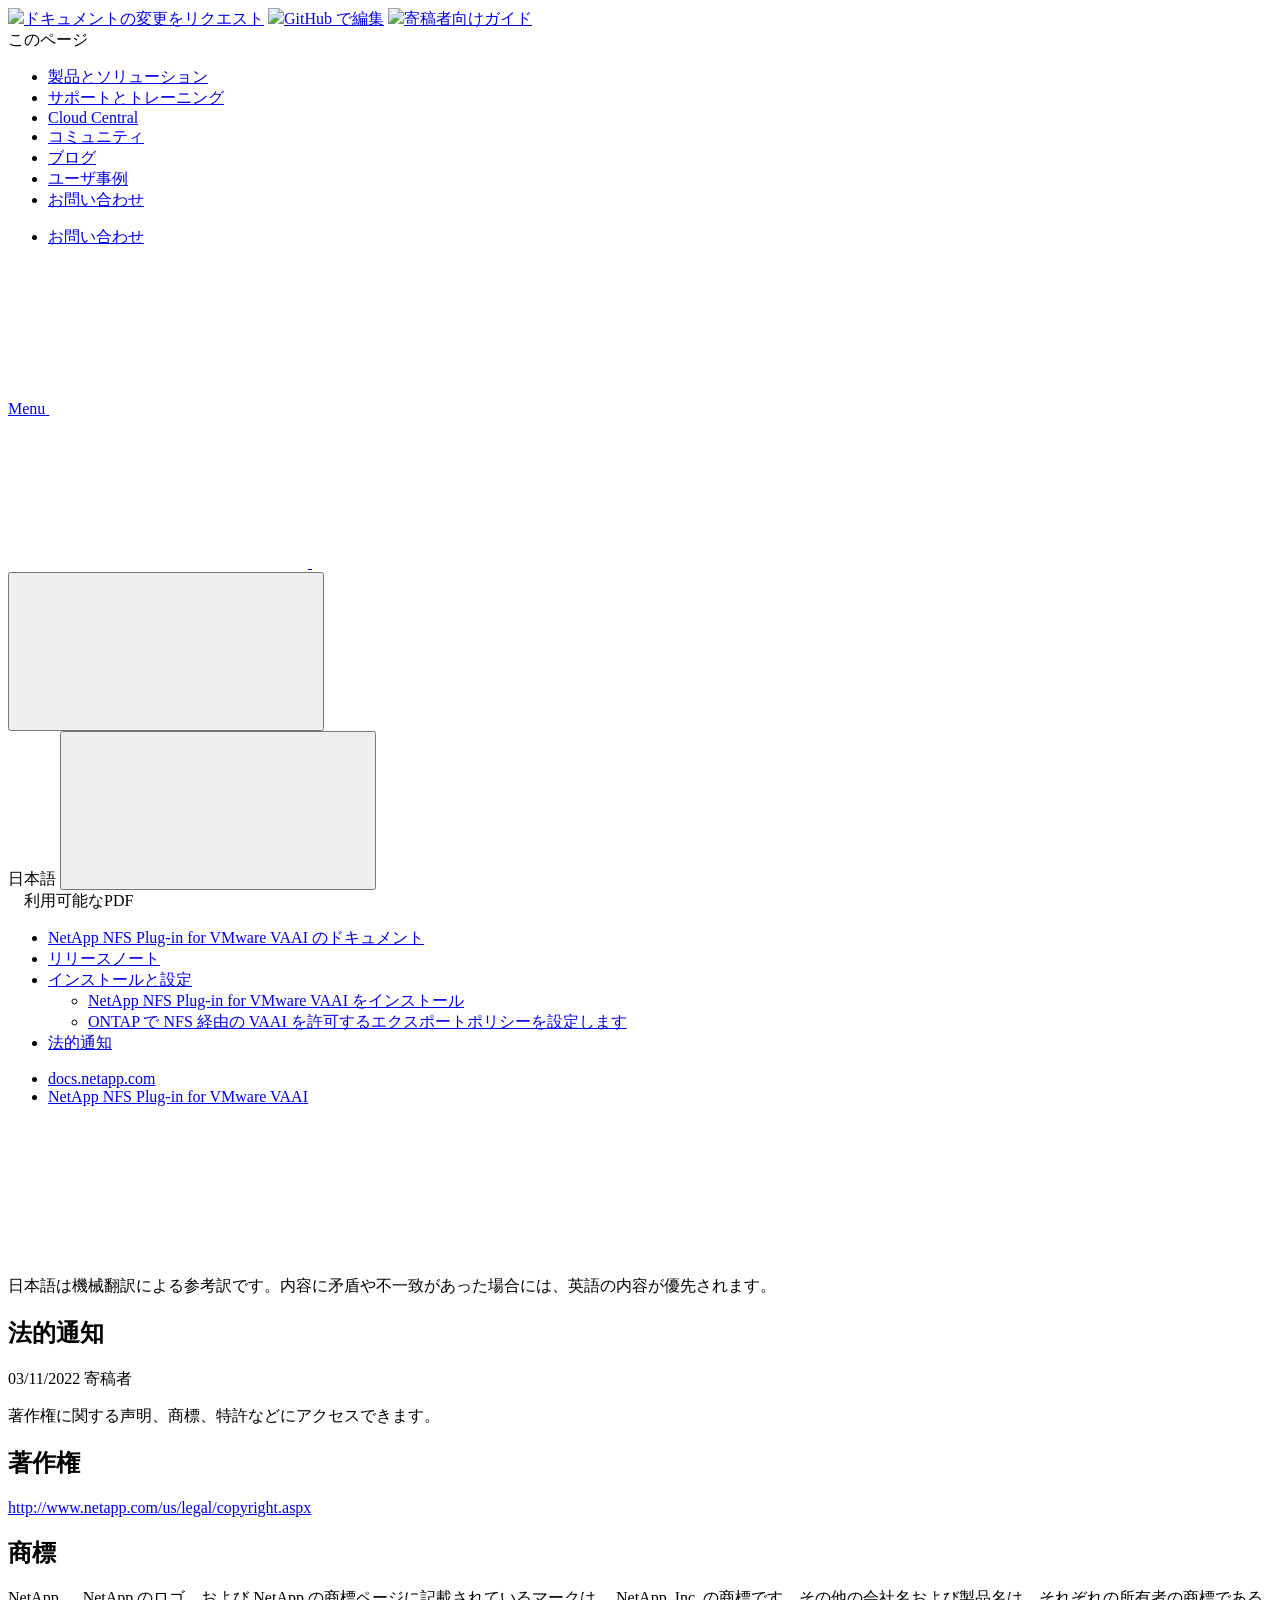
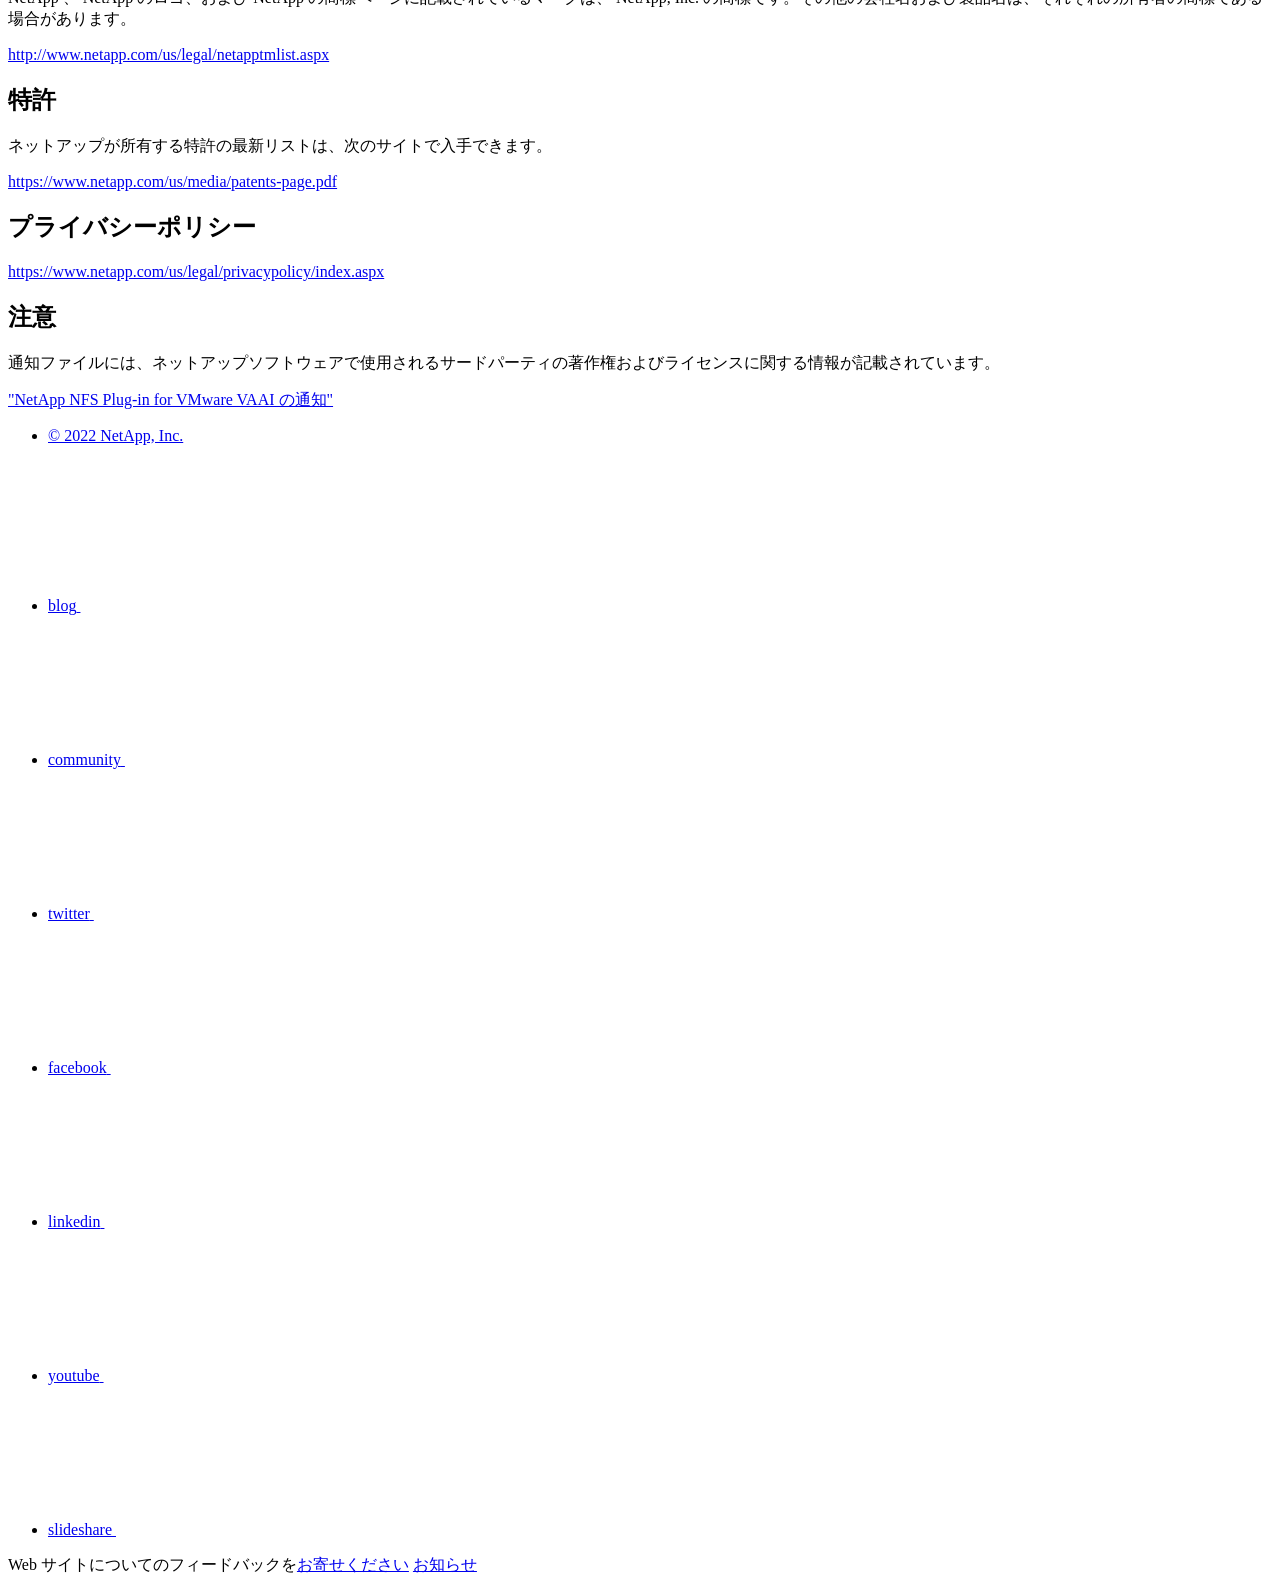
==== reference-legal-notices.html @ 3682ed5f "Deploying to gh-pages from  @ df5f4e034c7ffd35f956dd7541e858141d863240 🚀" ====
<!DOCTYPE html>
<html lang="ja">
  <head class="at-element-marker">
  <title>法的通知</title>
  <meta charset="utf-8">
  <meta http-equiv="x-ua-compatible" content="ie=edge,chrome=1">
  <meta http-equiv="language" content="en">
  <meta name="viewport" content="width=device-width, initial-scale=1">
  <meta property="og:title" content="法的通知" />
	<meta property="og:type" content="website" />
	<meta property="og:url" content="https://docs.netapp.com/ja-jp/nfs-plugin-vmware-vaai/reference-legal-notices.html" />
	<meta property="og:description" content="著作権に関する声明、商標、特許などにアクセスできます。" />
  <meta property="og:image" content="https://docs.netapp.com/ja-jp/nfs-plugin-vmware-vaai/images/logo-tophat-social.png" />
  <meta property="og:image:alt" content="NetApp Logo" />
  <meta name="format-detection" content="telephone=no">
  <meta http-equiv="Content-Type" content="text/html; charset=utf-8">
  <meta http-equiv="encoding" content="utf-8">
  <meta http-equiv="nss-type" content="Product Documentation"/>
  <meta http-equiv="nss-subtype" content="User Guide"/><meta name="description" content="著作権に関する声明、商標、特許などにアクセスできます。">
  <meta name="keywords" content=" legal, notices, copyright, trademarks, patents"><!-- Icons -->
  <link rel="icon" href="/ja-jp/nfs-plugin-vmware-vaai/images/favicon.ico" type="image/x-icon">

  <!-- RSS Feed --><!-- CSS Definitions: NetApp CSS should be defined after generic css -->

  <!-- Elastic Search -->
  <link rel="stylesheet" href="//cdn.jsdelivr.net/searchkit/0.10.0/theme.css">

  <!-- Controls AsciiDoctor Admonition Blocks -->
  <link rel="stylesheet" type="text/css" href="/ja-jp/nfs-plugin-vmware-vaai/css/font-awesome.min.css">

  <!-- Controls the shadow effect for search dropdown menu -->
  <link rel="stylesheet" href="/ja-jp/nfs-plugin-vmware-vaai/css/boxshadowproperties.css">

  <!-- NetApp CSS controls the technical content -->
  <link rel="stylesheet" type="text/css" href="/ja-jp/nfs-plugin-vmware-vaai/css/netapp.css">

  <!-- WWW CSS Content -->
  <link rel="stylesheet" type="text/css" href="/ja-jp/nfs-plugin-vmware-vaai/css/www-luci-dotcom.min.css">
  <link rel="stylesheet" type="text/css" href="/ja-jp/nfs-plugin-vmware-vaai/css/www-netapp-dotcom.css">
  <link rel="stylesheet" href="/ja-jp/nfs-plugin-vmware-vaai/css/www-netapp-library-critical.min.css" media="all" >
  <link rel="stylesheet" href="/ja-jp/nfs-plugin-vmware-vaai/css/www-netapp-library-non-critical.min.css" as="style" onload="this.onload=null;this.rel='stylesheet'">
  <link rel="stylesheet" href="/ja-jp/nfs-plugin-vmware-vaai/css/www-netapp-library-global-header-footer.min.css">

  <!-- NetApp IE Customizations -->
  <link rel="stylesheet" href='/ja-jp/nfs-plugin-vmware-vaai/css/na-utility.css' type='text/css'>
  <link rel="stylesheet" href='/ja-jp/nfs-plugin-vmware-vaai/css/na-sidebar.css' type='text/css'>
  <link rel='stylesheet' href='/ja-jp/nfs-plugin-vmware-vaai/css/clouddocs.css' type='text/css'>
  <link rel='stylesheet' href='/ja-jp/nfs-plugin-vmware-vaai/css/na-pagenav.css' type='text/css'>

  
  <link rel="stylesheet" href="/ja-jp/nfs-plugin-vmware-vaai/css/landing-page.css" type="text/css">
  <link rel="stylesheet" href="/ja-jp/nfs-plugin-vmware-vaai/css/tabbed-blocks.css" type="text/css">
  <link rel='stylesheet' href='/ja-jp/nfs-plugin-vmware-vaai/css/na-feature.css' type='text/css'><script src="https://cdnjs.cloudflare.com/ajax/libs/jquery/2.1.4/jquery.min.js"></script>
  <script src="https://cdnjs.cloudflare.com/ajax/libs/jquery-cookie/1.4.1/jquery.cookie.min.js"></script>

  <!-- Used for Product Family Page Sidebar Visibility --><!-- Used to import Promise for IE. Required for SearchKit -->
  <script src="https://cdnjs.cloudflare.com/ajax/libs/bluebird/3.3.5/bluebird.min.js"></script><script src='/ja-jp/nfs-plugin-vmware-vaai/js/na-search.js'></script><script src='/ja-jp/nfs-plugin-vmware-vaai/js/na-pagenav.js'></script><link rel='stylesheet' href='/ja-jp/nfs-plugin-vmware-vaai/css/prism.css' type='text/css'>
  <link rel='stylesheet' href='/ja-jp/nfs-plugin-vmware-vaai/css/prism-netapp.css' type='text/css'>


  <script src='/ja-jp/nfs-plugin-vmware-vaai/js/na-utility.js'></script>
  <script src='/ja-jp/nfs-plugin-vmware-vaai/js/clouddocs.js'></script>
  <script>
  if (document.location.hostname === "docs.netapp.com") {
    var head = document.getElementsByTagName('head')[0];
    var adobe = document.createElement("script");
    adobe.type = "text/javascript";
    adobe.src = "//assets.adobedtm.com/60287eadf1ee/c284da483c83/launch-e9ff3acac59f.min.js";
    head.appendChild(adobe);
  }
  </script>
  <script src='/ja-jp/nfs-plugin-vmware-vaai/js/jquery.navgoco.min.js'></script>
  <script src="https://maxcdn.bootstrapcdn.com/bootstrap/3.3.7/js/bootstrap.min.js" integrity="sha384-Tc5IQib027qvyjSMfHjOMaLkfuWVxZxUPnCJA7l2mCWNIpG9mGCD8wGNIcPD7Txa" crossorigin="anonymous"></script>
  <script src='/ja-jp/nfs-plugin-vmware-vaai/js/toc.js'></script>
  <script src='/ja-jp/nfs-plugin-vmware-vaai/js/customscripts.js'></script><script>
      $(document).ready(function() {
          
          var collapseOnInit = true;
          

          var navSettings = {
              "caretHtml": '',
              "accordion": collapseOnInit,
              "openClass": 'active', // open
              "save": false, // leave false or nav highlighting doesn't work right
              "cookie": {
                  "name": 'navgoco',
                  "expires": false,
                  "path": '/'
              },
              "slide": {
                  "duration": 400,
                  "easing": 'swing'
              }
          };

          // Initialize navgoco with default options
          $("#mysidebar").navgoco(navSettings);
          

          $("#collapseAll").click(function(e) {
              e.preventDefault();
              $("#mysidebar").navgoco('toggle', false);
          });

          $("#expandAll").click(function(e) {
              e.preventDefault();
              $("#mysidebar").navgoco('toggle', true);
          });

      });

  </script>
  <script>
      $(document).ready(function() {
          $("#tg-sb-link").click(function() {
              $("#tg-sb-sidebar").toggle();
              $("#tg-sb-content").toggleClass('col-md-9');
              $("#tg-sb-content").toggleClass('col-md-12');
              $("#tg-sb-icon").toggleClass('fa-toggle-on');
              $("#tg-sb-icon").toggleClass('fa-toggle-off');
          });
      });
  </script><script async src="https://www.googletagmanager.com/gtag/js?id=UA-81697994-3"></script>
  <script>
  if (document.location.hostname === "docs.netapp.com") {
    window.dataLayer = window.dataLayer || [];
    function gtag(){dataLayer.push(arguments);}
    gtag('js', new Date());
    gtag('config', 'UA-81697994-3');
  }
  </script>
  <script src='/ja-jp/nfs-plugin-vmware-vaai/js/version-dropdown.js'></script>
  <script src='/ja-jp/nfs-plugin-vmware-vaai/js/FileSaver.min.js'></script>
  <script src='/ja-jp/nfs-plugin-vmware-vaai/js/jszip-utils.min.js'></script>
  <script src='/ja-jp/nfs-plugin-vmware-vaai/js/jszip.min.js'></script>
  <script src='/ja-jp/nfs-plugin-vmware-vaai/js/pdf-ux.js'></script>
</head>


  <body class role="document">
    <div id="page" class="n-off-canvas-menu">
      <div class="n-off-canvas-menu__menu"><!--TODO: Add offcanvas code --></div>
      <div class="n-off-canvas-menu__content-wrap">
        <header class="site-header" id="banner">
  
  <!-- Start Page Toolbar -->
  <div class="page-nav-toolbar">
    <div id="version-dropdown"></div>
    <div class="page-nav-contribute"  >
      <a target="_blank" href="https://github.com/NetAppDocs/nfs-plugin-vmware-vaai/issues/new?body=Page%3A%20[法的通知](https://docs.netapp.com/ja-jp/nfs-plugin-vmware-vaai/reference-legal-notices.html)" class="page-nav-contribute-link" role="button"><img src="/ja-jp/nfs-plugin-vmware-vaai/images/discuss-sm.svg" class="github-icon" />ドキュメントの変更をリクエスト</a>
      <a target="_blank" href="https://github.com/NetAppDocs/nfs-plugin-vmware-vaai/blob/main/reference-legal-notices.adoc" class="page-nav-contribute-link" role="button"><img src="/ja-jp/nfs-plugin-vmware-vaai/images/edit-sm.svg" class="github-icon" />GitHub で編集</a>
      <a target="_blank" href="https://docs.netapp.com/us-en/contribute/" class="page-nav-contribute-link"  ><img src="/ja-jp/nfs-plugin-vmware-vaai/images/article-sm.svg" class="github-icon" />寄稿者向けガイド</a>
    </div>
    <div class="page-nav-container">
      <nav class="page-nav-fixed">
        <div class="page-nav-title">このページ</div>
        <div class="page-nav-links">
          <ul class="page-nav-inner" id="page-menu"></ul>
        </div>
      </nav>
    </div>
  </div>
  
  <!-- Start top_hat -->
  <div class="n-top-hat">
    <div class="n-container">
      <div class="n-top-hat__cross-property-nav">
        <ul class="n-top-hat__list">
          <li class="n-top-hat__list-item">
            <a href="https://www.netapp.com/products-a-z/" class="n-top-hat__link">製品とソリューション</a>
          </li>
          <li class="n-top-hat__list-item">
            <a href="https://www.netapp.com/support-and-training/netapp-university/" class="n-top-hat__link">サポートとトレーニング</a>
          </li>
          <li class="n-top-hat__list-item">
            <a href="https://cloud.netapp.com" class="n-top-hat__link">Cloud Central</a>
          </li>
          <li class="n-top-hat__list-item">
            <a href="https://community.netapp.com/" class="n-top-hat__link">コミュニティ</a>
          </li>
          <li class="n-top-hat__list-item">
            <a href="https://blog.netapp.com/" class="n-top-hat__link">ブログ</a>
          </li>
          <li class="n-top-hat__list-item">
            <a href="https://customers.netapp.com/en/" class="n-top-hat__link">ユーザ事例</a>
          </li>
          <li class="n-top-hat__list-item">
            <a href="https://www.netapp.com/us/contact-us/index.aspx" target="_self" class="n-top-hat__link" data-ntap-ui="contact-us">お問い合わせ</a>
          </li>
        </ul>
      </div>
      <div class="n-top-hat__utils">
        <ul class="n-top-hat__list">
          <li class="n-top-hat__list-item">
            <a href="https://www.netapp.com/us/contact-us/index.aspx" target="_self" class="n-top-hat__link" data-ntap-ui="contact-us">お問い合わせ</a>
          </li>
        </ul>
      </div>
    </div>
  </div>
  <!-- End top_hat -->

  <!-- Start property bar -->
  <style>
    .n-property-navigation-bar__menus--desktop-experience .n-menu--mega__default-content__heading span {
    color: #34B0FF;
    }
  </style>
  <div class="n-property-bar " data-ntap-ui="sticky-nav">
    <div class="n-property-bar__inner-wrap">
      <div class="n-property-bar__menu-toggle">
        <a href="#" class="n-property-bar__menu-toggle-link">
          <span class="n-property-bar__menu-toggle-text">Menu</span>
          <svg class="n-icon-bars n-property-bar__menu-toggle-icon" aria-labelledby="title">
            <title>bars</title>
            <use xlink:href="/ja-jp/nfs-plugin-vmware-vaai/common/svg/sprite.svg#bars"></use>
          </svg>
        </a>
      </div>
      <div class="n-property-bar__property-mark ">
        <a href="https://www.netapp.com" class="n-property-bar__property-link">
          <div class="n-property-bar__logo">
            <svg class="n-icon-netapp-mark n-icon-netapp-mark n-property-bar__netapp-mark-icon" aria-labelledby="title">
              <title>netapp-mark</title>
              <use xlink:href="/ja-jp/nfs-plugin-vmware-vaai/common/svg/sprite.svg#netapp-mark"></use>
            </svg>
            <svg class="n-icon-netapp-logo n-property-bar__logo-svg" aria-labelledby="title">
              <title>netapp-logo</title>
              <use xlink:href="/ja-jp/nfs-plugin-vmware-vaai/common/svg/sprite.svg#netapp-logo"></use>
            </svg>
          </div>
        </a>
      </div>

      
      <div class="search-property-bar">
        <div id="search-demo-container" class="searchbox n-property-bar__search">
          <div id="react-search" 
          data-search-html="/ja-jp/nfs-plugin-vmware-vaai/search.html"
          data-type="widget" 
          data-placeholder="ドキュメントを検索" 
          data-no-results-found="{query}に該当する結果はありません" 
          data-did-you-mean="{suggestion} を検索" 
          data-no-results-found-did-you-mean="{query} に該当する結果はありません。{suggestion} の間違いではありませんか?" 
          data-results-found="{hitCount} 件見つかりました"  
          data-sk-es-pf-indexes=""></div>
          <button class="n-property-bar__search-toggle-button" type="button">
            <svg class="n-icon-search n-property-bar__search-toggle-button-icon" aria-labelledby="title">
              <title>search</title>
              <use xmlns:xlink="http://www.w3.org/1999/xlink" xlink:href="/ja-jp/nfs-plugin-vmware-vaai/common/svg/sprite.svg#search"></use>
            </svg>
          </button>
        </div>
      </div>
      
    </div>
  </div>
  <div class="n-property-bar__toolbar">
    <!-- Start Language Selector --><div id="ie-i18n" class="n-property-bar__lang-selector">
      <div id="ie-i18n-menu">
      <span class="ie-i18n-lang">日本語</span>
        <button class="ie-i18n-icon-container" type="button">
          <svg class="n-globe__icon" aria-labelledby="title">
            <title>globe</title>
            <use xmlns:xlink="http://www.w3.org/1999/xlink" xlink:href="/ja-jp/nfs-plugin-vmware-vaai/common/svg/sprite.svg#globe"></use>
          </svg>
        </button>
      </div>
      <div id="n-property-navigation-bar__menu--language-selector" class="ie-i18n-results-container n-menu n-menu--v3 n-menu--is-active" style="display: none;">
        <div class="n-language-selector-menu">
          <ul class="n-menu__list">
            <li class="n-menu__list-column">
              <ul class="n-menu__list"><li class="n-menu__list-item n-menu__list-item--level-1">
                  <a href="https://docs.netapp.com/ja-jp/nfs-plugin-vmware-vaai/reference-legal-notices.html" class="n-menu__header-text"><span translate="no" class="notranslate">日本語</span></a>
                </li><li class="n-menu__list-item n-menu__list-item--level-1">
                  <a href="https://docs.netapp.com/us-en/nfs-plugin-vmware-vaai/reference-legal-notices.html" class="n-menu__header-text"><span translate="no" class="notranslate">English</span></a>
                </li><li class="n-menu__list-item n-menu__list-item--level-1">
                  <a href="https://docs.netapp.com/zh-cn/nfs-plugin-vmware-vaai/reference-legal-notices.html" class="n-menu__header-text"><span translate="no" class="notranslate">简体中文</span></a>
                </li><li class="n-menu__list-item n-menu__list-item--level-1">
                  <a href="https://docs.netapp.com/ko-kr/nfs-plugin-vmware-vaai/reference-legal-notices.html" class="n-menu__header-text"><span translate="no" class="notranslate">한국어</span></a>
                </li></ul>
            </li>
          </ul>
        </div>
      </div>
    </div><!-- End Language Selector -->

    <div class="n-property-bar__cta"></div>
  </div>
  <script>
    $(function(){
        var currentLocalization = $('html').attr('lang');

        var localizationsDictionary = {
            "en-CA" : "https://www.netapp.com/search/index.aspx?for_cr=canada&",
            "en-IN" : "https://www.netapp.com/search/index.aspx?for_cr=india&",
            "nl-NL" : "https://www.netapp.com/search/index.aspx?for_cr=netherlands&",
            "ru-RU" : "https://www.netapp.com/search/index.aspx?for_cr=russia&",
            "sv-SE" : "https://www.netapp.com/search/index.aspx?for_cr=sweden&",
            "it-IT" : "https://www.netapp.com/search/index.aspx?for_cr=italy&",
            "he-IL" : "https://www.netapp.com/search/index.aspx?for_cr=israel&",
            "ko-KR" : "https://www.netapp.com/search/index.aspx?for_cr=korea&",
            "zh-TW" : "https://www.netapp.com/search/index.aspx?for_cr=taiwan&",
            "en-GB" : "https://www.netapp.com/search/index.aspx?for_cr=unitedkingdom&",
            "en-SG" : "https://www.netapp.com/search/index.aspx?for_cr=asean&",
            "en-AU" : "https://www.netapp.com/search/index.aspx?for_cr=australia&",
            "pt-BR" : "https://www.netapp.com/search/index.aspx?for_cr=brasil&",
            "de-CH" : "https://www.netapp.com/search/index.aspx?for_cr=switzerland&",
            "es-MX" : "https://www.netapp.com/search/index.aspx?for_cr=mexico&"
        };

        if($('html').hasClass('ntap-whitelisted') && localizationsDictionary.hasOwnProperty(currentLocalization)) {
            $('.n-property-bar__property-link').attr('href', '/');
        }
    });
  </script>
  <!-- End property bar -->
</header>


        <main id="n-main-content" class="n-main-content">
          <!-- Start Documentation Content -->
<div class="ie-main">
  <!-- Sidebar Column -->
  
  <div class="col-md-3" id="sidebar-height">
      <div class="n-pdf-header">
  <a id="toggleButtonPdf" class="n-pdf-button" type="button">
    <img src="/ja-jp/nfs-plugin-vmware-vaai/images/pdf.png" width="16" height="16"/>利用可能なPDF<span>
    </span>
  </a>
</div>
<div class="n-pdf-body-container">
  <ul id="toggleContainerPdf" class="n-pdf-body" style="display:none;"><li class="pdf-ux-container">
        <a target="_blank" href="/ja-jp/nfs-plugin-vmware-vaai/pdfs/fullsite-sidebar/NetApp_NFS_Plug_in_for_VMware_VAAI_のドキュメント.pdf" >
          <img src="/ja-jp/nfs-plugin-vmware-vaai/images/pdf.png" width="16" height="16"/>このドキュメントサイトのPDF</a>





    
      <ul class="subfolders" style="display:none;">
        <li class="pdf-ux-container">
          <a target="_blank" 
            
              href="/ja-jp/nfs-plugin-vmware-vaai/pdfs/sidebar/インストールと設定.pdf" 
            
          >
            <img src="/ja-jp/nfs-plugin-vmware-vaai/images/pdf.png" width="16" height="16"/>
            インストールと設定
          </a>
          





          
        </li>
      </ul>
    

  


    <ul class="subfolders" style="display:none;"><li class="active pdf-hide">
  <a target="_blank" href="/ja-jp/nfs-plugin-vmware-vaai/pdfs/pages/reference-legal-notices.pdf" >
    <img src="/ja-jp/nfs-plugin-vmware-vaai/images/pdf.png" width="16" height="16"/>
    PDF of this page
  </a>
</li>

</ul>
  


</li></ul>
  <div class="zip-pdf-link-container" style="display: none;">   
    <a href="#" id="zipPdf">
      <img src="/ja-jp/nfs-plugin-vmware-vaai/images/pdf-zip.png" width="16" height="16"/>
      <pre>個別のPDFドキュメントのコレクション<span class="zip-size"></span></pre>
    </a><div id="zip-link-popup" class="hide">
    <div class="inner-modal">
        <div class="downloading-progress">
            <div class="spinner"></div>
            <h1>Creating your file...</h1>
            <div>This may take a few minutes. Thanks for your patience.</div>
            <button class="cancel-download-btn" type="button">Cancel</button>
        </div>
        <div class="download-complete hide">
            <div class="done-icon">
                <svg xmlns="http://www.w3.org/2000/svg" width="24" height="24" viewBox="0 0 24 24"><path d="M20.285 2l-11.285 11.567-5.286-5.011-3.714 3.716 9 8.728 15-15.285z"/></svg>
            </div>
            <div>Your file is ready</div>
            <button class="cancel-download-btn" type="button">OK</button>
        </div>
    </div>
</div>
<script>
    $(".cancel-download-btn").click(function(){
        $("#zip-link-popup").addClass("hide");
        $("#zip-link-popup .downloading-progress").removeClass("hide");
        $("#zip-link-popup .download-complete").addClass("hide");
    });
</script></div>
</div>
<script>
  $("#toggleContainerPdf li.active:last-child").parents('ul.subfolders').toggle('display');
  $("#toggleButtonPdf").click(function () {
    $("#toggleContainerPdf").toggle('display');
    $(".n-pdf-body-container .zip-pdf-link-container").toggle('display');
  });
</script><div class="sidebar-nav-container">
  <ul id="mysidebar" class="nav"><li class=" "><a class="na-navbar-padding" href="/ja-jp/nfs-plugin-vmware-vaai/index.html">
        NetApp NFS Plug-in for VMware VAAI のドキュメント
      </a></li><li class=" "><a class="na-navbar-padding" href="/ja-jp/nfs-plugin-vmware-vaai/releasenotes.html">
        リリースノート
      </a></li><li class="subfolders "><a href="#">
        <div class="na-navbar-padding"> インストールと設定</div>
      </a>
      <ul><li class=" "><a class="na-navbar-padding" href="/ja-jp/nfs-plugin-vmware-vaai/task-install-netapp-nfs-plugin-for-vmware-vaai.html">
        NetApp NFS Plug-in for VMware VAAI をインストール
      </a></li><li class=" "><a class="na-navbar-padding" href="/ja-jp/nfs-plugin-vmware-vaai/task-configure-export-policies-for-clustered-data-ontap-to-allow-vaai-over-nfs.html">
        ONTAP で NFS 経由の VAAI を許可するエクスポートポリシーを設定します
      </a></li></ul></li><li class="  active "><a class="na-navbar-padding" href="/ja-jp/nfs-plugin-vmware-vaai/reference-legal-notices.html">
        法的通知
      </a></li></ul>
</div>
<script>
  window.onscroll = () => {
    const value = -40 - (document.body.scrollHeight - (window.innerHeight + document.scrollingElement.scrollTop));
    
    document.getElementById("sidebar-height").style.bottom = Math.max(0,value) + "px";
};
</script>
<!-- this highlights the active parent class in the navgoco sidebar. this is critical so that the parent expands when you're viewing a page. This must appear below the sidebar code above. Otherwise, if placed inside customscripts.js, the script runs before the sidebar code runs and the class never gets inserted.-->
<script>$("li.active").parents('li').toggleClass("active");</script>

  </div>
  

  <div class="ie-content-pane n-doc__component-detail-content n-doc__component-detail-content--show-code">
    <!-- Begin of page container --><article class="page-content">
      <div class="ie-utility">
  <div class="ie-menu">
    <div class="n-breadcrumb">
      <ul class="n-breadcrumb__list">
        <li class="n-breadcrumb__list-item">
          <a href="https://docs.netapp.com">docs.netapp.com</a>
        </li>
        

        

        <li class="n-breadcrumb__list-item">
          <a href="/ja-jp/nfs-plugin-vmware-vaai/">NetApp&nbsp;NFS&nbsp;Plug-in&nbsp;for&nbsp;VMware&nbsp;VAAI</a>
        </li>

      </ul>
    </div>
    <div style="clear: both"></div><!-- Main needs to have height -->
  </div>
</div>

      <div class="ie-nmt-disclaimer">
  <span>
    <div class="ie-nmt-disclaimer-container">
      <div class="ie-nmt-disclaimer-icon">
        <svg class="luci-icon" aria-hidden="true">
          <use xlink:href="/ja-jp/nfs-plugin-vmware-vaai/common/svg/sprite.svg#circle-info">
        </svg>
      </div>
      <div class="ie-nmt-disclaimer-content">
        <span> 日本語は機械翻訳による参考訳です。内容に矛盾や不一致があった場合には、英語の内容が優先されます。 </span>
      </div>
      <div style="clear:both;"></div>
    </div>
  </span>
</div><div class="n-doc__component-detail-heading-wrap">
  <h1 class="n-doc__component-detail-heading">法的通知</h1>
</div>


<p class="page-details">
  
    
    <time datetime="2022-03-11 19:09:55 +0000">03/11/2022</time>
    
  

<span>寄稿者
</span>


</p>

<div id="preamble">
<div class="sectionbody">
<div class="paragraph">
<p>著作権に関する声明、商標、特許などにアクセスできます。</p>
</div>
</div>
</div>
<div class="sect1">
<h2 id="著作権">著作権</h2>
<div class="sectionbody">
<div class="paragraph">
<p><a href="http://www.netapp.com/us/legal/copyright.aspx" class="bare">http://www.netapp.com/us/legal/copyright.aspx</a></p>
</div>
</div>
</div>
<div class="sect1">
<h2 id="商標">商標</h2>
<div class="sectionbody">
<div class="paragraph">
<p>NetApp 、 NetApp のロゴ、および NetApp の商標ページに記載されているマークは、 NetApp, Inc. の商標です。その他の会社名および製品名は、それぞれの所有者の商標である場合があります。</p>
</div>
<div class="paragraph">
<p><a href="http://www.netapp.com/us/legal/netapptmlist.aspx" class="bare">http://www.netapp.com/us/legal/netapptmlist.aspx</a></p>
</div>
</div>
</div>
<div class="sect1">
<h2 id="特許">特許</h2>
<div class="sectionbody">
<div class="paragraph">
<p>ネットアップが所有する特許の最新リストは、次のサイトで入手できます。</p>
</div>
<div class="paragraph">
<p><a href="https://www.netapp.com/us/media/patents-page.pdf" class="bare">https://www.netapp.com/us/media/patents-page.pdf</a></p>
</div>
</div>
</div>
<div class="sect1">
<h2 id="プライバシーポリシー">プライバシーポリシー</h2>
<div class="sectionbody">
<div class="paragraph">
<p><a href="https://www.netapp.com/us/legal/privacypolicy/index.aspx" class="bare">https://www.netapp.com/us/legal/privacypolicy/index.aspx</a></p>
</div>
</div>
</div>
<div class="sect1">
<h2 id="注意">注意</h2>
<div class="sectionbody">
<div class="paragraph">
<p>通知ファイルには、ネットアップソフトウェアで使用されるサードパーティの著作権およびライセンスに関する情報が記載されています。</p>
</div>
<div class="paragraph">
<p><a href="media/notice.pdf" target="_blank" rel="noopener">"NetApp NFS Plug-in for VMware VAAI の通知"</a></p>
</div>
</div>
</div>

    </article>
    <!-- Page Container -->
  </div>

  <div style="clear: both"></div><!-- Main needs to have height --></div>

        </main>

        <footer class="n-footer">
  <div class="n-footer__bottom">
    <div class="n-container">
      <div class="n-footer__bottom-left">

        <div class="n-footer__copyright">
          <ul class="n-footer__copyright-list">
            <li class="n-footer__copyright-link">
            <a href="https://www.netapp.com/us/legal/copyright.aspx">© 2022 NetApp, Inc.</a>
            </li>

</ul>
</div>
<div class="n-footer__social-links">
<ul class="n-footer__social-link-list">
<li class="n-footer__social-link-list-item">
<a class="n-footer__social-link" data-ntap-social="follow-blog" href="https://blog.netapp.com" target="_blank" title="blog" alt="blog">
<span class="n-footer__social-link-text">blog</span>
<svg class="n-icon-blog n-footer__social-link-icon" aria-labelledby="title">
  <title>blog@</title>
  <use xmlns:xlink="http://www.w3.org/1999/xlink" xlink:href="/ja-jp/nfs-plugin-vmware-vaai/common/svg/sprite.svg#blog"></use>
</svg>

</a>
</li>
<li class="n-footer__social-link-list-item">
<a class="n-footer__social-link" data-ntap-social="follow-community" href="https://community.netapp.com/" target="_blank" title="community" alt="community">
<span class="n-footer__social-link-text">community</span>
<svg class="n-icon-community n-footer__social-link-icon" aria-labelledby="title">
<title>community@</title>
<use xmlns:xlink="http://www.w3.org/1999/xlink" xlink:href="/ja-jp/nfs-plugin-vmware-vaai/common/svg/sprite.svg#comments"></use>
</svg>

</a>
</li>
<li class="n-footer__social-link-list-item">
<a class="n-footer__social-link" data-ntap-social="follow-twitter" href="https://twitter.com/netapp" target="_blank" title="twitter" alt="twitter">
<span class="n-footer__social-link-text">twitter</span>
<svg class="n-icon-twitter n-footer__social-link-icon" aria-labelledby="title">
<title>twitter@</title>
<use xmlns:xlink="http://www.w3.org/1999/xlink" xlink:href="/ja-jp/nfs-plugin-vmware-vaai/common/svg/sprite.svg#twitter"></use>
</svg>

</a>
</li>
<li class="n-footer__social-link-list-item">
<a class="n-footer__social-link" data-ntap-social="follow-facebook" href="https://www.facebook.com/NetApp" target="_blank" title="facebook" alt="facebook">
<span class="n-footer__social-link-text">facebook</span>
<svg class="n-icon-facebook n-footer__social-link-icon" aria-labelledby="title">
<title>facebook@</title>
<use xmlns:xlink="http://www.w3.org/1999/xlink" xlink:href="/ja-jp/nfs-plugin-vmware-vaai/common/svg/sprite.svg#facebook"></use>
</svg>

</a>
</li>
<li class="n-footer__social-link-list-item">
<a class="n-footer__social-link" data-ntap-social="follow-linkedin" href="https://www.linkedin.com/company/netapp" target="_blank" title="linkedin" alt="linkedin">
<span class="n-footer__social-link-text">linkedin</span>
<svg class="n-icon-linkedin n-footer__social-link-icon" aria-labelledby="title">
<title>linkedin@</title>
<use xmlns:xlink="http://www.w3.org/1999/xlink" xlink:href="/ja-jp/nfs-plugin-vmware-vaai/common/svg/sprite.svg#linkedin"></use>
</svg>

</a>
</li>
<li class="n-footer__social-link-list-item">
<a class="n-footer__social-link" data-ntap-social="follow-youtube" href="https://www.youtube.com/user/NetAppTV" target="_blank" title="youtube" alt="youtube">
<span class="n-footer__social-link-text">youtube</span>
<svg class="n-icon-youtube n-footer__social-link-icon" aria-labelledby="title">
<title>youtube@</title>
<use xmlns:xlink="http://www.w3.org/1999/xlink" xlink:href="/ja-jp/nfs-plugin-vmware-vaai/common/svg/sprite.svg#youtube"></use>
</svg>

</a>
</li>
<li class="n-footer__social-link-list-item">
<a class="n-footer__social-link" data-ntap-social="follow-slideshare" href="https://www.slideshare.net/NetApp" target="_blank" title="slideshare" alt="slideshare">
<span class="n-footer__social-link-text">slideshare</span>
<svg class="n-icon-slideshare n-footer__social-link-icon" aria-labelledby="title">
<title>slideshare@</title>
<use xmlns:xlink="http://www.w3.org/1999/xlink" xlink:href="/ja-jp/nfs-plugin-vmware-vaai/common/svg/sprite.svg#slideshare"></use>
</svg>

</a>
</li>
</ul>
</div>

</div>
<div class="n-footer__bottom-right">
  <p class="n-footer__fine-print">Web サイトについてのフィードバックを<a target="_self" href="javascript:netapp_mailto()" class="n-footer__copyright">お寄せください</a>
  <a href="https://docs.netapp.com/ja-jp/announcements/" class="n-footer__copyright">お知らせ</a>
  </p>
</div>
</div>
</div>
</footer>

      </div><!-- Elasticsearch JS -->
      <script type="text/javascript" src='/ja-jp/nfs-plugin-vmware-vaai/js/bundle.js'></script>

      <!-- Syntax Highlighting -->
      <script type="text/javascript" src='/ja-jp/nfs-plugin-vmware-vaai/js/prism.js'></script>
      <script type="text/javascript" src='/ja-jp/nfs-plugin-vmware-vaai/js/prism-curl.js'></script>
    </div>
    <script>
      document.body.offsetWidth=1903;
      cookieLaw = {}
      cookieLaw.euCountry = "US";
      cookieLaw.invoke = function(){return false;}
    </script>
    <script src='/ja-jp/nfs-plugin-vmware-vaai/js/www-ntap.js'></script>
    <script src='/ja-jp/nfs-plugin-vmware-vaai/js/tabbed-blocks.js'></script>
  </body></html>
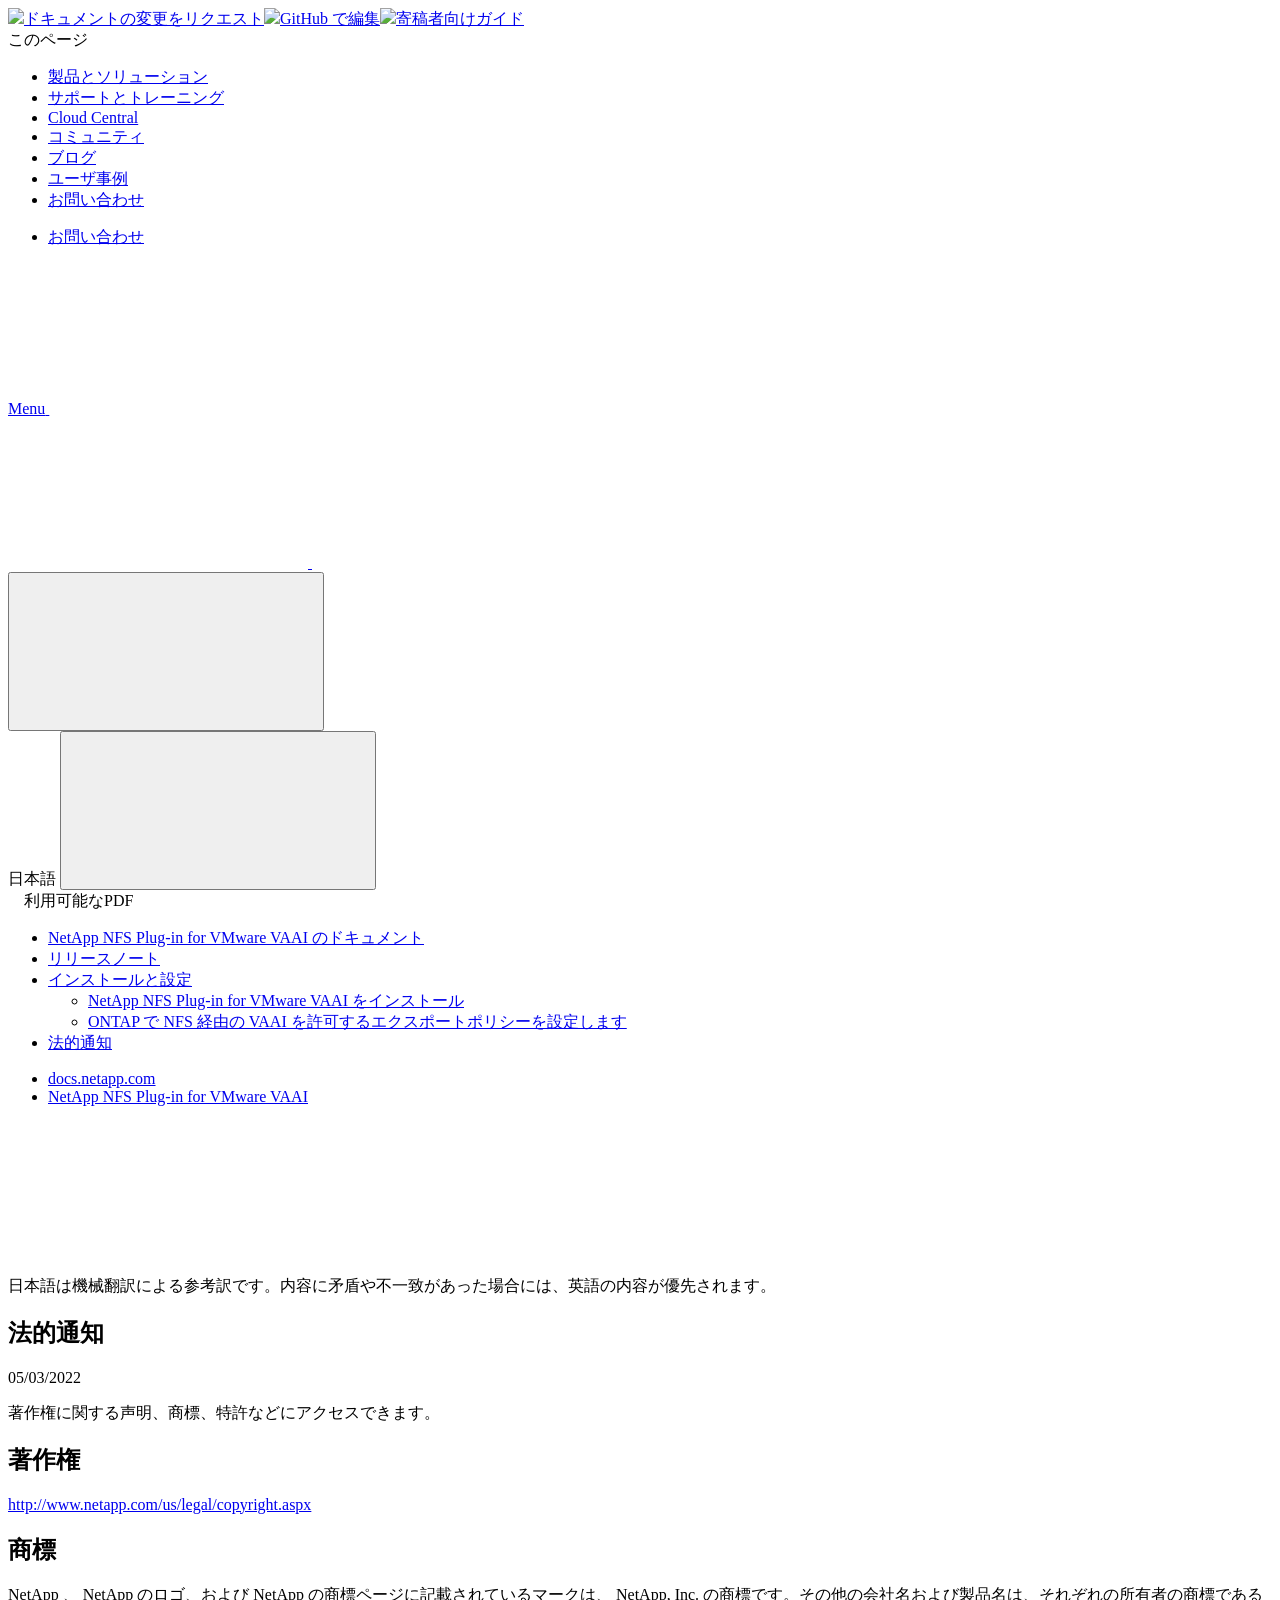
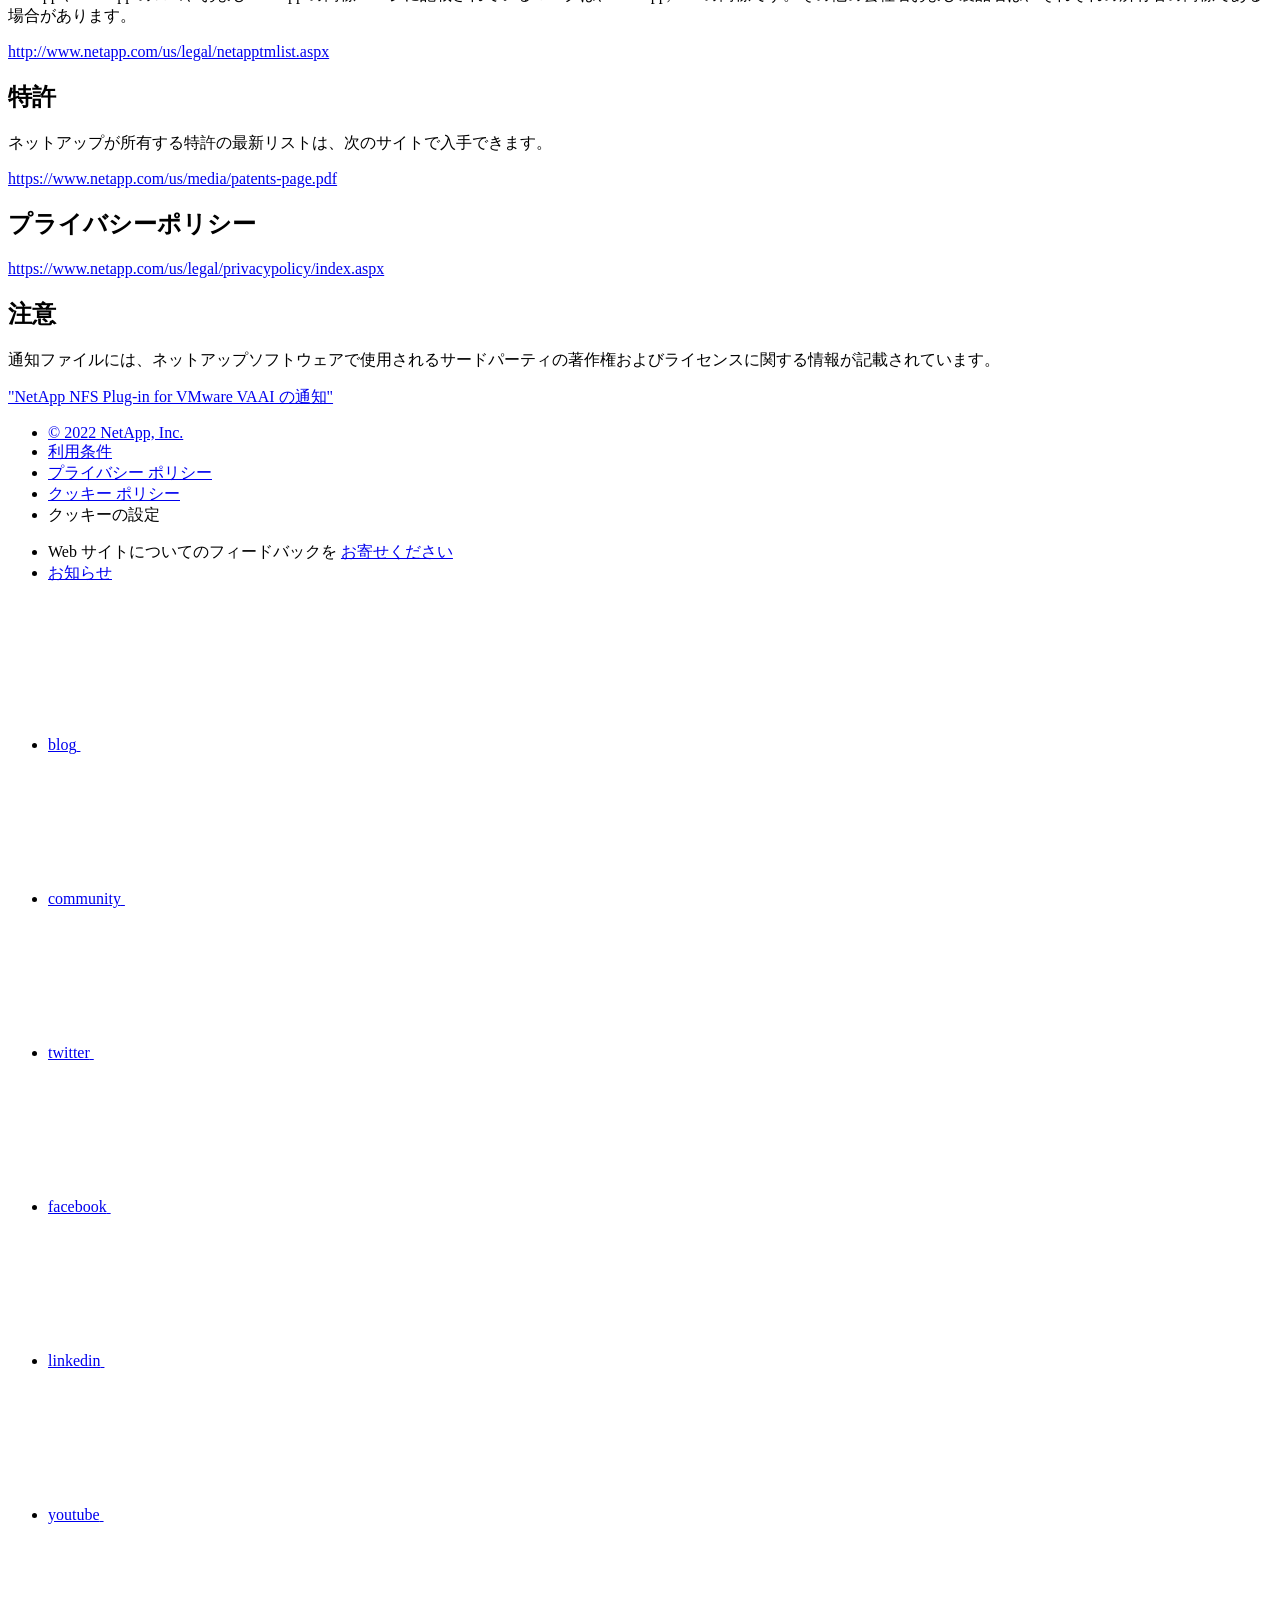
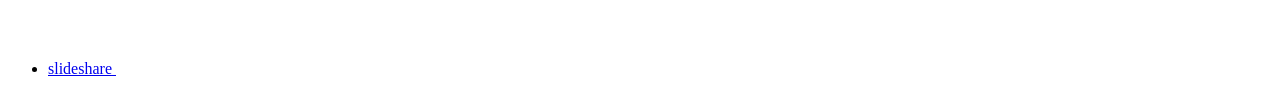
==== commit 3938e054: "Deploying to gh-pages from  @ a7b70c3fd32a7a7b77f6bc851e0b3c5281ac1cff 🚀" ====
--- a/reference-legal-notices.html
+++ b/reference-legal-notices.html
@@ -45,12 +45,52 @@
   <link rel="stylesheet" href='/ja-jp/nfs-plugin-vmware-vaai/css/na-utility.css' type='text/css'>
   <link rel="stylesheet" href='/ja-jp/nfs-plugin-vmware-vaai/css/na-sidebar.css' type='text/css'>
   <link rel='stylesheet' href='/ja-jp/nfs-plugin-vmware-vaai/css/clouddocs.css' type='text/css'>
+  <link rel='stylesheet' href='/ja-jp/nfs-plugin-vmware-vaai/css/custom-dropdown.css' type='text/css'>
   <link rel='stylesheet' href='/ja-jp/nfs-plugin-vmware-vaai/css/na-pagenav.css' type='text/css'>
 
   
   <link rel="stylesheet" href="/ja-jp/nfs-plugin-vmware-vaai/css/landing-page.css" type="text/css">
   <link rel="stylesheet" href="/ja-jp/nfs-plugin-vmware-vaai/css/tabbed-blocks.css" type="text/css">
-  <link rel='stylesheet' href='/ja-jp/nfs-plugin-vmware-vaai/css/na-feature.css' type='text/css'><script src="https://cdnjs.cloudflare.com/ajax/libs/jquery/2.1.4/jquery.min.js"></script>
+  <!-- Canonical url -->
+  <link rel='stylesheet' href='/ja-jp/nfs-plugin-vmware-vaai/css/na-feature.css' type='text/css'><!-- Top level site integrations --><script>
+    if (document.location.hostname === "docs.netapp.com") {
+      var head = document.getElementsByTagName('head')[0];
+      var onetrustConsent = document.createElement("script");
+      onetrustConsent.type = "text/javascript";
+      onetrustConsent.src = "https://cdn.cookielaw.org/consent/72570c5c-fe30-465f-b0e0-b77f7fb4ae34/OtAutoBlock.js";
+      head.appendChild(onetrustConsent);
+
+      var onetrustScript = document.createElement("script");
+      onetrustScript.type = "text/javascript";
+      onetrustScript.src = "https://cdn.cookielaw.org/scripttemplates/otSDKStub.js";
+      onetrustScript.charset = "UTF-8";
+      onetrustScript.dataset.documentLanguage = "true";
+      onetrustScript.dataset.domainScript = "72570c5c-fe30-465f-b0e0-b77f7fb4ae34";
+      head.appendChild(onetrustScript);
+    }
+
+    function OptanonWrapper() { }
+
+    if (document.location.hostname === "docs.netapp.com") {
+      var adobe = document.createElement("script");
+      adobe.type = "text/plain";
+      adobe.className = "optanon-category-C0002";
+      adobe.src = "//assets.adobedtm.com/60287eadf1ee/c284da483c83/launch-e9ff3acac59f.min.js";
+      head.appendChild(adobe);
+
+      var google = document.createElement("script");
+      google.type = "text/plain";
+      google.className = "optanon-category-C0002";
+      google.src = "https://www.googletagmanager.com/gtag/js?id=UA-81697994-3";
+      head.appendChild(google);
+
+      window.dataLayer = window.dataLayer || [];
+      function gtag(){dataLayer.push(arguments);}
+      gtag('js', new Date());
+      gtag('config', 'UA-81697994-3');
+    }
+  </script>
+  <script src="https://cdnjs.cloudflare.com/ajax/libs/jquery/2.1.4/jquery.min.js"></script>
   <script src="https://cdnjs.cloudflare.com/ajax/libs/jquery-cookie/1.4.1/jquery.cookie.min.js"></script>
 
   <!-- Used for Product Family Page Sidebar Visibility --><!-- Used to import Promise for IE. Required for SearchKit -->
@@ -60,15 +100,6 @@
 
   <script src='/ja-jp/nfs-plugin-vmware-vaai/js/na-utility.js'></script>
   <script src='/ja-jp/nfs-plugin-vmware-vaai/js/clouddocs.js'></script>
-  <script>
-  if (document.location.hostname === "docs.netapp.com") {
-    var head = document.getElementsByTagName('head')[0];
-    var adobe = document.createElement("script");
-    adobe.type = "text/javascript";
-    adobe.src = "//assets.adobedtm.com/60287eadf1ee/c284da483c83/launch-e9ff3acac59f.min.js";
-    head.appendChild(adobe);
-  }
-  </script>
   <script src='/ja-jp/nfs-plugin-vmware-vaai/js/jquery.navgoco.min.js'></script>
   <script src="https://maxcdn.bootstrapcdn.com/bootstrap/3.3.7/js/bootstrap.min.js" integrity="sha384-Tc5IQib027qvyjSMfHjOMaLkfuWVxZxUPnCJA7l2mCWNIpG9mGCD8wGNIcPD7Txa" crossorigin="anonymous"></script>
   <script src='/ja-jp/nfs-plugin-vmware-vaai/js/toc.js'></script>
@@ -121,16 +152,8 @@
               $("#tg-sb-icon").toggleClass('fa-toggle-off');
           });
       });
-  </script><script async src="https://www.googletagmanager.com/gtag/js?id=UA-81697994-3"></script>
-  <script>
-  if (document.location.hostname === "docs.netapp.com") {
-    window.dataLayer = window.dataLayer || [];
-    function gtag(){dataLayer.push(arguments);}
-    gtag('js', new Date());
-    gtag('config', 'UA-81697994-3');
-  }
   </script>
-  <script src='/ja-jp/nfs-plugin-vmware-vaai/js/version-dropdown.js'></script>
+  <script src='/ja-jp/nfs-plugin-vmware-vaai/js/custom-dropdown.js'></script>
   <script src='/ja-jp/nfs-plugin-vmware-vaai/js/FileSaver.min.js'></script>
   <script src='/ja-jp/nfs-plugin-vmware-vaai/js/jszip-utils.min.js'></script>
   <script src='/ja-jp/nfs-plugin-vmware-vaai/js/jszip.min.js'></script>
@@ -138,20 +161,15 @@
 </head>
 
 
-  <body class role="document">
+  <body class role="document" data-flavor="">
     <div id="page" class="n-off-canvas-menu">
       <div class="n-off-canvas-menu__menu"><!--TODO: Add offcanvas code --></div>
       <div class="n-off-canvas-menu__content-wrap">
         <header class="site-header" id="banner">
   
   <!-- Start Page Toolbar -->
-  <div class="page-nav-toolbar">
-    <div id="version-dropdown"></div>
-    <div class="page-nav-contribute"  >
-      <a target="_blank" href="https://github.com/NetAppDocs/nfs-plugin-vmware-vaai/issues/new?body=Page%3A%20[法的通知](https://docs.netapp.com/ja-jp/nfs-plugin-vmware-vaai/reference-legal-notices.html)" class="page-nav-contribute-link" role="button"><img src="/ja-jp/nfs-plugin-vmware-vaai/images/discuss-sm.svg" class="github-icon" />ドキュメントの変更をリクエスト</a>
-      <a target="_blank" href="https://github.com/NetAppDocs/nfs-plugin-vmware-vaai/blob/main/reference-legal-notices.adoc" class="page-nav-contribute-link" role="button"><img src="/ja-jp/nfs-plugin-vmware-vaai/images/edit-sm.svg" class="github-icon" />GitHub で編集</a>
-      <a target="_blank" href="https://docs.netapp.com/us-en/contribute/" class="page-nav-contribute-link"  ><img src="/ja-jp/nfs-plugin-vmware-vaai/images/article-sm.svg" class="github-icon" />寄稿者向けガイド</a>
-    </div>
+  
+  <div class="page-nav-toolbar"><div class="page-nav-contribute"><a target="_blank" href="https://github.com/NetAppDocs/nfs-plugin-vmware-vaai/issues/new?body=Page%3A%20[法的通知](https://docs.netapp.com/ja-jp/nfs-plugin-vmware-vaai/reference-legal-notices.html)" class="page-nav-contribute-link" role="button"><img src="/ja-jp/nfs-plugin-vmware-vaai/images/discuss-sm.svg" class="github-icon" />ドキュメントの変更をリクエスト</a><a target="_blank" href="https://github.com/NetAppDocs/nfs-plugin-vmware-vaai/blob/main/reference-legal-notices.adoc" class="page-nav-contribute-link" role="button"><img src="/ja-jp/nfs-plugin-vmware-vaai/images/edit-sm.svg" class="github-icon" />GitHub で編集</a><a target="_blank" href="https://docs.netapp.com/us-en/contribute/" class="page-nav-contribute-link"  ><img src="/ja-jp/nfs-plugin-vmware-vaai/images/article-sm.svg" class="github-icon" />寄稿者向けガイド</a></div>
     <div class="page-nav-container">
       <nav class="page-nav-fixed">
         <div class="page-nav-title">このページ</div>
@@ -161,6 +179,7 @@
       </nav>
     </div>
   </div>
+  
   
   <!-- Start top_hat -->
   <div class="n-top-hat">
@@ -244,7 +263,8 @@
           data-did-you-mean="{suggestion} を検索" 
           data-no-results-found-did-you-mean="{query} に該当する結果はありません。{suggestion} の間違いではありませんか?" 
           data-results-found="{hitCount} 件見つかりました"  
-          data-sk-es-pf-indexes=""></div>
+          data-sk-es-pf-indexes=""
+          data-flavor=""></div>
           <button class="n-property-bar__search-toggle-button" type="button">
             <svg class="n-icon-search n-property-bar__search-toggle-button-icon" aria-labelledby="title">
               <title>search</title>
@@ -272,13 +292,15 @@
           <ul class="n-menu__list">
             <li class="n-menu__list-column">
               <ul class="n-menu__list"><li class="n-menu__list-item n-menu__list-item--level-1">
+                  <a href="https://docs.netapp.com/us-en/nfs-plugin-vmware-vaai/reference-legal-notices.html" class="n-menu__header-text"><span translate="no" class="notranslate">English</span></a>
+                </li><li class="n-menu__list-item n-menu__list-item--level-1">
                   <a href="https://docs.netapp.com/ja-jp/nfs-plugin-vmware-vaai/reference-legal-notices.html" class="n-menu__header-text"><span translate="no" class="notranslate">日本語</span></a>
                 </li><li class="n-menu__list-item n-menu__list-item--level-1">
-                  <a href="https://docs.netapp.com/us-en/nfs-plugin-vmware-vaai/reference-legal-notices.html" class="n-menu__header-text"><span translate="no" class="notranslate">English</span></a>
+                  <a href="https://docs.netapp.com/ko-kr/nfs-plugin-vmware-vaai/reference-legal-notices.html" class="n-menu__header-text"><span translate="no" class="notranslate">한국어</span></a>
                 </li><li class="n-menu__list-item n-menu__list-item--level-1">
                   <a href="https://docs.netapp.com/zh-cn/nfs-plugin-vmware-vaai/reference-legal-notices.html" class="n-menu__header-text"><span translate="no" class="notranslate">简体中文</span></a>
                 </li><li class="n-menu__list-item n-menu__list-item--level-1">
-                  <a href="https://docs.netapp.com/ko-kr/nfs-plugin-vmware-vaai/reference-legal-notices.html" class="n-menu__header-text"><span translate="no" class="notranslate">한국어</span></a>
+                  <a href="https://docs.netapp.com/zh-tw/nfs-plugin-vmware-vaai/reference-legal-notices.html" class="n-menu__header-text"><span translate="no" class="notranslate">繁體中文</span></a>
                 </li></ul>
             </li>
           </ul>
@@ -333,6 +355,9 @@
 </div>
 <div class="n-pdf-body-container">
   <ul id="toggleContainerPdf" class="n-pdf-body" style="display:none;"><li class="pdf-ux-container">
+        
+        
+        
         <a target="_blank" href="/ja-jp/nfs-plugin-vmware-vaai/pdfs/fullsite-sidebar/NetApp_NFS_Plug_in_for_VMware_VAAI_のドキュメント.pdf" >
           <img src="/ja-jp/nfs-plugin-vmware-vaai/images/pdf.png" width="16" height="16"/>このドキュメントサイトのPDF</a>
 
@@ -343,6 +368,9 @@
     
       <ul class="subfolders" style="display:none;">
         <li class="pdf-ux-container">
+          
+          
+          
           <a target="_blank" 
             
               href="/ja-jp/nfs-plugin-vmware-vaai/pdfs/sidebar/インストールと設定.pdf" 
@@ -438,6 +466,7 @@
 <!-- this highlights the active parent class in the navgoco sidebar. this is critical so that the parent expands when you're viewing a page. This must appear below the sidebar code above. Otherwise, if placed inside customscripts.js, the script runs before the sidebar code runs and the class never gets inserted.-->
 <script>$("li.active").parents('li').toggleClass("active");</script>
 
+
   </div>
   
 
@@ -486,12 +515,9 @@
 <p class="page-details">
   
     
-    <time datetime="2022-03-11 19:09:55 +0000">03/11/2022</time>
+    <time datetime="2022-05-03 05:57:17 +0000">05/03/2022</time>
     
   
-
-<span>寄稿者
-</span>
 
 
 </p>
@@ -565,98 +591,122 @@
   <div class="n-footer__bottom">
     <div class="n-container">
       <div class="n-footer__bottom-left">
-
         <div class="n-footer__copyright">
           <ul class="n-footer__copyright-list">
             <li class="n-footer__copyright-link">
-            <a href="https://www.netapp.com/us/legal/copyright.aspx">© 2022 NetApp, Inc.</a>
-            </li>
-
-</ul>
-</div>
-<div class="n-footer__social-links">
-<ul class="n-footer__social-link-list">
-<li class="n-footer__social-link-list-item">
-<a class="n-footer__social-link" data-ntap-social="follow-blog" href="https://blog.netapp.com" target="_blank" title="blog" alt="blog">
-<span class="n-footer__social-link-text">blog</span>
-<svg class="n-icon-blog n-footer__social-link-icon" aria-labelledby="title">
-  <title>blog@</title>
-  <use xmlns:xlink="http://www.w3.org/1999/xlink" xlink:href="/ja-jp/nfs-plugin-vmware-vaai/common/svg/sprite.svg#blog"></use>
-</svg>
-
-</a>
-</li>
-<li class="n-footer__social-link-list-item">
-<a class="n-footer__social-link" data-ntap-social="follow-community" href="https://community.netapp.com/" target="_blank" title="community" alt="community">
-<span class="n-footer__social-link-text">community</span>
-<svg class="n-icon-community n-footer__social-link-icon" aria-labelledby="title">
-<title>community@</title>
-<use xmlns:xlink="http://www.w3.org/1999/xlink" xlink:href="/ja-jp/nfs-plugin-vmware-vaai/common/svg/sprite.svg#comments"></use>
-</svg>
-
-</a>
-</li>
-<li class="n-footer__social-link-list-item">
-<a class="n-footer__social-link" data-ntap-social="follow-twitter" href="https://twitter.com/netapp" target="_blank" title="twitter" alt="twitter">
-<span class="n-footer__social-link-text">twitter</span>
-<svg class="n-icon-twitter n-footer__social-link-icon" aria-labelledby="title">
-<title>twitter@</title>
-<use xmlns:xlink="http://www.w3.org/1999/xlink" xlink:href="/ja-jp/nfs-plugin-vmware-vaai/common/svg/sprite.svg#twitter"></use>
-</svg>
-
-</a>
-</li>
-<li class="n-footer__social-link-list-item">
-<a class="n-footer__social-link" data-ntap-social="follow-facebook" href="https://www.facebook.com/NetApp" target="_blank" title="facebook" alt="facebook">
-<span class="n-footer__social-link-text">facebook</span>
-<svg class="n-icon-facebook n-footer__social-link-icon" aria-labelledby="title">
-<title>facebook@</title>
-<use xmlns:xlink="http://www.w3.org/1999/xlink" xlink:href="/ja-jp/nfs-plugin-vmware-vaai/common/svg/sprite.svg#facebook"></use>
-</svg>
-
-</a>
-</li>
-<li class="n-footer__social-link-list-item">
-<a class="n-footer__social-link" data-ntap-social="follow-linkedin" href="https://www.linkedin.com/company/netapp" target="_blank" title="linkedin" alt="linkedin">
-<span class="n-footer__social-link-text">linkedin</span>
-<svg class="n-icon-linkedin n-footer__social-link-icon" aria-labelledby="title">
-<title>linkedin@</title>
-<use xmlns:xlink="http://www.w3.org/1999/xlink" xlink:href="/ja-jp/nfs-plugin-vmware-vaai/common/svg/sprite.svg#linkedin"></use>
-</svg>
-
-</a>
-</li>
-<li class="n-footer__social-link-list-item">
-<a class="n-footer__social-link" data-ntap-social="follow-youtube" href="https://www.youtube.com/user/NetAppTV" target="_blank" title="youtube" alt="youtube">
-<span class="n-footer__social-link-text">youtube</span>
-<svg class="n-icon-youtube n-footer__social-link-icon" aria-labelledby="title">
-<title>youtube@</title>
-<use xmlns:xlink="http://www.w3.org/1999/xlink" xlink:href="/ja-jp/nfs-plugin-vmware-vaai/common/svg/sprite.svg#youtube"></use>
-</svg>
-
-</a>
-</li>
-<li class="n-footer__social-link-list-item">
-<a class="n-footer__social-link" data-ntap-social="follow-slideshare" href="https://www.slideshare.net/NetApp" target="_blank" title="slideshare" alt="slideshare">
-<span class="n-footer__social-link-text">slideshare</span>
-<svg class="n-icon-slideshare n-footer__social-link-icon" aria-labelledby="title">
-<title>slideshare@</title>
-<use xmlns:xlink="http://www.w3.org/1999/xlink" xlink:href="/ja-jp/nfs-plugin-vmware-vaai/common/svg/sprite.svg#slideshare"></use>
-</svg>
-
-</a>
-</li>
-</ul>
-</div>
-
-</div>
-<div class="n-footer__bottom-right">
-  <p class="n-footer__fine-print">Web サイトについてのフィードバックを<a target="_self" href="javascript:netapp_mailto()" class="n-footer__copyright">お寄せください</a>
-  <a href="https://docs.netapp.com/ja-jp/announcements/" class="n-footer__copyright">お知らせ</a>
-  </p>
-</div>
-</div>
-</div>
+              <a href="https://www.netapp.com/us/legal/copyright.aspx">© 2022 NetApp, Inc.</a>
+            </li>
+            <li class="n-footer__copyright-link">
+              <a href="https://www.netapp.com/company/legal/terms-of-use/">利用条件</a>
+            </li>
+            <li class="n-footer__copyright-link">
+              <a href="https://www.netapp.com/company/legal/privacy-policy/">プライバシー ポリシー</a>
+            </li>
+            <li class="n-footer__copyright-link">
+              <a href="https://www.netapp.com/company/legal/cookie-policy/">クッキー ポリシー</a>
+            </li>
+            <li class="n-footer__copyright-link">
+              <a class="ot-sdk-show-settings">クッキーの設定</a>
+            </li>
+          </ul>
+        </div>
+      </div>
+      <div class="n-footer__bottom-right">
+        <div class="n-footer__copyright">
+          <ul class="n-footer__copyright-list">
+            <li class="n-footer__copyright-link">
+              <span class="n-footer__fine-print">Web サイトについてのフィードバックを</span>
+              <a target="_self" href="javascript:netapp_mailto()">お寄せください</a>
+            </li>
+            <li class="n-footer__copyright-link">
+              <a href="https://docs.netapp.com/ja-jp/announcements/">お知らせ</a>
+            </li>
+          </ul>
+        </div>
+        <div class="n-footer__social-links">
+          <ul class="n-footer__social-link-list">
+            <li class="n-footer__social-link-list-item">
+              <a class="n-footer__social-link" data-ntap-social="follow-blog" href="https://blog.netapp.com"
+                target="_blank" title="blog" alt="blog">
+                <span class="n-footer__social-link-text">blog</span>
+                <svg class="n-icon-blog n-footer__social-link-icon" aria-labelledby="title">
+                  <title>blog@</title>
+                  <use xmlns:xlink="http://www.w3.org/1999/xlink"
+                    xlink:href="/ja-jp/nfs-plugin-vmware-vaai/common/svg/sprite.svg#blog"></use>
+                </svg>
+              </a>
+            </li>
+            <li class="n-footer__social-link-list-item">
+              <a class="n-footer__social-link" data-ntap-social="follow-community" href="https://community.netapp.com/"
+                target="_blank" title="community" alt="community">
+                <span class="n-footer__social-link-text">community</span>
+                <svg class="n-icon-community n-footer__social-link-icon" aria-labelledby="title">
+                  <title>community@</title>
+                  <use xmlns:xlink="http://www.w3.org/1999/xlink"
+                    xlink:href="/ja-jp/nfs-plugin-vmware-vaai/common/svg/sprite.svg#comments"></use>
+                </svg>
+              </a>
+            </li>
+            <li class="n-footer__social-link-list-item">
+              <a class="n-footer__social-link" data-ntap-social="follow-twitter" href="https://twitter.com/netapp"
+                target="_blank" title="twitter" alt="twitter">
+                <span class="n-footer__social-link-text">twitter</span>
+                <svg class="n-icon-twitter n-footer__social-link-icon" aria-labelledby="title">
+                  <title>twitter@</title>
+                  <use xmlns:xlink="http://www.w3.org/1999/xlink"
+                    xlink:href="/ja-jp/nfs-plugin-vmware-vaai/common/svg/sprite.svg#twitter"></use>
+                </svg>
+              </a>
+            </li>
+            <li class="n-footer__social-link-list-item">
+              <a class="n-footer__social-link" data-ntap-social="follow-facebook" href="https://www.facebook.com/NetApp"
+                target="_blank" title="facebook" alt="facebook">
+                <span class="n-footer__social-link-text">facebook</span>
+                <svg class="n-icon-facebook n-footer__social-link-icon" aria-labelledby="title">
+                  <title>facebook@</title>
+                  <use xmlns:xlink="http://www.w3.org/1999/xlink"
+                    xlink:href="/ja-jp/nfs-plugin-vmware-vaai/common/svg/sprite.svg#facebook"></use>
+                </svg>
+              </a>
+            </li>
+            <li class="n-footer__social-link-list-item">
+              <a class="n-footer__social-link" data-ntap-social="follow-linkedin"
+                href="https://www.linkedin.com/company/netapp" target="_blank" title="linkedin" alt="linkedin">
+                <span class="n-footer__social-link-text">linkedin</span>
+                <svg class="n-icon-linkedin n-footer__social-link-icon" aria-labelledby="title">
+                  <title>linkedin@</title>
+                  <use xmlns:xlink="http://www.w3.org/1999/xlink"
+                    xlink:href="/ja-jp/nfs-plugin-vmware-vaai/common/svg/sprite.svg#linkedin"></use>
+                </svg>
+              </a>
+            </li>
+            <li class="n-footer__social-link-list-item">
+              <a class="n-footer__social-link" data-ntap-social="follow-youtube"
+                href="https://www.youtube.com/user/NetAppTV" target="_blank" title="youtube" alt="youtube">
+                <span class="n-footer__social-link-text">youtube</span>
+                <svg class="n-icon-youtube n-footer__social-link-icon" aria-labelledby="title">
+                  <title>youtube@</title>
+                  <use xmlns:xlink="http://www.w3.org/1999/xlink"
+                    xlink:href="/ja-jp/nfs-plugin-vmware-vaai/common/svg/sprite.svg#youtube"></use>
+                </svg>
+              </a>
+            </li>
+            <li class="n-footer__social-link-list-item">
+              <a class="n-footer__social-link" data-ntap-social="follow-slideshare"
+                href="https://www.slideshare.net/NetApp" target="_blank" title="slideshare" alt="slideshare">
+                <span class="n-footer__social-link-text">slideshare</span>
+                <svg class="n-icon-slideshare n-footer__social-link-icon" aria-labelledby="title">
+                  <title>slideshare@</title>
+                  <use xmlns:xlink="http://www.w3.org/1999/xlink"
+                    xlink:href="/ja-jp/nfs-plugin-vmware-vaai/common/svg/sprite.svg#slideshare"></use>
+                </svg>
+              </a>
+            </li>
+          </ul>
+        </div>
+      </div>
+    </div>
+  </div>
 </footer>
 
       </div><!-- Elasticsearch JS -->
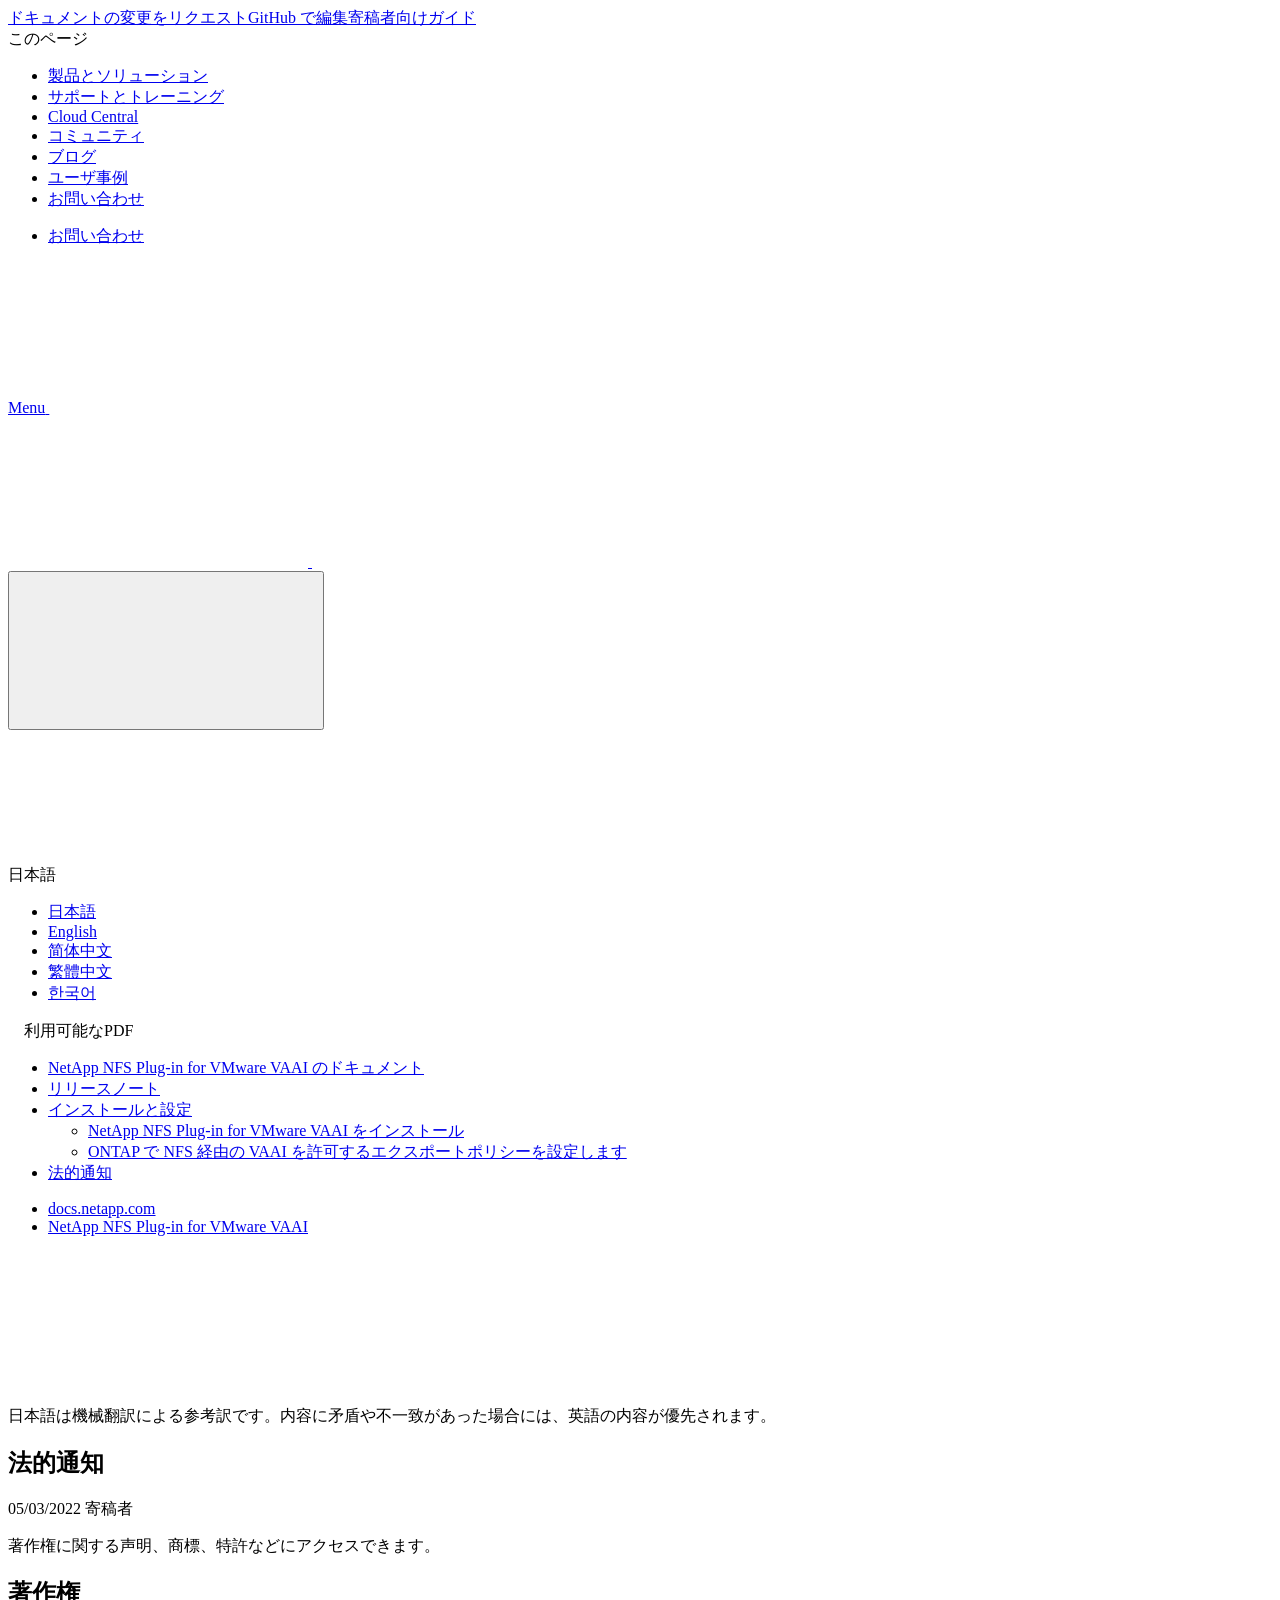
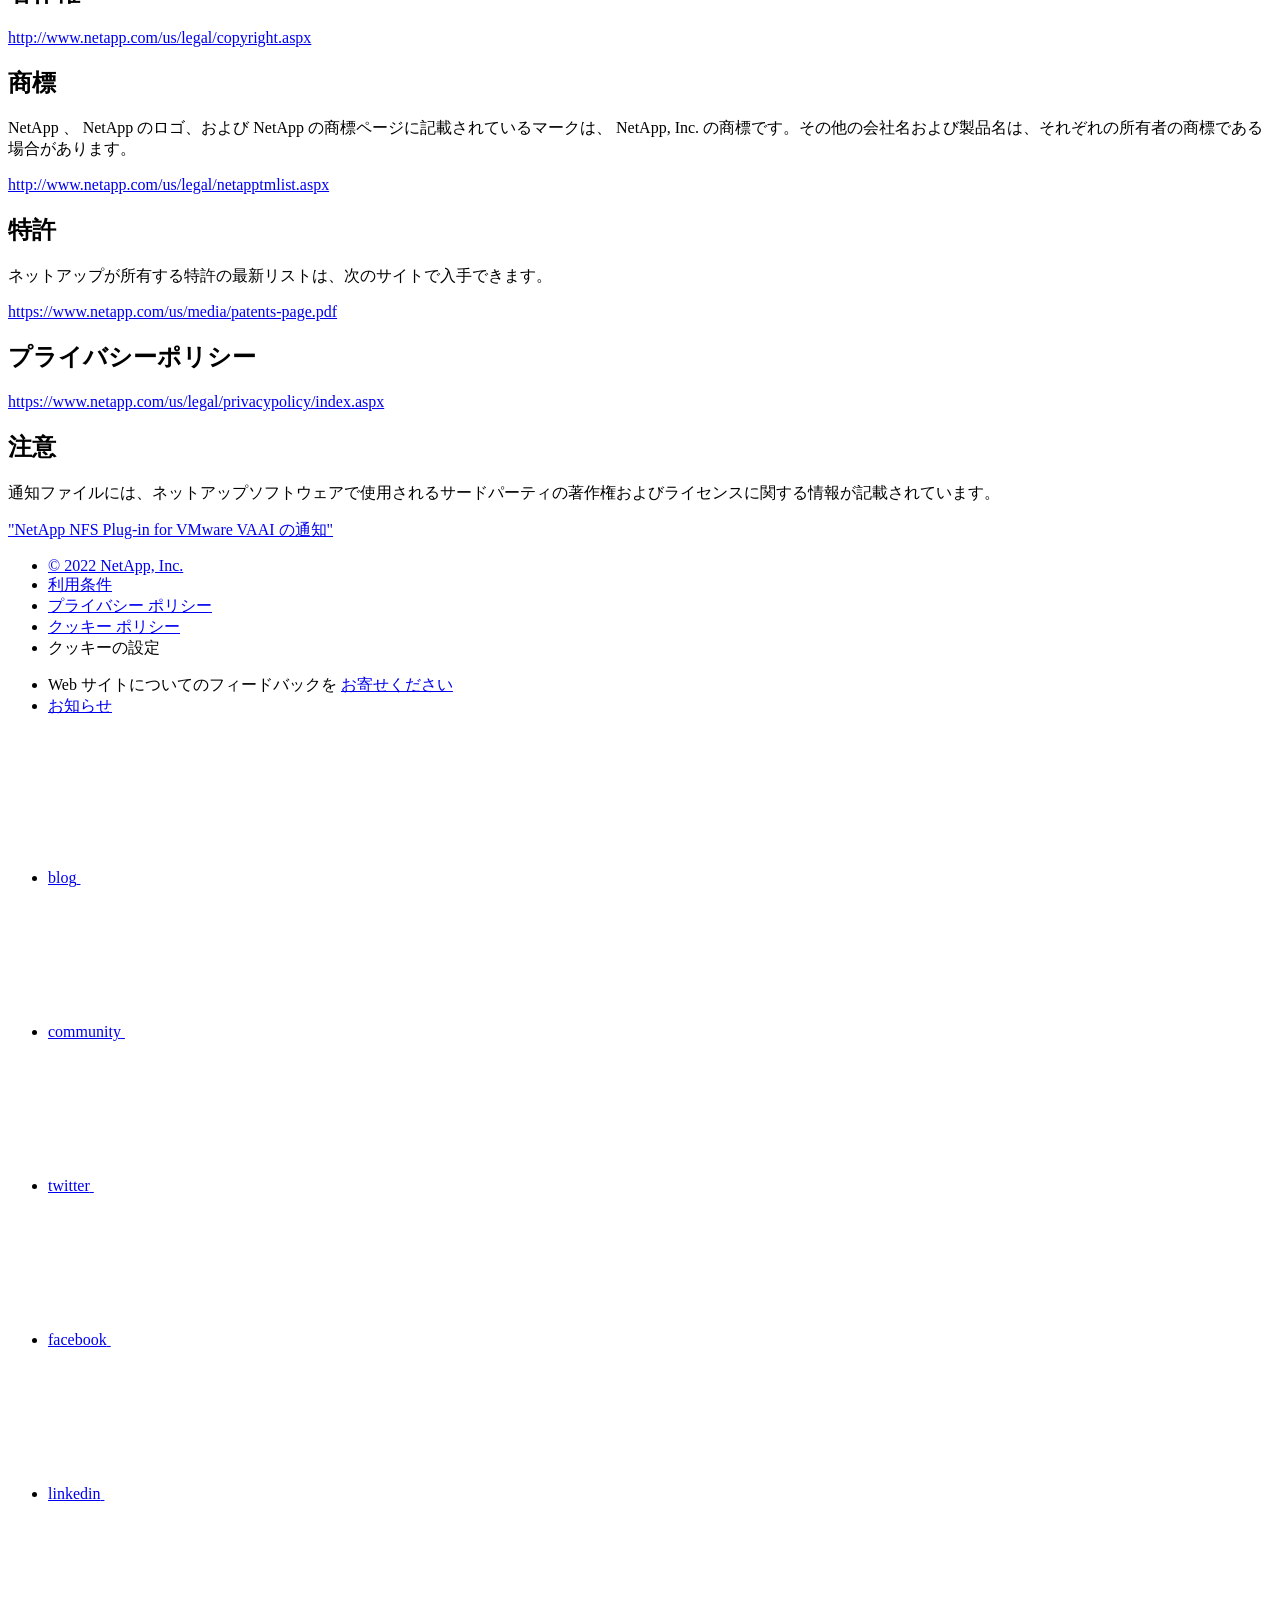
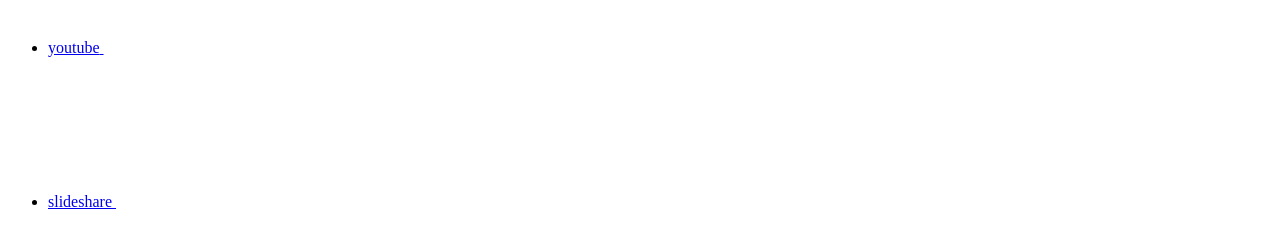
==== commit 4f3c92e5: "Deploying to gh-pages from  @ 7fe2646d336e5ca11c2cb38bee0c42641935cc7f 🚀" ====
--- a/reference-legal-notices.html
+++ b/reference-legal-notices.html
@@ -169,7 +169,7 @@
   
   <!-- Start Page Toolbar -->
   
-  <div class="page-nav-toolbar"><div class="page-nav-contribute"><a target="_blank" href="https://github.com/NetAppDocs/nfs-plugin-vmware-vaai/issues/new?body=Page%3A%20[法的通知](https://docs.netapp.com/ja-jp/nfs-plugin-vmware-vaai/reference-legal-notices.html)" class="page-nav-contribute-link" role="button"><img src="/ja-jp/nfs-plugin-vmware-vaai/images/discuss-sm.svg" class="github-icon" />ドキュメントの変更をリクエスト</a><a target="_blank" href="https://github.com/NetAppDocs/nfs-plugin-vmware-vaai/blob/main/reference-legal-notices.adoc" class="page-nav-contribute-link" role="button"><img src="/ja-jp/nfs-plugin-vmware-vaai/images/edit-sm.svg" class="github-icon" />GitHub で編集</a><a target="_blank" href="https://docs.netapp.com/us-en/contribute/" class="page-nav-contribute-link"  ><img src="/ja-jp/nfs-plugin-vmware-vaai/images/article-sm.svg" class="github-icon" />寄稿者向けガイド</a></div>
+  <div class="page-nav-toolbar"><div class="page-nav-contribute"><a target="_blank" href="https://github.com/NetAppDocs/nfs-plugin-vmware-vaai/issues/new?body=Page%3A%20[法的通知](https://docs.netapp.com/ja-jp/nfs-plugin-vmware-vaai/reference-legal-notices.html)" class="page-nav-contribute-link" role="button"><img src="/ja-jp/nfs-plugin-vmware-vaai/images/discuss-sm.svg" alt="" class="github-icon" />ドキュメントの変更をリクエスト</a><a target="_blank" href="https://github.com/NetAppDocs/nfs-plugin-vmware-vaai/blob/main/reference-legal-notices.adoc" class="page-nav-contribute-link" role="button"><img src="/ja-jp/nfs-plugin-vmware-vaai/images/edit-sm.svg" alt="" class="github-icon" />GitHub で編集</a><a target="_blank" href="https://docs.netapp.com/us-en/contribute/" class="page-nav-contribute-link"  ><img src="/ja-jp/nfs-plugin-vmware-vaai/images/article-sm.svg" alt="" class="github-icon" />寄稿者向けガイド</a></div>
     <div class="page-nav-container">
       <nav class="page-nav-fixed">
         <div class="page-nav-title">このページ</div>
@@ -258,11 +258,13 @@
           <div id="react-search" 
           data-search-html="/ja-jp/nfs-plugin-vmware-vaai/search.html"
           data-type="widget" 
-          data-placeholder="ドキュメントを検索" 
-          data-no-results-found="{query}に該当する結果はありません" 
-          data-did-you-mean="{suggestion} を検索" 
-          data-no-results-found-did-you-mean="{query} に該当する結果はありません。{suggestion} の間違いではありませんか?" 
-          data-results-found="{hitCount} 件見つかりました"  
+          data-placeholder="ドキュメントを検索"
+          data-no-results-found="{query}に該当する結果はありません"
+          data-did-you-mean="{suggestion} を検索"
+          data-no-results-found-did-you-mean="{query} に該当する結果はありません。{suggestion} の間違いではありませんか?"
+          data-results-found="{hitCount} 件見つかりました"
+          data-error-message="We're sorry, an issue occurred when fetching your results. Please try again."
+          data-error-reset="Reset Search"
           data-sk-es-pf-indexes=""
           data-flavor=""></div>
           <button class="n-property-bar__search-toggle-button" type="button">
@@ -277,35 +279,27 @@
     </div>
   </div>
   <div class="n-property-bar__toolbar">
-    <!-- Start Language Selector --><div id="ie-i18n" class="n-property-bar__lang-selector">
-      <div id="ie-i18n-menu">
-      <span class="ie-i18n-lang">日本語</span>
-        <button class="ie-i18n-icon-container" type="button">
+    <!-- Start Language Selector --><div id="language-dropdown" class="custom-dropdown custom-dropdown-lang">
+      <div class="custom-dropdown-select custom-dropdown-select-lang">
+      <span class="lang-name">日本語</span>
           <svg class="n-globe__icon" aria-labelledby="title">
             <title>globe</title>
             <use xmlns:xlink="http://www.w3.org/1999/xlink" xlink:href="/ja-jp/nfs-plugin-vmware-vaai/common/svg/sprite.svg#globe"></use>
           </svg>
         </button>
       </div>
-      <div id="n-property-navigation-bar__menu--language-selector" class="ie-i18n-results-container n-menu n-menu--v3 n-menu--is-active" style="display: none;">
-        <div class="n-language-selector-menu">
-          <ul class="n-menu__list">
-            <li class="n-menu__list-column">
-              <ul class="n-menu__list"><li class="n-menu__list-item n-menu__list-item--level-1">
-                  <a href="https://docs.netapp.com/us-en/nfs-plugin-vmware-vaai/reference-legal-notices.html" class="n-menu__header-text"><span translate="no" class="notranslate">English</span></a>
-                </li><li class="n-menu__list-item n-menu__list-item--level-1">
-                  <a href="https://docs.netapp.com/ja-jp/nfs-plugin-vmware-vaai/reference-legal-notices.html" class="n-menu__header-text"><span translate="no" class="notranslate">日本語</span></a>
-                </li><li class="n-menu__list-item n-menu__list-item--level-1">
-                  <a href="https://docs.netapp.com/ko-kr/nfs-plugin-vmware-vaai/reference-legal-notices.html" class="n-menu__header-text"><span translate="no" class="notranslate">한국어</span></a>
-                </li><li class="n-menu__list-item n-menu__list-item--level-1">
-                  <a href="https://docs.netapp.com/zh-cn/nfs-plugin-vmware-vaai/reference-legal-notices.html" class="n-menu__header-text"><span translate="no" class="notranslate">简体中文</span></a>
-                </li><li class="n-menu__list-item n-menu__list-item--level-1">
-                  <a href="https://docs.netapp.com/zh-tw/nfs-plugin-vmware-vaai/reference-legal-notices.html" class="n-menu__header-text"><span translate="no" class="notranslate">繁體中文</span></a>
-                </li></ul>
-            </li>
-          </ul>
-        </div>
-      </div>
+
+      <ul class="custom-dropdown-menu"><li>
+          <a href="https://docs.netapp.com/ja-jp/nfs-plugin-vmware-vaai/reference-legal-notices.html" target="_self"><span translate="no" class="notranslate">日本語</span></a>
+        </li><li>
+          <a href="https://docs.netapp.com/us-en/nfs-plugin-vmware-vaai/reference-legal-notices.html" target="_self"><span translate="no" class="notranslate">English</span></a>
+        </li><li>
+          <a href="https://docs.netapp.com/zh-cn/nfs-plugin-vmware-vaai/reference-legal-notices.html" target="_self"><span translate="no" class="notranslate">简体中文</span></a>
+        </li><li>
+          <a href="https://docs.netapp.com/zh-tw/nfs-plugin-vmware-vaai/reference-legal-notices.html" target="_self"><span translate="no" class="notranslate">繁體中文</span></a>
+        </li><li>
+          <a href="https://docs.netapp.com/ko-kr/nfs-plugin-vmware-vaai/reference-legal-notices.html" target="_self"><span translate="no" class="notranslate">한국어</span></a>
+        </li></ul>
     </div><!-- End Language Selector -->
 
     <div class="n-property-bar__cta"></div>
@@ -349,7 +343,7 @@
   <div class="col-md-3" id="sidebar-height">
       <div class="n-pdf-header">
   <a id="toggleButtonPdf" class="n-pdf-button" type="button">
-    <img src="/ja-jp/nfs-plugin-vmware-vaai/images/pdf.png" width="16" height="16"/>利用可能なPDF<span>
+    <img src="/ja-jp/nfs-plugin-vmware-vaai/images/pdf.png" alt="" width="16" height="16"/>利用可能なPDF<span>
     </span>
   </a>
 </div>
@@ -359,7 +353,7 @@
         
         
         <a target="_blank" href="/ja-jp/nfs-plugin-vmware-vaai/pdfs/fullsite-sidebar/NetApp_NFS_Plug_in_for_VMware_VAAI_のドキュメント.pdf" >
-          <img src="/ja-jp/nfs-plugin-vmware-vaai/images/pdf.png" width="16" height="16"/>このドキュメントサイトのPDF</a>
+          <img src="/ja-jp/nfs-plugin-vmware-vaai/images/pdf.png" alt="" width="16" height="16"/>このドキュメントサイトのPDF</a>
 
 
 
@@ -376,7 +370,7 @@
               href="/ja-jp/nfs-plugin-vmware-vaai/pdfs/sidebar/インストールと設定.pdf" 
             
           >
-            <img src="/ja-jp/nfs-plugin-vmware-vaai/images/pdf.png" width="16" height="16"/>
+            <img src="/ja-jp/nfs-plugin-vmware-vaai/images/pdf.png" alt="" width="16" height="16"/>
             インストールと設定
           </a>
           
@@ -384,8 +378,6 @@
 
 
 
-
-          
         </li>
       </ul>
     
@@ -393,21 +385,13 @@
   
 
 
-    <ul class="subfolders" style="display:none;"><li class="active pdf-hide">
-  <a target="_blank" href="/ja-jp/nfs-plugin-vmware-vaai/pdfs/pages/reference-legal-notices.pdf" >
-    <img src="/ja-jp/nfs-plugin-vmware-vaai/images/pdf.png" width="16" height="16"/>
-    PDF of this page
-  </a>
-</li>
-
-</ul>
-  
-
+    <ul class="subfolders" id="pdf-remove" style="display:none;"><li class="active"></li></ul>
+  
 
 </li></ul>
   <div class="zip-pdf-link-container" style="display: none;">   
     <a href="#" id="zipPdf">
-      <img src="/ja-jp/nfs-plugin-vmware-vaai/images/pdf-zip.png" width="16" height="16"/>
+      <img src="/ja-jp/nfs-plugin-vmware-vaai/images/pdf-zip.png" alt="" width="16" height="16"/>
       <pre>個別のPDFドキュメントのコレクション<span class="zip-size"></span></pre>
     </a><div id="zip-link-popup" class="hide">
     <div class="inner-modal">
@@ -440,7 +424,7 @@
     $("#toggleContainerPdf").toggle('display');
     $(".n-pdf-body-container .zip-pdf-link-container").toggle('display');
   });
-</script><div class="sidebar-nav-container">
+</script><div class="sidebar-nav-container" id="mysidebardiv">
   <ul id="mysidebar" class="nav"><li class=" "><a class="na-navbar-padding" href="/ja-jp/nfs-plugin-vmware-vaai/index.html">
         NetApp NFS Plug-in for VMware VAAI のドキュメント
       </a></li><li class=" "><a class="na-navbar-padding" href="/ja-jp/nfs-plugin-vmware-vaai/releasenotes.html">
@@ -519,6 +503,9 @@
     
   
 
+<span>寄稿者
+</span>
+
 
 </p>
 
@@ -724,4 +711,5 @@
     </script>
     <script src='/ja-jp/nfs-plugin-vmware-vaai/js/www-ntap.js'></script>
     <script src='/ja-jp/nfs-plugin-vmware-vaai/js/tabbed-blocks.js'></script>
+    <script src='/ja-jp/nfs-plugin-vmware-vaai/js/sidebar.js'></script>
   </body></html>
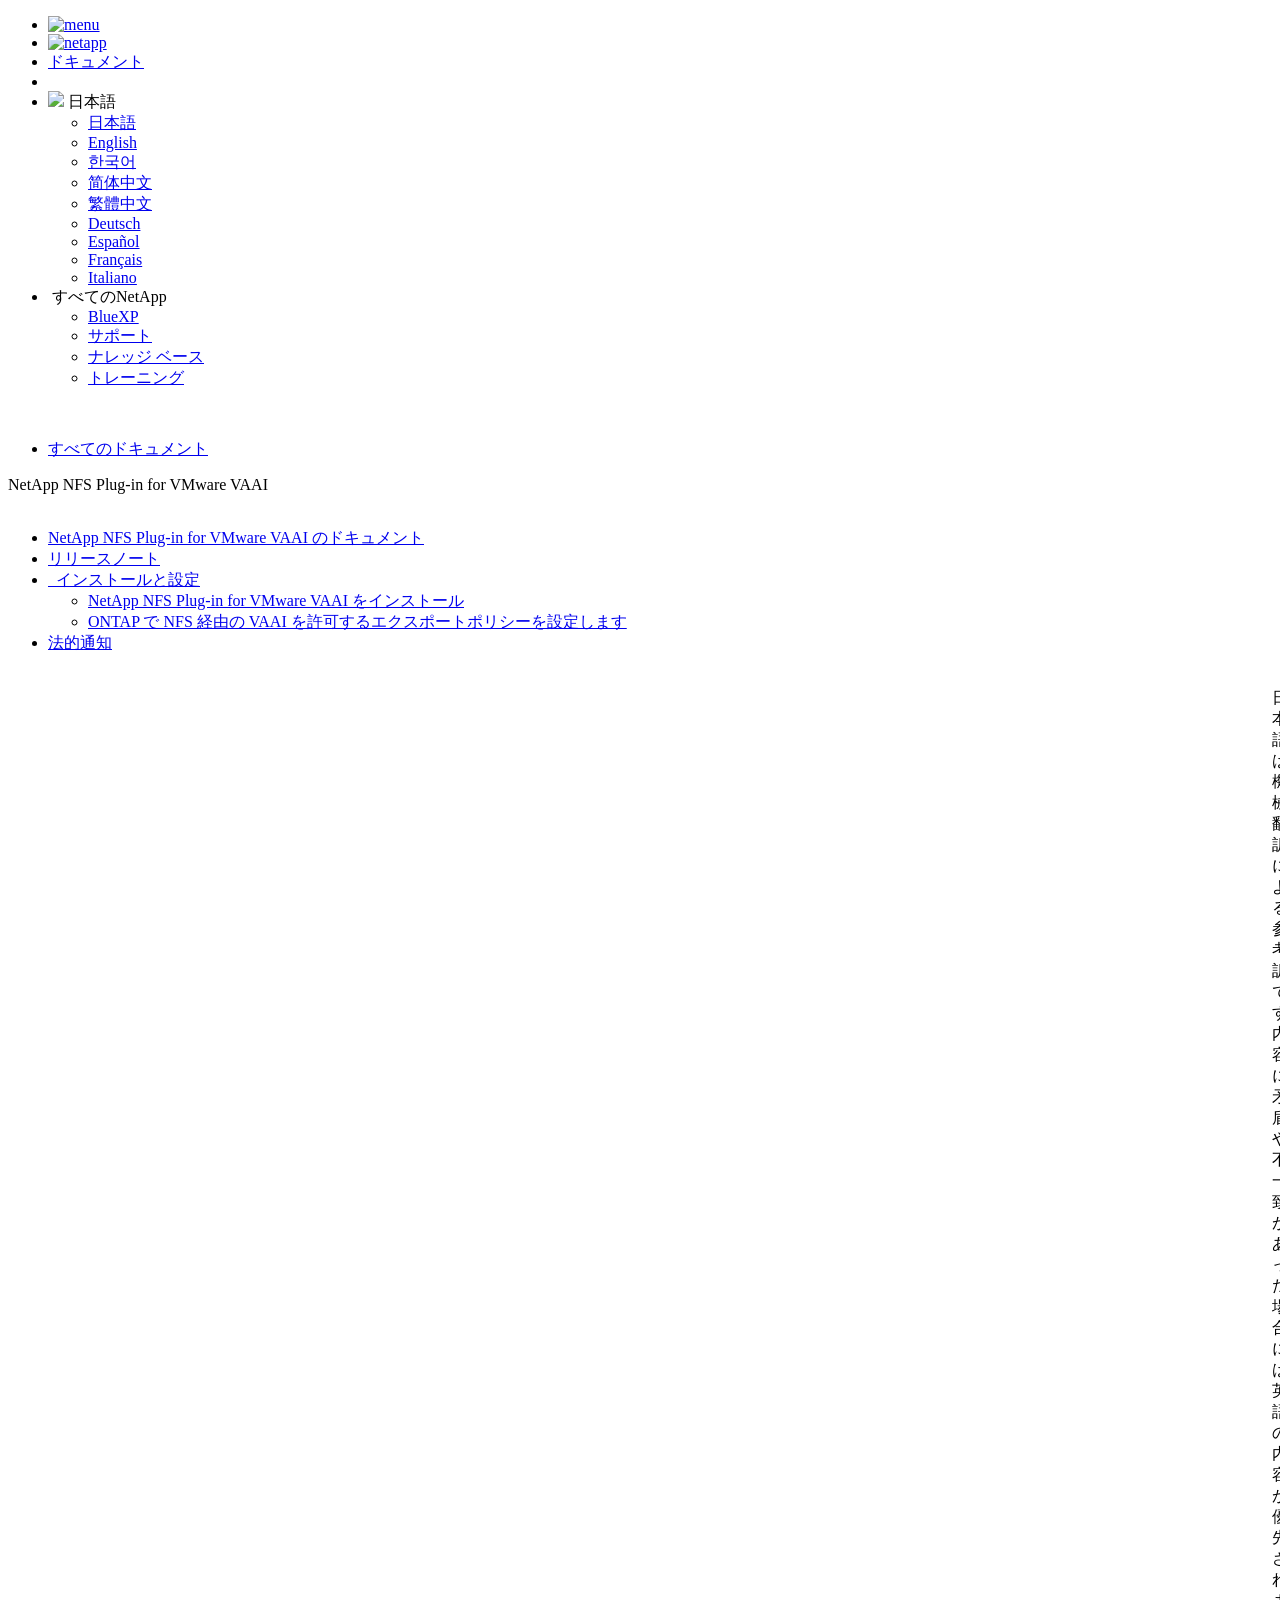
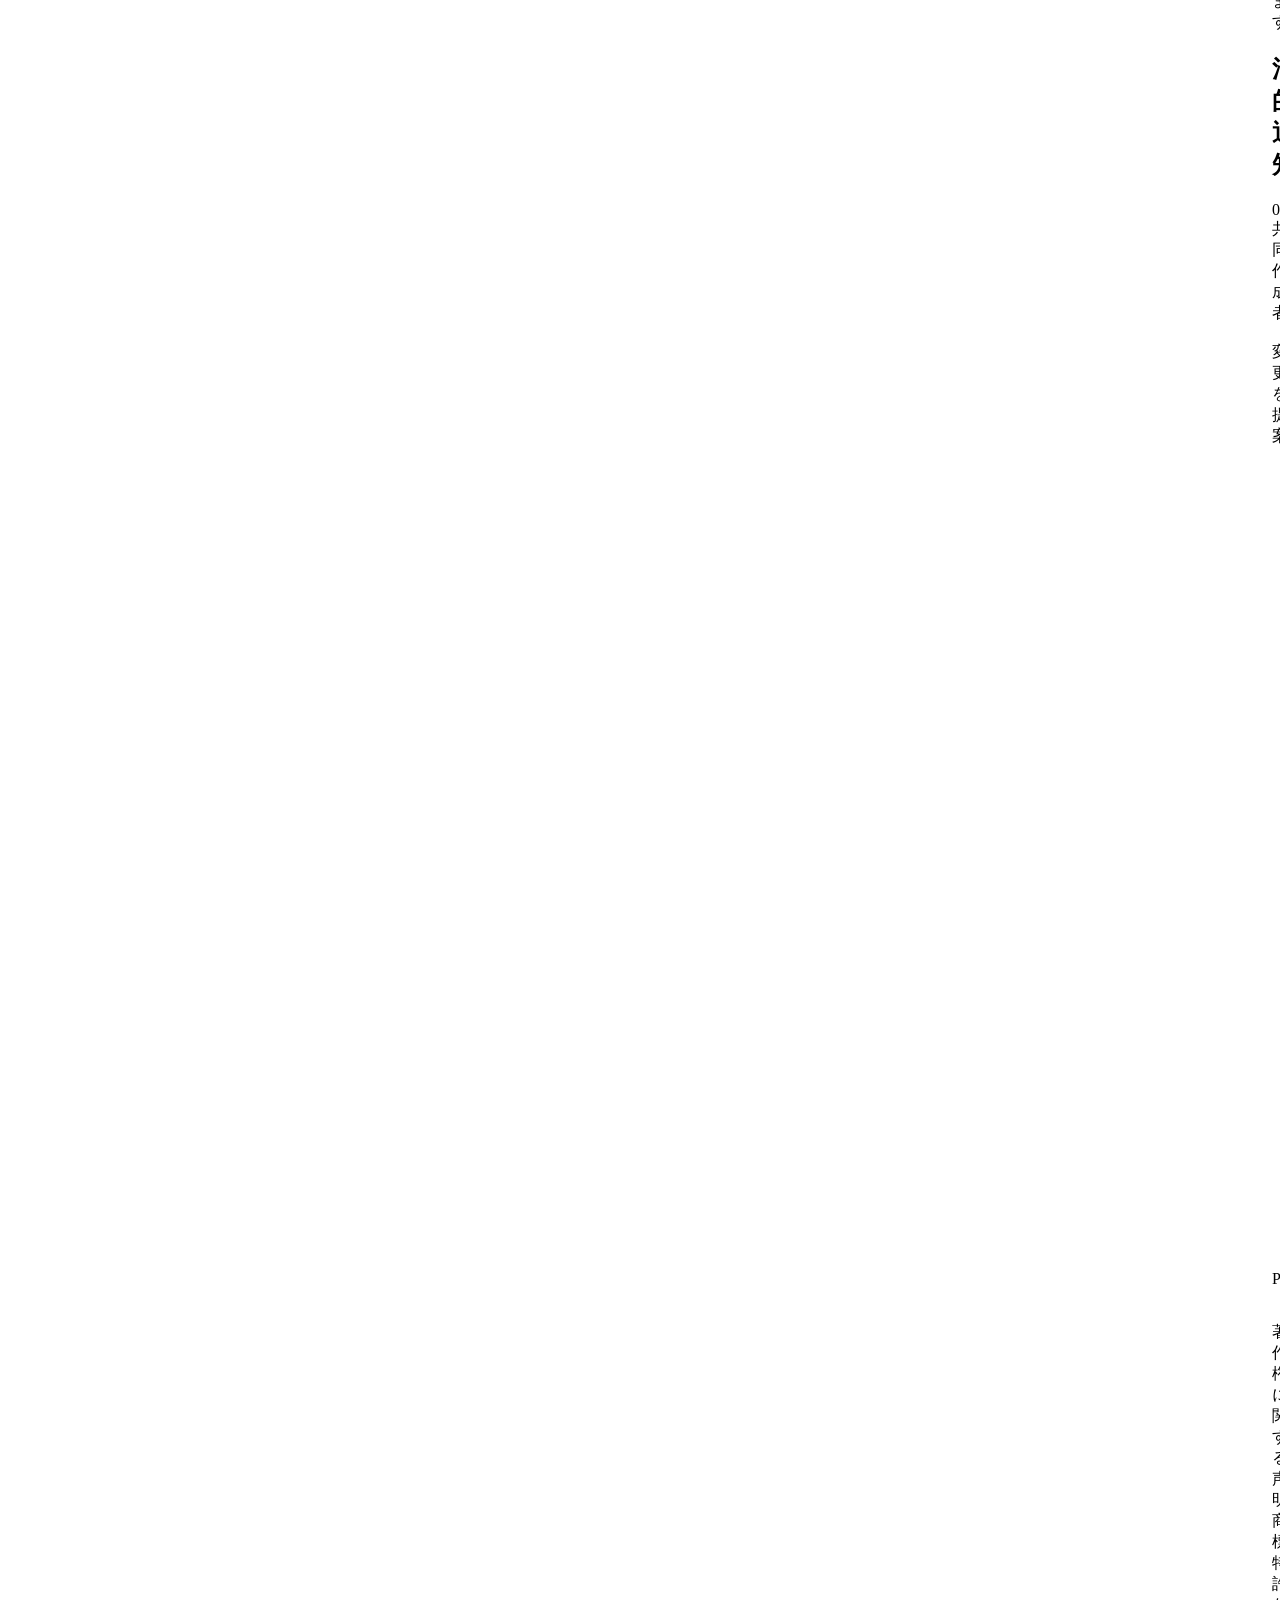
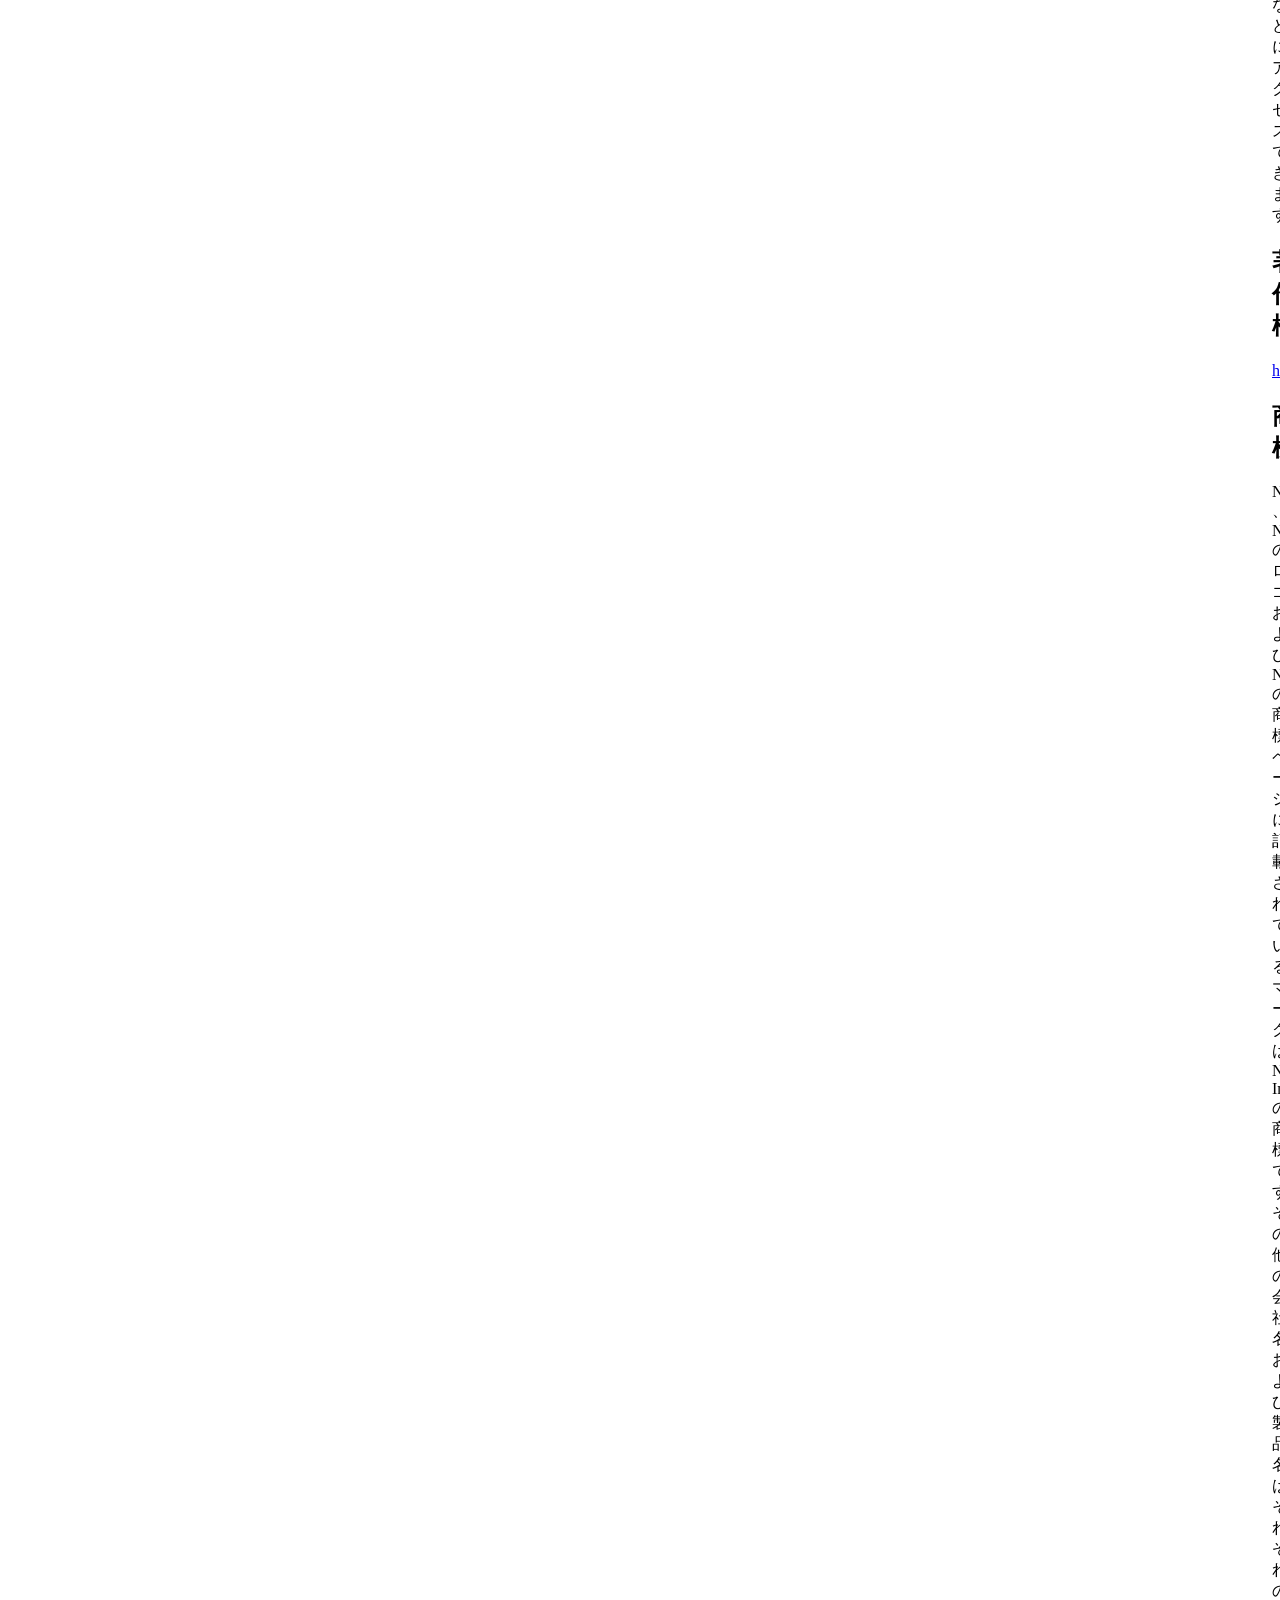
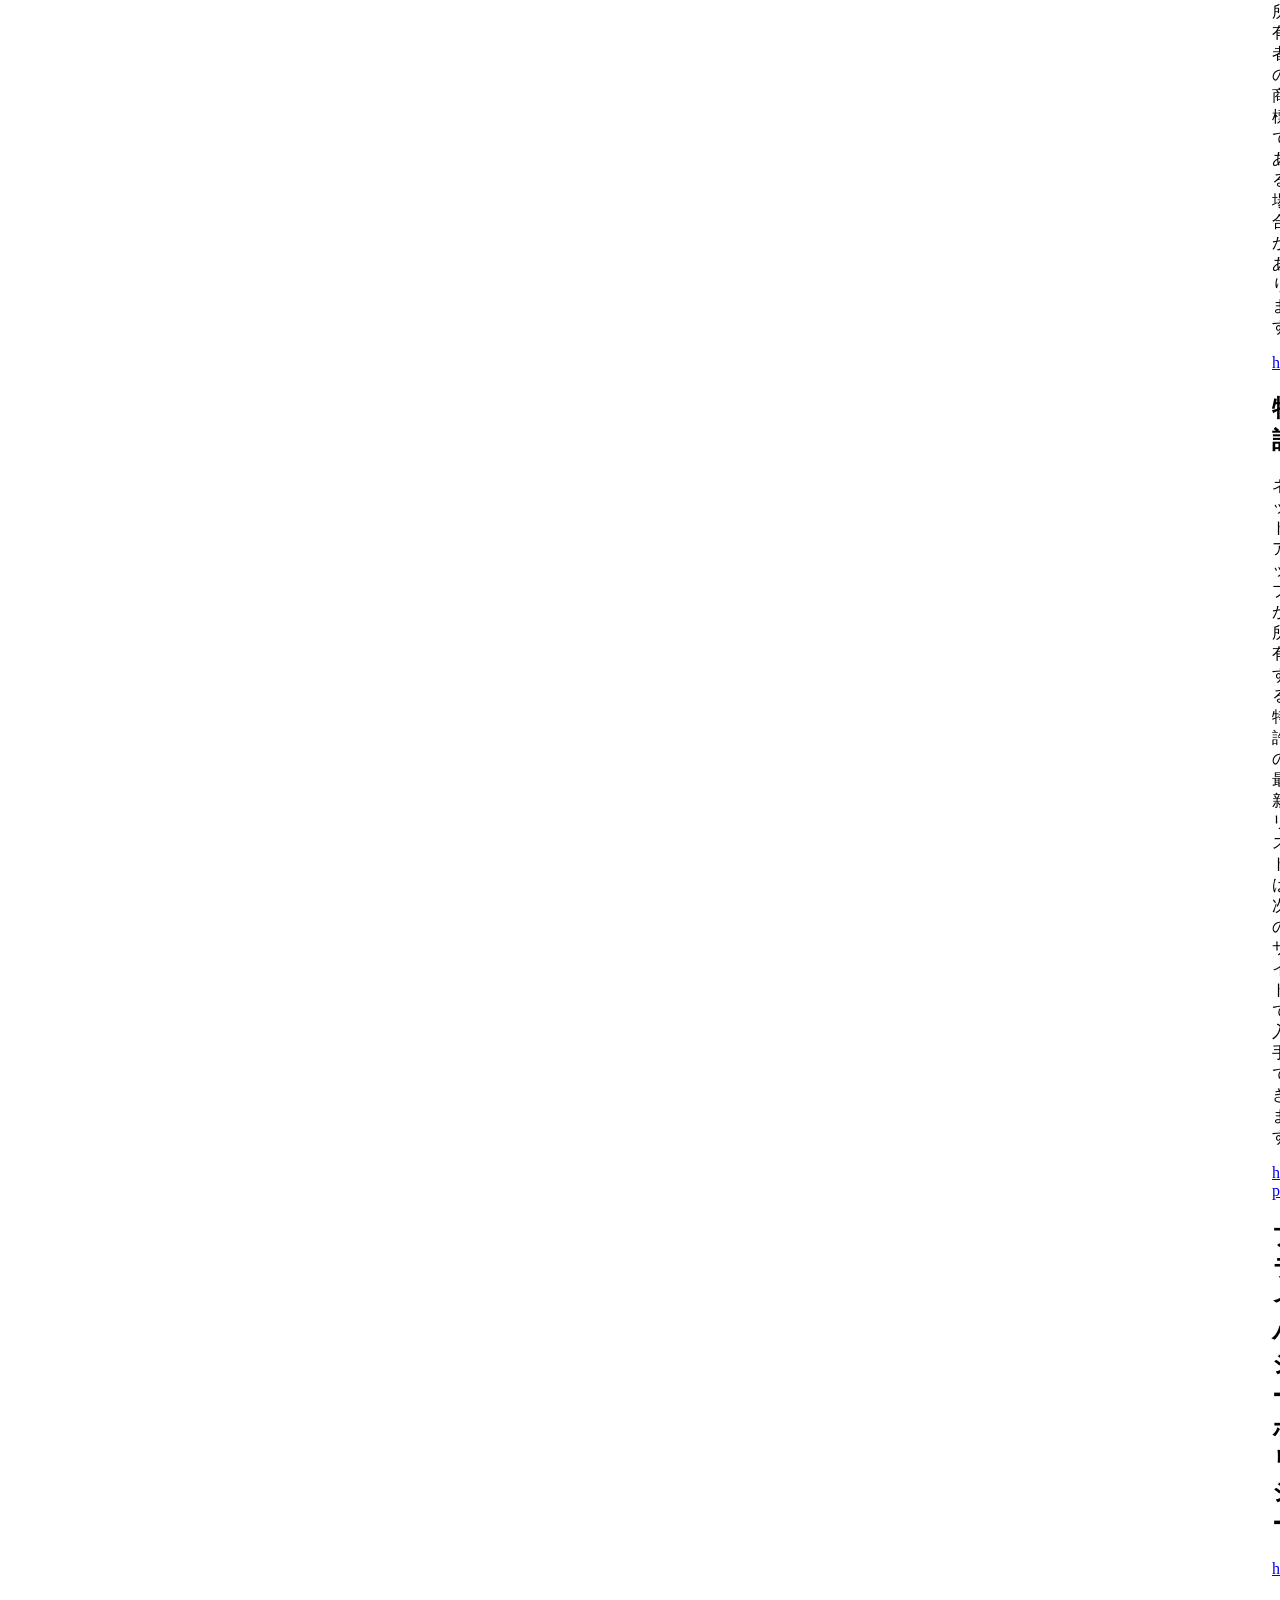
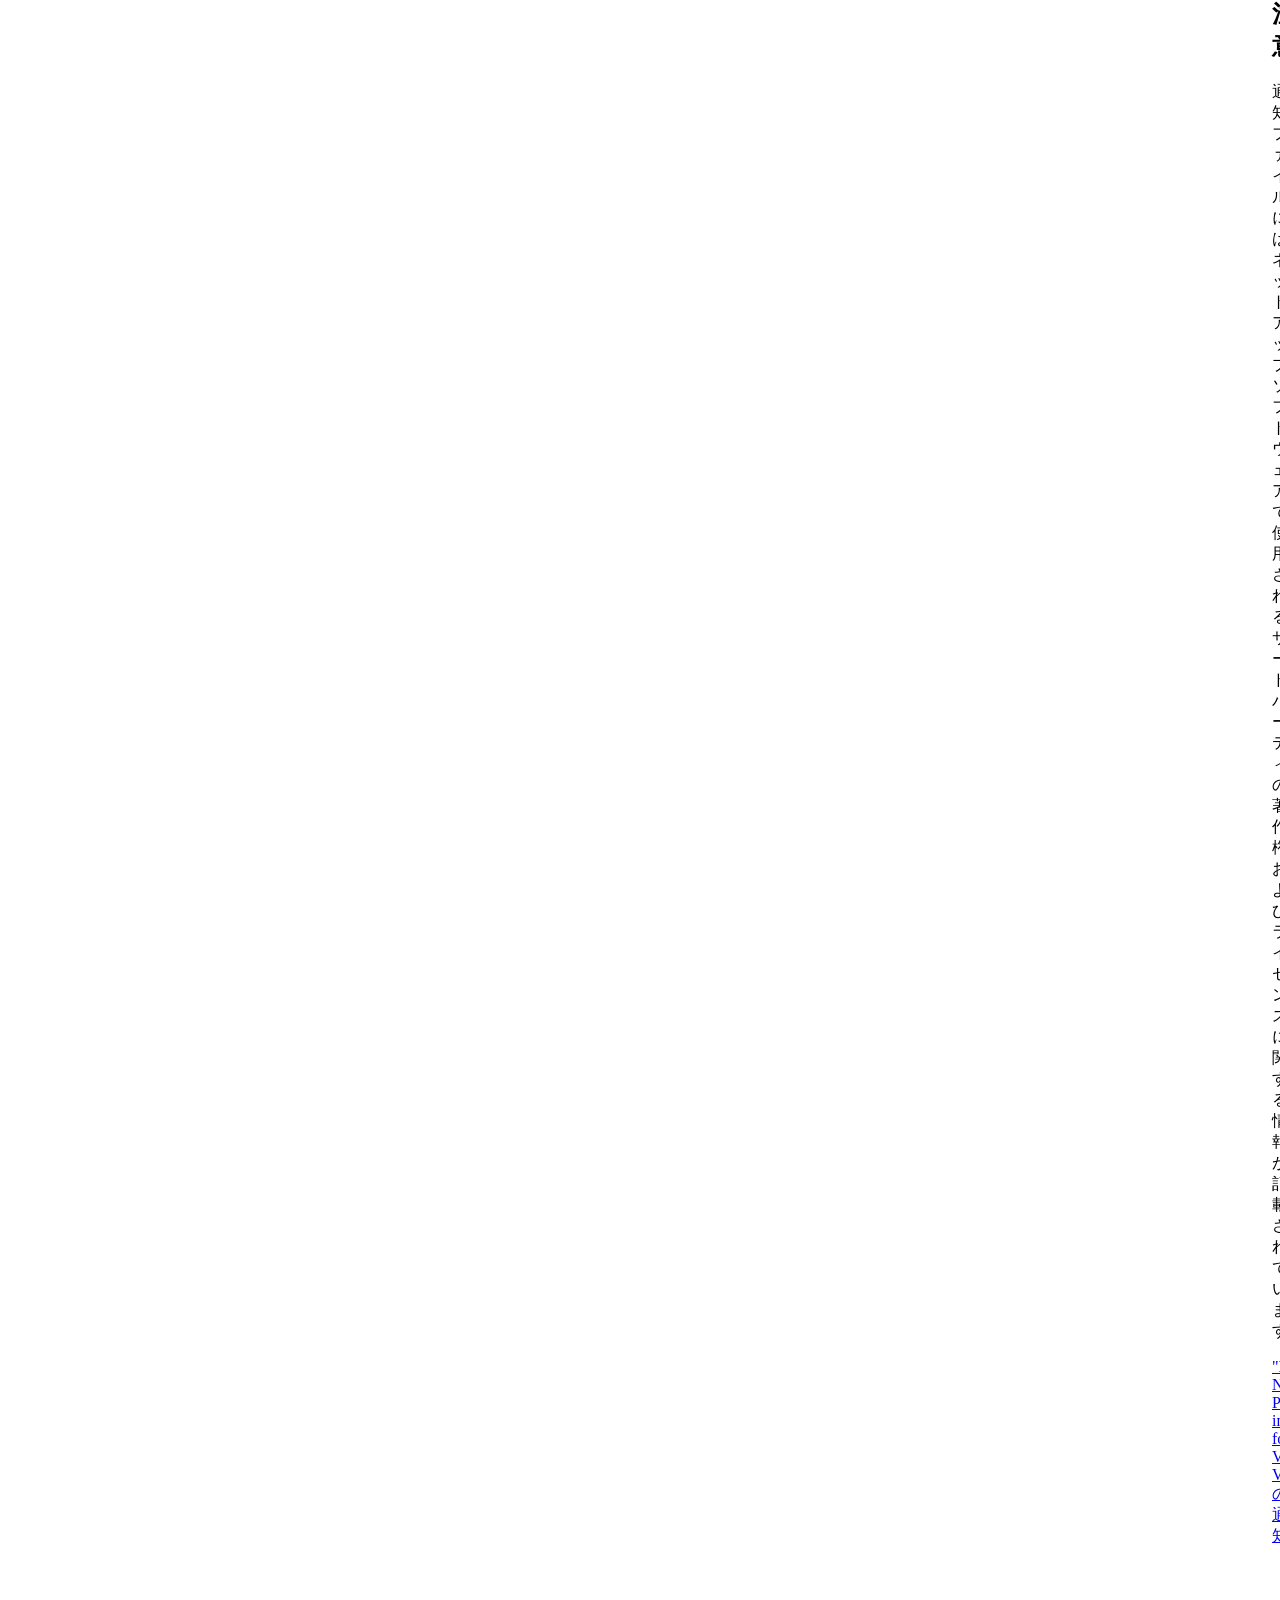
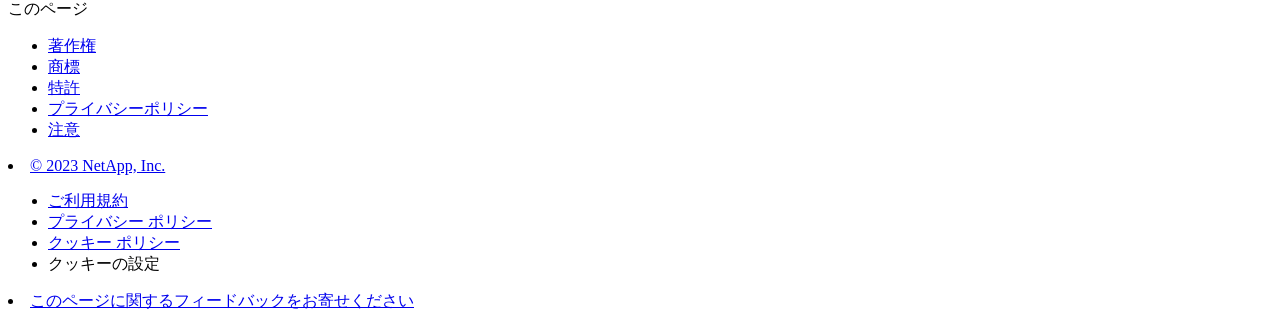
==== commit b26cfca4: "Built from 00a7fa2 NetAppDocs/netappdocs-build@be8ef0b9cd8c529ac7e777b02defdfe8e4872c66" ====
--- a/reference-legal-notices.html
+++ b/reference-legal-notices.html
@@ -22,127 +22,68 @@
 
   <!-- RSS Feed --><!-- CSS Definitions: NetApp CSS should be defined after generic css -->
 
-  <!-- Elastic Search -->
-  <link rel="stylesheet" href="//cdn.jsdelivr.net/searchkit/0.10.0/theme.css">
-
-  <!-- Controls AsciiDoctor Admonition Blocks -->
-  <link rel="stylesheet" type="text/css" href="/ja-jp/nfs-plugin-vmware-vaai/css/font-awesome.min.css">
-
-  <!-- Controls the shadow effect for search dropdown menu -->
-  <link rel="stylesheet" href="/ja-jp/nfs-plugin-vmware-vaai/css/boxshadowproperties.css">
-
-  <!-- NetApp CSS controls the technical content -->
-  <link rel="stylesheet" type="text/css" href="/ja-jp/nfs-plugin-vmware-vaai/css/netapp.css">
-
-  <!-- WWW CSS Content -->
-  <link rel="stylesheet" type="text/css" href="/ja-jp/nfs-plugin-vmware-vaai/css/www-luci-dotcom.min.css">
-  <link rel="stylesheet" type="text/css" href="/ja-jp/nfs-plugin-vmware-vaai/css/www-netapp-dotcom.css">
-  <link rel="stylesheet" href="/ja-jp/nfs-plugin-vmware-vaai/css/www-netapp-library-critical.min.css" media="all" >
-  <link rel="stylesheet" href="/ja-jp/nfs-plugin-vmware-vaai/css/www-netapp-library-non-critical.min.css" as="style" onload="this.onload=null;this.rel='stylesheet'">
-  <link rel="stylesheet" href="/ja-jp/nfs-plugin-vmware-vaai/css/www-netapp-library-global-header-footer.min.css">
-
-  <!-- NetApp IE Customizations -->
-  <link rel="stylesheet" href='/ja-jp/nfs-plugin-vmware-vaai/css/na-utility.css' type='text/css'>
-  <link rel="stylesheet" href='/ja-jp/nfs-plugin-vmware-vaai/css/na-sidebar.css' type='text/css'>
-  <link rel='stylesheet' href='/ja-jp/nfs-plugin-vmware-vaai/css/clouddocs.css' type='text/css'>
-  <link rel='stylesheet' href='/ja-jp/nfs-plugin-vmware-vaai/css/custom-dropdown.css' type='text/css'>
-  <link rel='stylesheet' href='/ja-jp/nfs-plugin-vmware-vaai/css/na-pagenav.css' type='text/css'>
-
-  
-  <link rel="stylesheet" href="/ja-jp/nfs-plugin-vmware-vaai/css/landing-page.css" type="text/css">
-  <link rel="stylesheet" href="/ja-jp/nfs-plugin-vmware-vaai/css/tabbed-blocks.css" type="text/css">
+
+  <!-- Combined CSS -->
+  <link rel="stylesheet" type="text/css" href="/ja-jp/nfs-plugin-vmware-vaai/css/ie-netappdocs.css">
+
+  
+  <link rel="stylesheet" href="/ja-jp/nfs-plugin-vmware-vaai/css/ie-landing-page.css" type="text/css">
+  <link rel="stylesheet" href="/ja-jp/nfs-plugin-vmware-vaai/css/ie-tabbed-blocks.css" type="text/css">
   <!-- Canonical url -->
-  <link rel='stylesheet' href='/ja-jp/nfs-plugin-vmware-vaai/css/na-feature.css' type='text/css'><!-- Top level site integrations --><script>
-    if (document.location.hostname === "docs.netapp.com") {
-      var head = document.getElementsByTagName('head')[0];
-      var onetrustConsent = document.createElement("script");
-      onetrustConsent.type = "text/javascript";
-      onetrustConsent.src = "https://cdn.cookielaw.org/consent/72570c5c-fe30-465f-b0e0-b77f7fb4ae34/OtAutoBlock.js";
-      head.appendChild(onetrustConsent);
-
-      var onetrustScript = document.createElement("script");
-      onetrustScript.type = "text/javascript";
-      onetrustScript.src = "https://cdn.cookielaw.org/scripttemplates/otSDKStub.js";
-      onetrustScript.charset = "UTF-8";
-      onetrustScript.dataset.documentLanguage = "true";
-      onetrustScript.dataset.domainScript = "72570c5c-fe30-465f-b0e0-b77f7fb4ae34";
-      head.appendChild(onetrustScript);
-    }
-
-    function OptanonWrapper() { }
-
-    if (document.location.hostname === "docs.netapp.com") {
-      var adobe = document.createElement("script");
-      adobe.type = "text/plain";
-      adobe.className = "optanon-category-C0002";
-      adobe.src = "//assets.adobedtm.com/60287eadf1ee/c284da483c83/launch-e9ff3acac59f.min.js";
-      head.appendChild(adobe);
-
-      var google = document.createElement("script");
-      google.type = "text/plain";
-      google.className = "optanon-category-C0002";
-      google.src = "https://www.googletagmanager.com/gtag/js?id=UA-81697994-3";
-      head.appendChild(google);
-
-      window.dataLayer = window.dataLayer || [];
-      function gtag(){dataLayer.push(arguments);}
-      gtag('js', new Date());
-      gtag('config', 'UA-81697994-3');
-    }
+  <link rel="canonical" href="https://docs.netapp.com/ja-jp/nfs-plugin-vmware-vaai/reference-legal-notices.html" />
+  <link rel="alternate" hreflang="x-default" href="https://docs.netapp.com/us-en/nfs-plugin-vmware-vaai/reference-legal-notices.html" />
+  <link rel="alternate" hreflang="ja" href="https://docs.netapp.com/ja-jp/nfs-plugin-vmware-vaai/reference-legal-notices.html" />
+  <link rel="alternate" hreflang="en" href="https://docs.netapp.com/us-en/nfs-plugin-vmware-vaai/reference-legal-notices.html" />
+  <link rel="alternate" hreflang="ko" href="https://docs.netapp.com/ko-kr/nfs-plugin-vmware-vaai/reference-legal-notices.html" />
+  <link rel="alternate" hreflang="zh-Hans" href="https://docs.netapp.com/zh-cn/nfs-plugin-vmware-vaai/reference-legal-notices.html" />
+  <link rel="alternate" hreflang="zh-Hant" href="https://docs.netapp.com/zh-tw/nfs-plugin-vmware-vaai/reference-legal-notices.html" />
+  <link rel="alternate" hreflang="de" href="https://docs.netapp.com/de-de/nfs-plugin-vmware-vaai/reference-legal-notices.html" />
+  <link rel="alternate" hreflang="es" href="https://docs.netapp.com/es-es/nfs-plugin-vmware-vaai/reference-legal-notices.html" />
+  <link rel="alternate" hreflang="fr" href="https://docs.netapp.com/fr-fr/nfs-plugin-vmware-vaai/reference-legal-notices.html" />
+  <link rel="alternate" hreflang="it" href="https://docs.netapp.com/it-it/nfs-plugin-vmware-vaai/reference-legal-notices.html" />
+  <!-- Top level site integrations -->
+<script type="text/javascript" src="https://cdn.cookielaw.org/consent/72570c5c-fe30-465f-b0e0-b77f7fb4ae34/OtAutoBlock.js"></script>
+    <script type="text/javascript" src="https://cdn.cookielaw.org/scripttemplates/otSDKStub.js" charset="UTF-8" data-document-language="true" data-domain-script="72570c5c-fe30-465f-b0e0-b77f7fb4ae34"></script>
+    <script type="text/javascript">function OptanonWrapper() { }</script>
+    <script type="text/plain" class="optanon-category-C0002" src="https://assets.adobedtm.com/60287eadf1ee/c284da483c83/launch-e9ff3acac59f.min.js"></script>
+    <script class="optanon-category-C0001">(function(w,d,s,l,i){w[l]=w[l]||[];w[l].push({'gtm.start':
+        new Date().getTime(),event:'gtm.js'});var f=d.getElementsByTagName(s)[0],
+        j=d.createElement(s),dl=l!='dataLayer'?'&l='+l:'';j.setAttributeNode(d.createAttribute('data-ot-ignore'));j.setAttribute('class','optanon-category-C0001');j.async=true;
+        j.src='https://www.googletagmanager.com/gtm.js?id='+i+dl+'';f.parentNode.insertBefore(j,f);
+        })(window,document,'script','dataLayer','GTM-MD73T9M');</script>
+
+  <script src="https://cdnjs.cloudflare.com/ajax/libs/jquery/2.1.4/jquery.min.js"></script>
+  
+  <script>
+    $(document).ready(function() {
+      const MASTHEAD_OFFSET = 65;
+      const SECTIONS = $("main h2, main h3");
+      // PAGE NAV - Init
+      if (SECTIONS.length == 0) {
+        // remove if there is no elements
+        /*
+        $("#ie-right-navbar").remove();
+        $("#ie-right-navbar-collapse").remove();
+        */
+      } else {
+        $(".page-nav-title").css('display', 'block');
+        for (var i = 0; i < SECTIONS.length; i++) {
+          var sectionId = $(SECTIONS[i]).attr('id');
+          var sectionName = $(SECTIONS[i]).text();
+          var subClass = $(SECTIONS[i]).is("h3") ? ' page-nav__sublink' : '';
+          $("#page-menu").append('<li class="page-nav-item"><a href="#' + sectionId + '" class="page-nav__link' + subClass + '">' + sectionName + '</a></li>');
+        }
+        $(".page-nav__link").first().addClass('page-nav__link--active');
+      }
+    });
   </script>
-  <script src="https://cdnjs.cloudflare.com/ajax/libs/jquery/2.1.4/jquery.min.js"></script>
+  
   <script src="https://cdnjs.cloudflare.com/ajax/libs/jquery-cookie/1.4.1/jquery.cookie.min.js"></script>
 
   <!-- Used for Product Family Page Sidebar Visibility --><!-- Used to import Promise for IE. Required for SearchKit -->
-  <script src="https://cdnjs.cloudflare.com/ajax/libs/bluebird/3.3.5/bluebird.min.js"></script><script src='/ja-jp/nfs-plugin-vmware-vaai/js/na-search.js'></script><script src='/ja-jp/nfs-plugin-vmware-vaai/js/na-pagenav.js'></script><link rel='stylesheet' href='/ja-jp/nfs-plugin-vmware-vaai/css/prism.css' type='text/css'>
-  <link rel='stylesheet' href='/ja-jp/nfs-plugin-vmware-vaai/css/prism-netapp.css' type='text/css'>
-
-
-  <script src='/ja-jp/nfs-plugin-vmware-vaai/js/na-utility.js'></script>
-  <script src='/ja-jp/nfs-plugin-vmware-vaai/js/clouddocs.js'></script>
-  <script src='/ja-jp/nfs-plugin-vmware-vaai/js/jquery.navgoco.min.js'></script>
-  <script src="https://maxcdn.bootstrapcdn.com/bootstrap/3.3.7/js/bootstrap.min.js" integrity="sha384-Tc5IQib027qvyjSMfHjOMaLkfuWVxZxUPnCJA7l2mCWNIpG9mGCD8wGNIcPD7Txa" crossorigin="anonymous"></script>
-  <script src='/ja-jp/nfs-plugin-vmware-vaai/js/toc.js'></script>
-  <script src='/ja-jp/nfs-plugin-vmware-vaai/js/customscripts.js'></script><script>
-      $(document).ready(function() {
-          
-          var collapseOnInit = true;
-          
-
-          var navSettings = {
-              "caretHtml": '',
-              "accordion": collapseOnInit,
-              "openClass": 'active', // open
-              "save": false, // leave false or nav highlighting doesn't work right
-              "cookie": {
-                  "name": 'navgoco',
-                  "expires": false,
-                  "path": '/'
-              },
-              "slide": {
-                  "duration": 400,
-                  "easing": 'swing'
-              }
-          };
-
-          // Initialize navgoco with default options
-          $("#mysidebar").navgoco(navSettings);
-          
-
-          $("#collapseAll").click(function(e) {
-              e.preventDefault();
-              $("#mysidebar").navgoco('toggle', false);
-          });
-
-          $("#expandAll").click(function(e) {
-              e.preventDefault();
-              $("#mysidebar").navgoco('toggle', true);
-          });
-
-      });
-
-  </script>
-  <script>
+  <script src="https://cdnjs.cloudflare.com/ajax/libs/bluebird/3.3.5/bluebird.min.js"></script><script src='/ja-jp/nfs-plugin-vmware-vaai/js/na-search.js'></script><script src='/ja-jp/nfs-plugin-vmware-vaai/js/ie-clouddocs.js'></script>
+  <script src="https://maxcdn.bootstrapcdn.com/bootstrap/3.3.7/js/bootstrap.min.js" integrity="sha384-Tc5IQib027qvyjSMfHjOMaLkfuWVxZxUPnCJA7l2mCWNIpG9mGCD8wGNIcPD7Txa" crossorigin="anonymous"></script><script>
+    /*
       $(document).ready(function() {
           $("#tg-sb-link").click(function() {
               $("#tg-sb-sidebar").toggle();
@@ -152,208 +93,460 @@
               $("#tg-sb-icon").toggleClass('fa-toggle-off');
           });
       });
+      */
   </script>
   <script src='/ja-jp/nfs-plugin-vmware-vaai/js/custom-dropdown.js'></script>
   <script src='/ja-jp/nfs-plugin-vmware-vaai/js/FileSaver.min.js'></script>
   <script src='/ja-jp/nfs-plugin-vmware-vaai/js/jszip-utils.min.js'></script>
-  <script src='/ja-jp/nfs-plugin-vmware-vaai/js/jszip.min.js'></script>
-  <script src='/ja-jp/nfs-plugin-vmware-vaai/js/pdf-ux.js'></script>
-</head>
-
-
-  <body class role="document" data-flavor="">
-    <div id="page" class="n-off-canvas-menu">
-      <div class="n-off-canvas-menu__menu"><!--TODO: Add offcanvas code --></div>
-      <div class="n-off-canvas-menu__content-wrap">
-        <header class="site-header" id="banner">
-  
-  <!-- Start Page Toolbar -->
-  
-  <div class="page-nav-toolbar"><div class="page-nav-contribute"><a target="_blank" href="https://github.com/NetAppDocs/nfs-plugin-vmware-vaai/issues/new?body=Page%3A%20[法的通知](https://docs.netapp.com/ja-jp/nfs-plugin-vmware-vaai/reference-legal-notices.html)" class="page-nav-contribute-link" role="button"><img src="/ja-jp/nfs-plugin-vmware-vaai/images/discuss-sm.svg" alt="" class="github-icon" />ドキュメントの変更をリクエスト</a><a target="_blank" href="https://github.com/NetAppDocs/nfs-plugin-vmware-vaai/blob/main/reference-legal-notices.adoc" class="page-nav-contribute-link" role="button"><img src="/ja-jp/nfs-plugin-vmware-vaai/images/edit-sm.svg" alt="" class="github-icon" />GitHub で編集</a><a target="_blank" href="https://docs.netapp.com/us-en/contribute/" class="page-nav-contribute-link"  ><img src="/ja-jp/nfs-plugin-vmware-vaai/images/article-sm.svg" alt="" class="github-icon" />寄稿者向けガイド</a></div>
-    <div class="page-nav-container">
-      <nav class="page-nav-fixed">
-        <div class="page-nav-title">このページ</div>
-        <div class="page-nav-links">
-          <ul class="page-nav-inner" id="page-menu"></ul>
-        </div>
-      </nav>
-    </div>
-  </div>
-  
-  
-  <!-- Start top_hat -->
-  <div class="n-top-hat">
-    <div class="n-container">
-      <div class="n-top-hat__cross-property-nav">
-        <ul class="n-top-hat__list">
-          <li class="n-top-hat__list-item">
-            <a href="https://www.netapp.com/products-a-z/" class="n-top-hat__link">製品とソリューション</a>
-          </li>
-          <li class="n-top-hat__list-item">
-            <a href="https://www.netapp.com/support-and-training/netapp-university/" class="n-top-hat__link">サポートとトレーニング</a>
-          </li>
-          <li class="n-top-hat__list-item">
-            <a href="https://cloud.netapp.com" class="n-top-hat__link">Cloud Central</a>
-          </li>
-          <li class="n-top-hat__list-item">
-            <a href="https://community.netapp.com/" class="n-top-hat__link">コミュニティ</a>
-          </li>
-          <li class="n-top-hat__list-item">
-            <a href="https://blog.netapp.com/" class="n-top-hat__link">ブログ</a>
-          </li>
-          <li class="n-top-hat__list-item">
-            <a href="https://customers.netapp.com/en/" class="n-top-hat__link">ユーザ事例</a>
-          </li>
-          <li class="n-top-hat__list-item">
-            <a href="https://www.netapp.com/us/contact-us/index.aspx" target="_self" class="n-top-hat__link" data-ntap-ui="contact-us">お問い合わせ</a>
-          </li>
-        </ul>
-      </div>
-      <div class="n-top-hat__utils">
-        <ul class="n-top-hat__list">
-          <li class="n-top-hat__list-item">
-            <a href="https://www.netapp.com/us/contact-us/index.aspx" target="_self" class="n-top-hat__link" data-ntap-ui="contact-us">お問い合わせ</a>
-          </li>
-        </ul>
-      </div>
-    </div>
-  </div>
-  <!-- End top_hat -->
-
-  <!-- Start property bar -->
-  <style>
-    .n-property-navigation-bar__menus--desktop-experience .n-menu--mega__default-content__heading span {
-    color: #34B0FF;
-    }
-  </style>
-  <div class="n-property-bar " data-ntap-ui="sticky-nav">
-    <div class="n-property-bar__inner-wrap">
-      <div class="n-property-bar__menu-toggle">
-        <a href="#" class="n-property-bar__menu-toggle-link">
-          <span class="n-property-bar__menu-toggle-text">Menu</span>
-          <svg class="n-icon-bars n-property-bar__menu-toggle-icon" aria-labelledby="title">
-            <title>bars</title>
-            <use xlink:href="/ja-jp/nfs-plugin-vmware-vaai/common/svg/sprite.svg#bars"></use>
-          </svg>
-        </a>
-      </div>
-      <div class="n-property-bar__property-mark ">
-        <a href="https://www.netapp.com" class="n-property-bar__property-link">
-          <div class="n-property-bar__logo">
-            <svg class="n-icon-netapp-mark n-icon-netapp-mark n-property-bar__netapp-mark-icon" aria-labelledby="title">
-              <title>netapp-mark</title>
-              <use xlink:href="/ja-jp/nfs-plugin-vmware-vaai/common/svg/sprite.svg#netapp-mark"></use>
-            </svg>
-            <svg class="n-icon-netapp-logo n-property-bar__logo-svg" aria-labelledby="title">
-              <title>netapp-logo</title>
-              <use xlink:href="/ja-jp/nfs-plugin-vmware-vaai/common/svg/sprite.svg#netapp-logo"></use>
-            </svg>
-          </div>
-        </a>
-      </div>
-
-      
-      <div class="search-property-bar">
-        <div id="search-demo-container" class="searchbox n-property-bar__search">
-          <div id="react-search" 
-          data-search-html="/ja-jp/nfs-plugin-vmware-vaai/search.html"
-          data-type="widget" 
-          data-placeholder="ドキュメントを検索"
-          data-no-results-found="{query}に該当する結果はありません"
-          data-did-you-mean="{suggestion} を検索"
-          data-no-results-found-did-you-mean="{query} に該当する結果はありません。{suggestion} の間違いではありませんか?"
-          data-results-found="{hitCount} 件見つかりました"
-          data-error-message="We're sorry, an issue occurred when fetching your results. Please try again."
-          data-error-reset="Reset Search"
-          data-sk-es-pf-indexes=""
-          data-flavor=""></div>
-          <button class="n-property-bar__search-toggle-button" type="button">
-            <svg class="n-icon-search n-property-bar__search-toggle-button-icon" aria-labelledby="title">
-              <title>search</title>
-              <use xmlns:xlink="http://www.w3.org/1999/xlink" xlink:href="/ja-jp/nfs-plugin-vmware-vaai/common/svg/sprite.svg#search"></use>
-            </svg>
-          </button>
-        </div>
-      </div>
-      
-    </div>
-  </div>
-  <div class="n-property-bar__toolbar">
-    <!-- Start Language Selector --><div id="language-dropdown" class="custom-dropdown custom-dropdown-lang">
-      <div class="custom-dropdown-select custom-dropdown-select-lang">
-      <span class="lang-name">日本語</span>
-          <svg class="n-globe__icon" aria-labelledby="title">
-            <title>globe</title>
-            <use xmlns:xlink="http://www.w3.org/1999/xlink" xlink:href="/ja-jp/nfs-plugin-vmware-vaai/common/svg/sprite.svg#globe"></use>
-          </svg>
-        </button>
-      </div>
-
-      <ul class="custom-dropdown-menu"><li>
-          <a href="https://docs.netapp.com/ja-jp/nfs-plugin-vmware-vaai/reference-legal-notices.html" target="_self"><span translate="no" class="notranslate">日本語</span></a>
-        </li><li>
-          <a href="https://docs.netapp.com/us-en/nfs-plugin-vmware-vaai/reference-legal-notices.html" target="_self"><span translate="no" class="notranslate">English</span></a>
-        </li><li>
-          <a href="https://docs.netapp.com/zh-cn/nfs-plugin-vmware-vaai/reference-legal-notices.html" target="_self"><span translate="no" class="notranslate">简体中文</span></a>
-        </li><li>
-          <a href="https://docs.netapp.com/zh-tw/nfs-plugin-vmware-vaai/reference-legal-notices.html" target="_self"><span translate="no" class="notranslate">繁體中文</span></a>
-        </li><li>
-          <a href="https://docs.netapp.com/ko-kr/nfs-plugin-vmware-vaai/reference-legal-notices.html" target="_self"><span translate="no" class="notranslate">한국어</span></a>
-        </li></ul>
-    </div><!-- End Language Selector -->
-
-    <div class="n-property-bar__cta"></div>
-  </div>
-  <script>
-    $(function(){
-        var currentLocalization = $('html').attr('lang');
-
-        var localizationsDictionary = {
-            "en-CA" : "https://www.netapp.com/search/index.aspx?for_cr=canada&",
-            "en-IN" : "https://www.netapp.com/search/index.aspx?for_cr=india&",
-            "nl-NL" : "https://www.netapp.com/search/index.aspx?for_cr=netherlands&",
-            "ru-RU" : "https://www.netapp.com/search/index.aspx?for_cr=russia&",
-            "sv-SE" : "https://www.netapp.com/search/index.aspx?for_cr=sweden&",
-            "it-IT" : "https://www.netapp.com/search/index.aspx?for_cr=italy&",
-            "he-IL" : "https://www.netapp.com/search/index.aspx?for_cr=israel&",
-            "ko-KR" : "https://www.netapp.com/search/index.aspx?for_cr=korea&",
-            "zh-TW" : "https://www.netapp.com/search/index.aspx?for_cr=taiwan&",
-            "en-GB" : "https://www.netapp.com/search/index.aspx?for_cr=unitedkingdom&",
-            "en-SG" : "https://www.netapp.com/search/index.aspx?for_cr=asean&",
-            "en-AU" : "https://www.netapp.com/search/index.aspx?for_cr=australia&",
-            "pt-BR" : "https://www.netapp.com/search/index.aspx?for_cr=brasil&",
-            "de-CH" : "https://www.netapp.com/search/index.aspx?for_cr=switzerland&",
-            "es-MX" : "https://www.netapp.com/search/index.aspx?for_cr=mexico&"
-        };
-
-        if($('html').hasClass('ntap-whitelisted') && localizationsDictionary.hasOwnProperty(currentLocalization)) {
-            $('.n-property-bar__property-link').attr('href', '/');
-        }
-    });
-  </script>
-  <!-- End property bar -->
-</header>
-
+  <script src='/ja-jp/nfs-plugin-vmware-vaai/js/jszip.min.js'></script><script src='/ja-jp/nfs-plugin-vmware-vaai/js/ie-pdf-ux.js'></script></head>
+
+
+  <body class role="document" data-flavor=""><noscript><iframe src="https://www.googletagmanager.com/ns.html?id=GTM-MD73T9M"
+      height="0" width="0" style="display:none;visibility:hidden"></iframe></noscript><div id="page" class="">
+      <div id="ie-phone-menu" class=""></div>
+      <div id="ie-content-wrap" class="">
+        <nav id="ie-new-header">
+    <ul>
+        <li id="ie-phone-menu-button">
+            <a href="#">
+                <image id="" src="/ja-jp/nfs-plugin-vmware-vaai/images/hamburger.svg" alt="menu" />
+            </a>
+        </li>
+
+        <li>
+            <a href="https://www.netapp.com/ja/">
+                <image id="ie-header-logo" src="/ja-jp/nfs-plugin-vmware-vaai/images/netapp_logo.svg" alt="netapp" />
+            </a>
+        </li>
+        <li id="ie-header-docs">
+            <a href="https://www.netapp.com/ja/support-and-training/documentation/">ドキュメント</a>
+        </li>
+
+        <!-- Empty container to push header left with or without lang selector -->
+        <li id="empty-container" style="margin-left: auto">
+        </li>
+        <!-- Start Language Selector --><li id="ie-language-dropdown">
+            <div id="language-dropdown" class="custom-dropdown custom-dropdown-lang">
+                <div class="custom-dropdown-select custom-dropdown-select-lang">
+                    <img src="/ja-jp/nfs-plugin-vmware-vaai/images/language_white_24dp.svg" class="n-globe__icon" />
+                    <span class="lang-name">日本語</span>
+                    <img src="/ja-jp/nfs-plugin-vmware-vaai/images/dropdown-arrow.svg" alt="" class="custom-icon chevrondown header invisible" />
+                    <img src="/ja-jp/nfs-plugin-vmware-vaai/images/dropdown-arrow.svg" alt="" class="custom-icon chevronup header" />
+                    </button>
+                </div>
+
+                <ul class="custom-dropdown-menu"><li>
+                        <a href="https://docs.netapp.com/ja-jp/nfs-plugin-vmware-vaai/reference-legal-notices.html"
+                            target="_self"><span translate="no" class="notranslate">日本語</span></a>
+                    </li><li>
+                        <a href="https://docs.netapp.com/us-en/nfs-plugin-vmware-vaai/reference-legal-notices.html"
+                            target="_self"><span translate="no" class="notranslate">English</span></a>
+                    </li><li>
+                        <a href="https://docs.netapp.com/ko-kr/nfs-plugin-vmware-vaai/reference-legal-notices.html"
+                            target="_self"><span translate="no" class="notranslate">한국어</span></a>
+                    </li><li>
+                        <a href="https://docs.netapp.com/zh-cn/nfs-plugin-vmware-vaai/reference-legal-notices.html"
+                            target="_self"><span translate="no" class="notranslate">简体中文</span></a>
+                    </li><li>
+                        <a href="https://docs.netapp.com/zh-tw/nfs-plugin-vmware-vaai/reference-legal-notices.html"
+                            target="_self"><span translate="no" class="notranslate">繁體中文</span></a>
+                    </li><li>
+                        <a href="https://docs.netapp.com/de-de/nfs-plugin-vmware-vaai/reference-legal-notices.html"
+                            target="_self"><span translate="no" class="notranslate">Deutsch</span></a>
+                    </li><li>
+                        <a href="https://docs.netapp.com/es-es/nfs-plugin-vmware-vaai/reference-legal-notices.html"
+                            target="_self"><span translate="no" class="notranslate">Español</span></a>
+                    </li><li>
+                        <a href="https://docs.netapp.com/fr-fr/nfs-plugin-vmware-vaai/reference-legal-notices.html"
+                            target="_self"><span translate="no" class="notranslate">Français</span></a>
+                    </li><li>
+                        <a href="https://docs.netapp.com/it-it/nfs-plugin-vmware-vaai/reference-legal-notices.html"
+                            target="_self"><span translate="no" class="notranslate">Italiano</span></a>
+                    </li></ul>
+            </div>
+            </li>
+        <!-- End Language Selector -->
+
+
+        <li id="ie-allnetapp">
+            <div id="allnetapp-dropdown" class="custom-dropdown custom-dropdown-allnetapp">
+                <div class="custom-dropdown-select custom-dropdown-select-allnetapp">
+                    <img src="/ja-jp/nfs-plugin-vmware-vaai/images/apps_white_24dp.svg" alt="" class="allnetapp-icon" />
+                    <span class="allnetapp-name">すべてのNetApp</span>
+                    <img src="/ja-jp/nfs-plugin-vmware-vaai/images/dropdown-arrow.svg" alt="" class="custom-icon chevrondown header invisible" />
+                    <img src="/ja-jp/nfs-plugin-vmware-vaai/images/dropdown-arrow.svg" alt="" class="custom-icon chevronup header" />
+                    </button>
+                </div>
+
+                <ul class="custom-dropdown-menu allnetapp-dropdown">
+                    <li>
+                        <a href="https://bluexp.netapp.com/ja/"
+                            target="_self"><span translate="no" class="notranslate">BlueXP</span></a>
+                    </li>
+                    <li>
+                        <a href="https://mysupport.netapp.com/site/"
+                            target="_self"><span translate="no" class="notranslate">サポート</span></a>
+                    </li>
+                    <li>
+                        <a href="https://kb-ja.netapp.com/"
+                            target="_self"><span translate="no" class="notranslate">ナレッジ ベース</span></a>
+                    </li>
+                    <li>
+                        <a href="https://www.netapp.com/support-and-training/netapp-learning-services/"
+                            target="_self"><span translate="no" class="notranslate">トレーニング</span></a>
+                    </li>
+                </ul>
+            </div>
+
+        </li>
+
+    </ul>
+</nav>
 
         <main id="n-main-content" class="n-main-content">
           <!-- Start Documentation Content -->
 <div class="ie-main">
-  <!-- Sidebar Column -->
-  
-  <div class="col-md-3" id="sidebar-height">
-      <div class="n-pdf-header">
-  <a id="toggleButtonPdf" class="n-pdf-button" type="button">
-    <img src="/ja-jp/nfs-plugin-vmware-vaai/images/pdf.png" alt="" width="16" height="16"/>利用可能なPDF<span>
-    </span>
-  </a>
-</div>
-<div class="n-pdf-body-container">
-  <ul id="toggleContainerPdf" class="n-pdf-body" style="display:none;"><li class="pdf-ux-container">
+
+<div id="ie-new-sidebar-collapse" style="display: none">
+    <img id="sidebar-expand" class="ie-searchbox-icon" src="/ja-jp/nfs-plugin-vmware-vaai/images/double_arrow.svg" alt="" />
+</div>
+<div id="ie-new-sidebar">
+    <div id="ie-product-identity-lockup">
+        <div id="sidebar-collapse" class="">
+            <img src="/ja-jp/nfs-plugin-vmware-vaai/images/double_arrow.svg" alt="" />
+        </div>
+        <div id="ie-breadcrumb" class="">
+  <ul class="ie-breadcrumb">
+    <li class="">
+      <a href="https://docs.netapp.com">すべてのドキュメント</a>
+    </li>
+    
+    
+
+    
+  </ul>
+  
+  <div class="ie-product-name" >
+    <!--<a href="/ja-jp/nfs-plugin-vmware-vaai/">-->
+      NetApp NFS Plug-in for VMware VAAI
+    <!--</a>-->
+  </div>
+</div>
+
+            
+
         
         
+
+<div id="ie-searchbox" class="ie-searchbox-sidebar ">
+    <img class="ie-searchbox-icon" src="/ja-jp/nfs-plugin-vmware-vaai/images/loupe.svg" alt=""/>
+    <div id="react-search" 
+        data-search-html="/ja-jp/nfs-plugin-vmware-vaai/search.html" 
+        data-type="widget"
+        data-placeholder="ドキュメントを検索"
+        data-no-results-found="{query}に一致する結果は見つかりませんでした"
+        data-did-you-mean="{suggestion}で検索しています。"
+        data-no-results-found-did-you-mean="{query}に一致する結果は見つかりませんでした。{suggestion}で検索しますか？"
+        data-results-found="{hitCount}件の結果が見つかりました"
+        data-error-message="エラーが発生しました。もう一度お試しください。"
+        data-error-reset="検索をリセット"
+        data-sk-es-pf-indexes="" 
+        data-flavor="">
+    </div>
+</div>
         
-        <a target="_blank" href="/ja-jp/nfs-plugin-vmware-vaai/pdfs/fullsite-sidebar/NetApp_NFS_Plug_in_for_VMware_VAAI_のドキュメント.pdf" >
-          <img src="/ja-jp/nfs-plugin-vmware-vaai/images/pdf.png" alt="" width="16" height="16"/>このドキュメントサイトのPDF</a>
+    </div>
+    <div id="ie-new-toc"><script>
+  let sidebarAccordion = true;
+
+  /* specific css rules for Mac */
+  if(navigator.platform.match('Mac') !== null) {
+    document.body.setAttribute('class', 'OSX');
+  }
+
+</script>
+
+<div id="ie-sidebar-container">
+  <ul id="ie-sidebar-list" ><li 
+      data-pdf-exists="true" 
+      data-pdf-filename="NetApp NFS Plug-in for VMware VAAI のドキュメント"
+      data-li-level="1#" 
+      class="   "
+      dale-page-url="/reference-legal-notices.html" 
+      dale-entry-url="/index.html" 
+    ><a class="ie-sidebar-menuitem-1 " href="/ja-jp/nfs-plugin-vmware-vaai/index.html">
+        NetApp NFS Plug-in for VMware VAAI のドキュメント
+      </a></li><li 
+      data-pdf-exists="true" 
+      data-pdf-filename="リリースノート"
+      data-li-level="1#" 
+      class="   "
+      dale-page-url="/reference-legal-notices.html" 
+      dale-entry-url="/releasenotes.html" 
+    ><a class="ie-sidebar-menuitem-1 " href="/ja-jp/nfs-plugin-vmware-vaai/releasenotes.html">
+        リリースノート
+      </a></li><li 
+      data-pdf-exists="true" 
+      data-pdf-filename="インストールと設定"
+      data-li-level="1" 
+      class=" sidebar-folder    "
+      dale-page-url="/reference-legal-notices.html" 
+      dale-entry-url="" 
+    ><a class="ie-sidebar-menuitem-1  ie-sidebar-button " href="#">
+        <img class="ie-sidebar-icon ie-sidebar-button open" src="/ja-jp/nfs-plugin-vmware-vaai/images/link_expand.svg" alt="" />
+        <img class="ie-sidebar-icon ie-sidebar-button close" src="/ja-jp/nfs-plugin-vmware-vaai/images/link_collapse.svg" alt="" />
+        <!--<div class="" style="display: inline;"> インストールと設定</div>-->
+         インストールと設定
+      </a>
+      <ul class="">
+        <li 
+      data-pdf-exists="true" 
+      data-pdf-filename="NetApp NFS Plug-in for VMware VAAI をインストール"
+      data-li-level="2#" 
+      class="   "
+      dale-page-url="/reference-legal-notices.html" 
+      dale-entry-url="/task-install-netapp-nfs-plugin-for-vmware-vaai.html" 
+    ><a class="ie-sidebar-menuitem-2 " href="/ja-jp/nfs-plugin-vmware-vaai/task-install-netapp-nfs-plugin-for-vmware-vaai.html">
+        NetApp NFS Plug-in for VMware VAAI をインストール
+      </a></li><li 
+      data-pdf-exists="true" 
+      data-pdf-filename="ONTAP で NFS 経由の VAAI を許可するエクスポートポリシーを設定します"
+      data-li-level="2#" 
+      class="   "
+      dale-page-url="/reference-legal-notices.html" 
+      dale-entry-url="/task-configure-export-policies-for-clustered-data-ontap-to-allow-vaai-over-nfs.html" 
+    ><a class="ie-sidebar-menuitem-2 " href="/ja-jp/nfs-plugin-vmware-vaai/task-configure-export-policies-for-clustered-data-ontap-to-allow-vaai-over-nfs.html">
+        ONTAP で NFS 経由の VAAI を許可するエクスポートポリシーを設定します
+      </a></li></ul></li><li 
+      data-pdf-exists="true" 
+      data-pdf-filename="法的通知"
+      data-li-level="1#" 
+      class="  ie-sidebar-selected    "
+      dale-page-url="/reference-legal-notices.html" 
+      dale-entry-url="/reference-legal-notices.html" 
+    ><a class="ie-sidebar-menuitem-1 " href="/ja-jp/nfs-plugin-vmware-vaai/reference-legal-notices.html">
+        法的通知
+      </a></li></ul>
+</div>
+<script>
+
+  $(".ie-sidebar-button").click(function (e) {
+    e.preventDefault();
+    e.stopPropagation();
+
+    expandedLI = $('li.ie-sidebar-expand')
+
+    const li = $(this).closest("li");
+
+    const parentsLI = $(li).parents('li');
+
+    expandedLI.map(element => {
+      if (sidebarAccordion && !li.hasClass('ie-sidebar-expand') && jQuery.inArray(expandedLI[element], parentsLI) == -1) {
+        $(expandedLI[element]).toggleClass('ie-sidebar-expand');
+        $(expandedLI[element]).children("ul").animate({ height: 'toggle' }, 400, function () {
+          $(li).children("ul").toggleClass('ie-sidebar-open');
+
+        })
+      }
+
+    })
+
+    $(li).toggleClass('ie-sidebar-expand');
+    $(li).children("ul").animate({ height: 'toggle' }, 400, function () {
+      $(li).children("ul").toggleClass('ie-sidebar-open');
+    })
+  });
+
+
+  
+    $("li.ie-sidebar-selected").parents('ul').toggleClass("ie-sidebar-open");
+    $("li.ie-sidebar-selected").toggleClass("ie-sidebar-expand")
+    $("ul.ie-sidebar-open").parent().toggleClass("ie-sidebar-expand");
+    $("li.ie-sidebar-selected").children('ul').toggleClass("ie-sidebar-open")
+  
+  
+</script>
+    </div>
+</div>
+<script>
+
+    
+    let sidebarScrollTopPosition = 0;
+    $("#ie-new-toc").on("scroll", function () {
+        if (sidebarScrollTopPosition == 0) {
+            $.cookie("sidebarScroll", $("#ie-new-toc").scrollTop(), {
+                path: "/ja-jp/nfs-plugin-vmware-vaai"
+            });
+        }
+
+        if ($("#ie-new-toc").scrollTop() > 0) {
+            $('#ie-product-identity-lockup').addClass('ie-addShadow');
+        } else {
+            $('#ie-product-identity-lockup').removeClass('ie-addShadow');
+        }
+    });
+
+    $(function () {
+        if ($.cookie("sidebarScroll")) {
+            $("#ie-new-toc").scrollTop($.cookie("sidebarScroll"));
+        }
+    });
+
+    function setSidebarBottom() {
+        const footerGap = PXinViewport($(".n-footer"));
+        document.getElementById("ie-new-sidebar").style.bottom = Math.max(0, footerGap) + "px";
+    }
+
+    window.onscroll = () => {
+        setSidebarBottom();
+    };
+
+    $("#sidebar-collapse").click(function (e) {
+        const sidebarWidth = $("#ie-new-sidebar").width() - $("#ie-new-sidebar-collapse").width();
+        e.preventDefault();
+        const width = $(".ie-content-pane").width();
+        const marginLeft = parseInt($(".ie-content-pane").css('marginLeft'));
+
+        if ($.cookie("sidebarScroll")) {
+            sidebarScrollTopPosition = $.cookie("sidebarScroll");
+        }
+
+        $("#ie-new-sidebar").animate({ width: 'toggle' }, 350, function () {
+            $("#ie-new-sidebar-collapse").show();
+            $("#ie-new-sidebar").removeClass("open")
+            $("#ie-new-sidebar").addClass("close")
+            $("#ie-new-sidebar").removeAttr("style")
+        });
+        $(".ie-content-pane").animate({ width: (width + sidebarWidth), marginLeft: (marginLeft - sidebarWidth) }, 350, function () {
+            resizeContent()
+        })
+
+    });
+    $("#sidebar-expand").click(function (e) {
+        const sidebarWidth = $("#ie-new-sidebar").width() - $("#ie-new-sidebar-collapse").width();
+        e.preventDefault();
+        const width = $(".ie-content-pane").width();
+        const marginLeft = parseInt($(".ie-content-pane").css('marginLeft'));
+
+        $("#ie-new-sidebar").animate({ width: 'toggle' }, 250, function () {
+            $('#ie-new-sidebar').css('display', 'flex');
+            $("#ie-new-sidebar-collapse").hide();
+            $("#ie-new-sidebar").removeClass("close")
+            $("#ie-new-sidebar").addClass("open")
+            setSidebarBottom();
+
+            if (sidebarScrollTopPosition != 0) {
+                $.cookie("sidebarScroll", sidebarScrollTopPosition, {
+                    path: "/ja-jp/nfs-plugin-vmware-vaai"
+                })
+                $("#ie-new-toc").scrollTop(sidebarScrollTopPosition);
+                sidebarScrollTopPosition = 0;
+            }
+        });
+        $(".ie-content-pane").animate({ width: (width - sidebarWidth), 'marginLeft': (marginLeft + sidebarWidth) }, 250, function () {
+            resizeContent()
+        })
+    });
+    function resizeContent() {
+        const sidebarWidth = $("#ie-new-sidebar").width() - $("#ie-new-sidebar-collapse").width();
+        const rightNavbarVisible =  $("#ie-right-navbar").css('display') && $("#ie-right-navbar").css('display') != 'none';
+        const sidebarVisible = $("#ie-new-sidebar").css('display') != 'none';
+        const rightNavbarWidth = $("#ie-right-navbar").width();
+        const rightNavbarCollapseWidth = $("#ie-right-navbar-collapse").width();
+        const rightNavbarCollapseVisible = $("#ie-right-navbar-collapse").css('display') && $("#ie-right-navbar-collapse").css('display') != 'none';
+        
+        if (rightNavbarVisible && sidebarVisible) {
+            $(".ie-content-pane").width(`calc(100% - ${sidebarWidth + rightNavbarWidth}px)`)
+            $(".ie-content-pane").css('marginLeft', `${sidebarWidth}px`)
+        } else if (sidebarVisible) {
+            $(".ie-content-pane").css('marginLeft', `${sidebarWidth}px`)
+            if (rightNavbarCollapseVisible) {
+                $(".ie-content-pane").width(`calc(100% - ${sidebarWidth + rightNavbarCollapseWidth}px)`)
+            } else {
+                $(".ie-content-pane").width(`calc(100% - ${$("#ie-new-sidebar").width()}px)`)
+            }
+
+        } else if (rightNavbarVisible) {
+            $(".ie-content-pane").css('marginLeft', `${$("#ie-new-sidebar-collapse").width()}px`)
+            $(".ie-content-pane").width(`calc(100% - ${rightNavbarWidth}px)`)
+        } else {
+            $(".ie-content-pane").css('marginLeft', `${$("#ie-new-sidebar-collapse").width()}px`)
+            if (rightNavbarCollapseVisible) {
+                $(".ie-content-pane").width(`calc(100% - ${rightNavbarCollapseWidth}px)`);
+            } else {
+                $(".ie-content-pane").width(`calc(100% - ${$("#ie-new-sidebar-collapse").width()}px) `);
+            }
+            
+        }
+    }
+    $(window).on("resize load", function () {
+        setSidebarBottom();
+        resizeContent()
+    });
+
+
+</script>
+
+<div class="ie-content-pane ie-component-detail-content ie-component-detail-content--show-code">
+    <!-- Begin of page container --><article class="page-content" id="main">
+      <!-- include utility.html -->
+      <div class="ie-info-disclaimer">
+    <span>
+      <div class="ie-info-disclaimer-container">
+        <div class="ie-info-disclaimer-icon">
+          <img src="/ja-jp/nfs-plugin-vmware-vaai/images/notification-icons.svg" class="luci-icon" alt="" />
+        </div>
+        <div class="ie-info-disclaimer-content">
+          <span> 日本語は機械翻訳による参考訳です。内容に矛盾や不一致があった場合には、英語の内容が優先されます。 </span>
+        </div>
+        <div style="clear:both;"></div>
+      </div>
+    </span>
+  </div><div class="ie-component-detail-heading-wrap">
+  <h1 class="ie-component-detail-heading">法的通知</h1>
+</div>
+
+<div id="ie-byline">
+  
+<div class="page-details">
+    
+        
+            <time datetime="2022-05-03 05:57:17 +0000">05/03/2022</time>
+        
+    
+    
+        <span>共同作成者
+        </span>
+    
+    
+</div>
+<div class="page-controls">
+    <div id="contribute-dropdown" class="custom-dropdown custom-dropdown-contrib" >
+        <div class="custom-dropdown-select custom-dropdown-select-contrib">
+        <span class="contrib-name"><img src="/ja-jp/nfs-plugin-vmware-vaai/images/discuss-sm.svg" alt="" class="github-icon" />変更を提案</span>
+        <img src="/ja-jp/nfs-plugin-vmware-vaai/images/dropdown-arrow.svg" alt="" class="custom-icon chevrondown invisible" />
+        <img src="/ja-jp/nfs-plugin-vmware-vaai/images/dropdown-arrow.svg" alt="" class="custom-icon chevronup" />
+        </div>
+        <ul class="custom-dropdown-menu suggested-changes-dropdown"><li>
+                <a target="_blank" href="https://github.com/NetAppDocs/nfs-plugin-vmware-vaai.ja-jp/issues/new?template=new-from-page.yml&page-url=https://docs.netapp.com/ja-jp/nfs-plugin-vmware-vaai/reference-legal-notices.html&page-title=法的通知" class="page-nav-contribute-link" role="button">ドキュメントの変更をリクエスト</a>
+            </li><li> 
+                <a target="_blank" href="https://github.com/NetAppDocs/nfs-plugin-vmware-vaai/blob/main/reference-legal-notices.adoc" class="page-nav-contribute-link" role="button">このページを編集</a>
+            </li><li><a target="_blank" href="https://docs.netapp.com/us-en/contribute/" class="page-nav-contribute-link"  >フィードバックを送るには</a></li>
+        </ul>
+    </div>
+    <div id="pdf-control-container">
+        <div class="n-pdf-header">
+            <a id="toggleButtonPdf" class="n-pdf-button" type="button">
+                <img class="adobe-icon" src="/ja-jp/nfs-plugin-vmware-vaai/images/pdf-icon.png" alt="" width="16" height="16"/>PDF<img src="/ja-jp/nfs-plugin-vmware-vaai/images/dropdown-arrow.svg" class="custom-icon" alt="" />
+            </a>
+        </div>
+        <div class="n-pdf-body-container">
+            <ul id="toggleContainerPdf" class="n-pdf-body" style="display:none;"><li class="pdf-ux-container">
+                    
+                    
+                    
+                    <a target="_blank" class="pdf-download-link" href="/ja-jp/nfs-plugin-vmware-vaai/pdfs/fullsite-sidebar/NetApp_NFS_Plug_in_for_VMware_VAAI_のドキュメント.pdf" >
+                    <img src="/ja-jp/nfs-plugin-vmware-vaai/images/pdf-icon.png" alt="" width="16" height="16"/>このドキュメント ページのPDF</a>
 
 
 
@@ -365,12 +558,12 @@
           
           
           
-          <a target="_blank" 
+          <a target="_blank" class="pdf-download-link"
             
               href="/ja-jp/nfs-plugin-vmware-vaai/pdfs/sidebar/インストールと設定.pdf" 
             
           >
-            <img src="/ja-jp/nfs-plugin-vmware-vaai/images/pdf.png" alt="" width="16" height="16"/>
+            <img src="/ja-jp/nfs-plugin-vmware-vaai/images/pdf-icon.png" alt="" width="16" height="16"/>
             インストールと設定
           </a>
           
@@ -389,11 +582,11 @@
   
 
 </li></ul>
-  <div class="zip-pdf-link-container" style="display: none;">   
-    <a href="#" id="zipPdf">
-      <img src="/ja-jp/nfs-plugin-vmware-vaai/images/pdf-zip.png" alt="" width="16" height="16"/>
-      <pre>個別のPDFドキュメントのコレクション<span class="zip-size"></span></pre>
-    </a><div id="zip-link-popup" class="hide">
+            <div class="zip-pdf-link-container" style="display: none;">   
+                <a href="#" id="zipPdf">
+                <img src="/ja-jp/nfs-plugin-vmware-vaai/images/pdf-zip.png" alt="" width="16" height="16"/>
+                <pre>PDF版ドキュメントのセット<span class="zip-size"></span></pre>
+                </a><div id="zip-link-popup" class="hide">
     <div class="inner-modal">
         <div class="downloading-progress">
             <div class="spinner"></div>
@@ -417,97 +610,50 @@
         $("#zip-link-popup .download-complete").addClass("hide");
     });
 </script></div>
-</div>
+        </div>
+    </div>        
 <script>
-  $("#toggleContainerPdf li.active:last-child").parents('ul.subfolders').toggle('display');
-  $("#toggleButtonPdf").click(function () {
+$("#toggleContainerPdf li.active:last-child").parents('ul.subfolders').toggle('display');
+$("#toggleButtonPdf").on('click', function(e){ 
+    e.stopPropagation();
     $("#toggleContainerPdf").toggle('display');
     $(".n-pdf-body-container .zip-pdf-link-container").toggle('display');
-  });
-</script><div class="sidebar-nav-container" id="mysidebardiv">
-  <ul id="mysidebar" class="nav"><li class=" "><a class="na-navbar-padding" href="/ja-jp/nfs-plugin-vmware-vaai/index.html">
-        NetApp NFS Plug-in for VMware VAAI のドキュメント
-      </a></li><li class=" "><a class="na-navbar-padding" href="/ja-jp/nfs-plugin-vmware-vaai/releasenotes.html">
-        リリースノート
-      </a></li><li class="subfolders "><a href="#">
-        <div class="na-navbar-padding"> インストールと設定</div>
-      </a>
-      <ul><li class=" "><a class="na-navbar-padding" href="/ja-jp/nfs-plugin-vmware-vaai/task-install-netapp-nfs-plugin-for-vmware-vaai.html">
-        NetApp NFS Plug-in for VMware VAAI をインストール
-      </a></li><li class=" "><a class="na-navbar-padding" href="/ja-jp/nfs-plugin-vmware-vaai/task-configure-export-policies-for-clustered-data-ontap-to-allow-vaai-over-nfs.html">
-        ONTAP で NFS 経由の VAAI を許可するエクスポートポリシーを設定します
-      </a></li></ul></li><li class="  active "><a class="na-navbar-padding" href="/ja-jp/nfs-plugin-vmware-vaai/reference-legal-notices.html">
-        法的通知
-      </a></li></ul>
-</div>
+});
+
+//hide is by clicking outside pdfcontainer
+$(document).on('click', function (e) {
+    if ($('#toggleContainerPdf').is(':visible') && !$('.n-pdf-body-container').is(e.target) && !$('.n-pdf-body-container').has(e.target).length)  {
+        
+        $("#toggleContainerPdf").toggle('display');
+        $(".n-pdf-body-container .zip-pdf-link-container").toggle('display');
+        $("#toggleButtonPdf").removeClass("active");
+    }
+});
+</script>
 <script>
-  window.onscroll = () => {
-    const value = -40 - (document.body.scrollHeight - (window.innerHeight + document.scrollingElement.scrollTop));
-    
-    document.getElementById("sidebar-height").style.bottom = Math.max(0,value) + "px";
-};
+    function getPdfLocation() {
+        const pdfLocation = window.scrollX + document.querySelector('#pdf-control-container').getBoundingClientRect().left
+        if (pdfLocation < 450) {
+            $(".n-pdf-body-container").addClass("block")
+        } else {
+            $(".n-pdf-body-container").removeClass("block")
+        }
+    
+    }
+    $( window ).on( "resize", function() {
+        getPdfLocation()
+} );
 </script>
-<!-- this highlights the active parent class in the navgoco sidebar. this is critical so that the parent expands when you're viewing a page. This must appear below the sidebar code above. Otherwise, if placed inside customscripts.js, the script runs before the sidebar code runs and the class never gets inserted.-->
-<script>$("li.active").parents('li').toggleClass("active");</script>
-
-
-  </div>
-  
-
-  <div class="ie-content-pane n-doc__component-detail-content n-doc__component-detail-content--show-code">
-    <!-- Begin of page container --><article class="page-content">
-      <div class="ie-utility">
-  <div class="ie-menu">
-    <div class="n-breadcrumb">
-      <ul class="n-breadcrumb__list">
-        <li class="n-breadcrumb__list-item">
-          <a href="https://docs.netapp.com">docs.netapp.com</a>
-        </li>
-        
-
-        
-
-        <li class="n-breadcrumb__list-item">
-          <a href="/ja-jp/nfs-plugin-vmware-vaai/">NetApp&nbsp;NFS&nbsp;Plug-in&nbsp;for&nbsp;VMware&nbsp;VAAI</a>
-        </li>
-
-      </ul>
-    </div>
-    <div style="clear: both"></div><!-- Main needs to have height -->
-  </div>
-</div>
-
-      <div class="ie-nmt-disclaimer">
-  <span>
-    <div class="ie-nmt-disclaimer-container">
-      <div class="ie-nmt-disclaimer-icon">
-        <svg class="luci-icon" aria-hidden="true">
-          <use xlink:href="/ja-jp/nfs-plugin-vmware-vaai/common/svg/sprite.svg#circle-info">
-        </svg>
-      </div>
-      <div class="ie-nmt-disclaimer-content">
-        <span> 日本語は機械翻訳による参考訳です。内容に矛盾や不一致があった場合には、英語の内容が優先されます。 </span>
-      </div>
-      <div style="clear:both;"></div>
-    </div>
-  </span>
-</div><div class="n-doc__component-detail-heading-wrap">
-  <h1 class="n-doc__component-detail-heading">法的通知</h1>
-</div>
-
-
-<p class="page-details">
-  
-    
-    <time datetime="2022-05-03 05:57:17 +0000">05/03/2022</time>
-    
-  
-
-<span>寄稿者
-</span>
-
-
-</p>
+<script>
+    const pdfButtonWidth =  $(".n-pdf-header").width();
+    const pdfMenuWidth = $(".n-pdf-body-container").width();
+    $(".n-pdf-body-container").css('margin-left', `calc(${pdfButtonWidth - pdfMenuWidth}px)`);
+</script>
+</div>
+
+    
+
+</div>
 
 <div id="preamble">
 <div class="sectionbody">
@@ -570,6 +716,198 @@
     <!-- Page Container -->
   </div>
 
+  
+  <!-- Start Page Toolbar -->
+<div id="ie-right-navbar-collapse" class="close">
+  <img id="navbar-expand" class="ie-searchbox-icon" src="/ja-jp/nfs-plugin-vmware-vaai/images/double_arrow.svg" alt="" />
+</div>
+<div id="ie-right-navbar" class="open">
+  <div id="right-navbar-collapse">
+    <img src="/ja-jp/nfs-plugin-vmware-vaai/images/double_arrow.svg" alt="" />
+  </div>
+  <div class="page-nav-container">
+    <nav class="page-nav-fixed">
+      <div class="page-nav-title">このページ</div>
+      <div class="page-nav-links">
+        <ul class="page-nav-inner" id="page-menu"></ul>
+      </div>
+    </nav>
+  </div>
+</div>
+
+
+<script>
+  resizeContent();
+  function setRightBarHeight() {
+    var h = 0;
+
+    // header 1
+    h += PXinViewport($('.n-footer'));
+    h += PXinViewport($('#ie-new-header'));
+
+    if ($('#ie-right-navbar').length) {
+      $('#ie-right-navbar').css({ height: `calc(100vh - ${h}px)` });
+    }
+    if ($('.page-nav-links').length) {
+      h += 98;
+      $('.page-nav-links').css({ height: `calc(100vh - ${h}px)` });
+    }
+  }
+
+  $(document).ready(function () {
+    // PAGE NAV - Click
+    const MASTHEAD_OFFSET = 65;
+    const SECTIONS = $("main h2, main h3");
+    let calculateActiveSection = false;
+    setTimeout(() => {
+      calculateActiveSection = true;
+    }, 100)
+
+    $(".page-nav__link").click(function (event) {
+      calculateActiveSection = false;
+      $(".page-nav__link").removeClass('page-nav__link--active');
+      var target = $(event.target);
+      target.addClass('page-nav__link--active');
+      location.hash = event.target.hash;
+      setTimeout(() => {
+        calculateActiveSection = true;
+      }, 100)
+
+    });
+
+    // PAGE NAV - Scroll
+    $(window).on('resize scroll', function () {
+      if (calculateActiveSection) {
+        var activeSection = getActiveSection(SECTIONS, MASTHEAD_OFFSET);
+        if (activeSection) {
+          var activeHref = $(activeSection).attr('id');
+          $(".page-nav__link").removeClass('page-nav__link--active');
+          $("#page-menu a[href=#" + activeHref + "]").addClass('page-nav__link--active');
+          if (location.hash != "#" + activeHref) {
+            if (history.replaceState) {
+              history.replaceState(null, null, "#" + activeHref);
+            }
+          }
+        }
+      }
+    });
+
+    $(".n-pdf-button").click(function () {
+      $(this).toggleClass("active");
+    });
+
+    $.fn.isVisibleAndInViewport = function () {
+      var elementTop = $(this).offset().top;
+      var elementBottom = elementTop + $(this).outerHeight();
+
+      var viewportTop = $(window).scrollTop();
+      var viewportBottom = viewportTop + $(window).height();
+
+      return elementBottom > viewportTop && elementTop < viewportBottom && $(this).is(":visible");
+    };
+
+
+    $(window).on('resize scroll', function () {
+      setRightBarHeight();
+    });
+
+    $(window).trigger('resize');
+
+
+  });
+
+  $("#right-navbar-collapse").click(function (e) {
+    const rightNavbarWidth = $("#ie-right-navbar").width() - $("#ie-right-navbar-collapse").width();
+    e.preventDefault();
+    const width = $(".ie-content-pane").width();
+
+    $("#ie-right-navbar").animate({ width: 'toggle' }, 350, function () {
+      $("#ie-right-navbar-collapse").removeClass("close")
+      $("#ie-right-navbar-collapse").addClass("open")
+      $("#ie-right-navbar").removeClass("open")
+      $("#ie-right-navbar").addClass("close")
+    });
+    $(".ie-content-pane").animate({ width: (width + rightNavbarWidth) }, 350, function () {
+      resizeContent()
+      setSidebarBottom();
+    })
+
+  });
+  $("#navbar-expand").click(function (e) {
+    const rightNavbarWidth = $("#ie-right-navbar").width() - $("#ie-right-navbar-collapse").width();
+    e.preventDefault();
+    const width = $(".ie-content-pane").width();
+    $("#ie-right-navbar").animate({ width: 'toggle' }, 250, function () {
+      $("#ie-right-navbar-collapse").removeClass("open")
+      $("#ie-right-navbar-collapse").addClass("close")
+      $("#ie-right-navbar").removeClass("close")
+      $("#ie-right-navbar").addClass("open")
+      setRightBarHeight();
+      setSidebarBottom();
+    });
+    $(".ie-content-pane").animate({ width: (width - rightNavbarWidth) }, 250, function () {
+      resizeContent()
+    })
+  });
+
+  function navbarResize() {
+    const rightNavbarResized = $("#ie-right-navbar-collapse").hasClass('resized');
+    if (window.innerWidth < 1024) {
+      $("#ie-right-navbar").removeClass("open")
+      $("#ie-right-navbar").addClass("close")
+      $("#ie-right-navbar").removeAttr("style")
+      $("#ie-right-navbar-collapse").removeClass("close")
+      $("#ie-right-navbar-collapse").addClass("open")
+      $("#ie-right-navbar-collapse").addClass("resized")
+    } else {
+      if (rightNavbarResized) {
+        $('#ie-right-navbar').removeClass('close');
+        $('#ie-right-navbar').addClass('open');
+        $("#ie-right-navbar-collapse").removeClass("resized")
+        $("#ie-right-navbar-collapse").removeClass("open")
+        $("#ie-right-navbar-collapse").addClass("close")
+      }
+    }
+    resizeContent()
+  }
+  navbarResize();
+  $(window).on('resize load', function () {
+    navbarResize()
+  });
+
+  function getActiveSection(sections, offset) {
+    var scrollPosition = $(window).scrollTop() + offset + 5;
+    var activeSection;
+    for (var i = 0; i < sections.length; i++) {
+      var el = $(sections[i]);
+      var activePosition = el.offset().top;
+      if (activePosition > scrollPosition) {
+        break;
+      }
+
+      activeSection = sections[i];
+    }
+
+    return activeSection;
+  }
+
+  $("a[href*=#]:not([href=#])").click(function () {
+    setTimeout(() => {
+      $(window).trigger('scroll');
+    }, 105)
+  })
+
+  const hashOnLoad = location.href.split("#")[1];
+  setTimeout(function () {
+    if (hashOnLoad) {
+      $(".page-nav__link").removeClass('page-nav__link--active');
+      $("#page-menu a[href=#" + hashOnLoad + "]").addClass('page-nav__link--active');
+    }
+  }, 100)
+
+</script>
+
+
   <div style="clear: both"></div><!-- Main needs to have height --></div>
 
         </main>
@@ -577,14 +915,15 @@
         <footer class="n-footer">
   <div class="n-footer__bottom">
     <div class="n-container">
-      <div class="n-footer__bottom-left">
-        <div class="n-footer__copyright">
+        <div class="n-footer__left">
+          <li class="n-footer__copyright-link">
+                    <a href="https://www.netapp.com/company/legal/copyright/">© 2023 NetApp, Inc.</a>
+          </li>
+        </div>
+        <div class="n-footer__center">
           <ul class="n-footer__copyright-list">
             <li class="n-footer__copyright-link">
-              <a href="https://www.netapp.com/us/legal/copyright.aspx">© 2022 NetApp, Inc.</a>
-            </li>
-            <li class="n-footer__copyright-link">
-              <a href="https://www.netapp.com/company/legal/terms-of-use/">利用条件</a>
+              <a href="https://www.netapp.com/company/legal/terms-of-use/">ご利用規約</a>
             </li>
             <li class="n-footer__copyright-link">
               <a href="https://www.netapp.com/company/legal/privacy-policy/">プライバシー ポリシー</a>
@@ -596,103 +935,13 @@
               <a class="ot-sdk-show-settings">クッキーの設定</a>
             </li>
           </ul>
+       </div>
+        <div class="n-footer__right">
+              <li class="n-footer__copyright-link">
+                <a target="_self" href="javascript:netapp_mailto()">このページに関するフィードバックをお寄せください</a>
+              </li>
         </div>
-      </div>
-      <div class="n-footer__bottom-right">
-        <div class="n-footer__copyright">
-          <ul class="n-footer__copyright-list">
-            <li class="n-footer__copyright-link">
-              <span class="n-footer__fine-print">Web サイトについてのフィードバックを</span>
-              <a target="_self" href="javascript:netapp_mailto()">お寄せください</a>
-            </li>
-            <li class="n-footer__copyright-link">
-              <a href="https://docs.netapp.com/ja-jp/announcements/">お知らせ</a>
-            </li>
-          </ul>
-        </div>
-        <div class="n-footer__social-links">
-          <ul class="n-footer__social-link-list">
-            <li class="n-footer__social-link-list-item">
-              <a class="n-footer__social-link" data-ntap-social="follow-blog" href="https://blog.netapp.com"
-                target="_blank" title="blog" alt="blog">
-                <span class="n-footer__social-link-text">blog</span>
-                <svg class="n-icon-blog n-footer__social-link-icon" aria-labelledby="title">
-                  <title>blog@</title>
-                  <use xmlns:xlink="http://www.w3.org/1999/xlink"
-                    xlink:href="/ja-jp/nfs-plugin-vmware-vaai/common/svg/sprite.svg#blog"></use>
-                </svg>
-              </a>
-            </li>
-            <li class="n-footer__social-link-list-item">
-              <a class="n-footer__social-link" data-ntap-social="follow-community" href="https://community.netapp.com/"
-                target="_blank" title="community" alt="community">
-                <span class="n-footer__social-link-text">community</span>
-                <svg class="n-icon-community n-footer__social-link-icon" aria-labelledby="title">
-                  <title>community@</title>
-                  <use xmlns:xlink="http://www.w3.org/1999/xlink"
-                    xlink:href="/ja-jp/nfs-plugin-vmware-vaai/common/svg/sprite.svg#comments"></use>
-                </svg>
-              </a>
-            </li>
-            <li class="n-footer__social-link-list-item">
-              <a class="n-footer__social-link" data-ntap-social="follow-twitter" href="https://twitter.com/netapp"
-                target="_blank" title="twitter" alt="twitter">
-                <span class="n-footer__social-link-text">twitter</span>
-                <svg class="n-icon-twitter n-footer__social-link-icon" aria-labelledby="title">
-                  <title>twitter@</title>
-                  <use xmlns:xlink="http://www.w3.org/1999/xlink"
-                    xlink:href="/ja-jp/nfs-plugin-vmware-vaai/common/svg/sprite.svg#twitter"></use>
-                </svg>
-              </a>
-            </li>
-            <li class="n-footer__social-link-list-item">
-              <a class="n-footer__social-link" data-ntap-social="follow-facebook" href="https://www.facebook.com/NetApp"
-                target="_blank" title="facebook" alt="facebook">
-                <span class="n-footer__social-link-text">facebook</span>
-                <svg class="n-icon-facebook n-footer__social-link-icon" aria-labelledby="title">
-                  <title>facebook@</title>
-                  <use xmlns:xlink="http://www.w3.org/1999/xlink"
-                    xlink:href="/ja-jp/nfs-plugin-vmware-vaai/common/svg/sprite.svg#facebook"></use>
-                </svg>
-              </a>
-            </li>
-            <li class="n-footer__social-link-list-item">
-              <a class="n-footer__social-link" data-ntap-social="follow-linkedin"
-                href="https://www.linkedin.com/company/netapp" target="_blank" title="linkedin" alt="linkedin">
-                <span class="n-footer__social-link-text">linkedin</span>
-                <svg class="n-icon-linkedin n-footer__social-link-icon" aria-labelledby="title">
-                  <title>linkedin@</title>
-                  <use xmlns:xlink="http://www.w3.org/1999/xlink"
-                    xlink:href="/ja-jp/nfs-plugin-vmware-vaai/common/svg/sprite.svg#linkedin"></use>
-                </svg>
-              </a>
-            </li>
-            <li class="n-footer__social-link-list-item">
-              <a class="n-footer__social-link" data-ntap-social="follow-youtube"
-                href="https://www.youtube.com/user/NetAppTV" target="_blank" title="youtube" alt="youtube">
-                <span class="n-footer__social-link-text">youtube</span>
-                <svg class="n-icon-youtube n-footer__social-link-icon" aria-labelledby="title">
-                  <title>youtube@</title>
-                  <use xmlns:xlink="http://www.w3.org/1999/xlink"
-                    xlink:href="/ja-jp/nfs-plugin-vmware-vaai/common/svg/sprite.svg#youtube"></use>
-                </svg>
-              </a>
-            </li>
-            <li class="n-footer__social-link-list-item">
-              <a class="n-footer__social-link" data-ntap-social="follow-slideshare"
-                href="https://www.slideshare.net/NetApp" target="_blank" title="slideshare" alt="slideshare">
-                <span class="n-footer__social-link-text">slideshare</span>
-                <svg class="n-icon-slideshare n-footer__social-link-icon" aria-labelledby="title">
-                  <title>slideshare@</title>
-                  <use xmlns:xlink="http://www.w3.org/1999/xlink"
-                    xlink:href="/ja-jp/nfs-plugin-vmware-vaai/common/svg/sprite.svg#slideshare"></use>
-                </svg>
-              </a>
-            </li>
-          </ul>
-        </div>
-      </div>
-    </div>
+     </div>
   </div>
 </footer>
 
@@ -709,7 +958,8 @@
       cookieLaw.euCountry = "US";
       cookieLaw.invoke = function(){return false;}
     </script>
-    <script src='/ja-jp/nfs-plugin-vmware-vaai/js/www-ntap.js'></script>
-    <script src='/ja-jp/nfs-plugin-vmware-vaai/js/tabbed-blocks.js'></script>
-    <script src='/ja-jp/nfs-plugin-vmware-vaai/js/sidebar.js'></script>
-  </body></html>
+    <script src='/ja-jp/nfs-plugin-vmware-vaai/js/ie-tabbed-blocks.js'></script>
+    <script src='/ja-jp/nfs-plugin-vmware-vaai/js/ie-sidebar.js'></script>
+  </body>
+
+</html>
